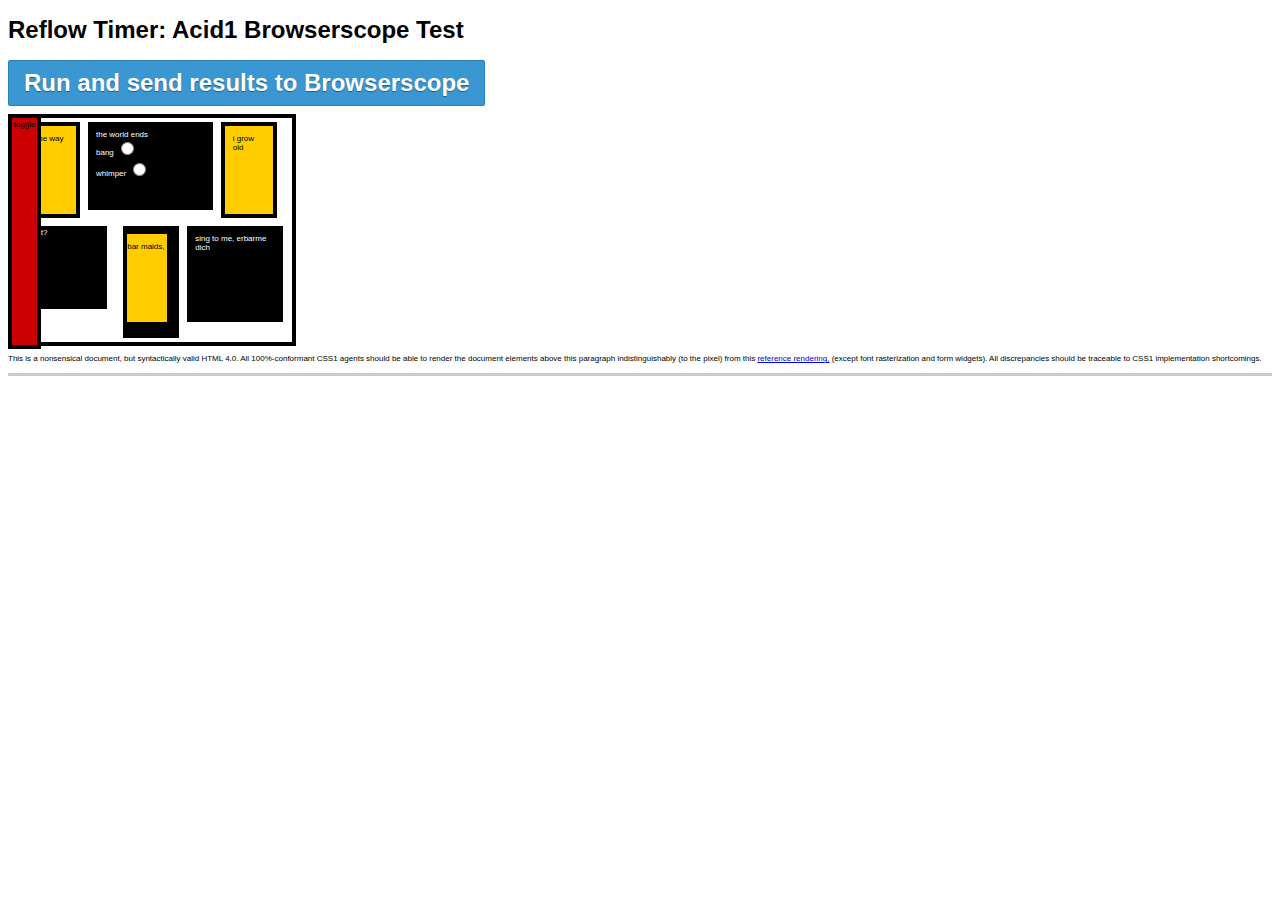
==== shared/index.html @ db769a92 "initial import" ====
<!DOCTYPE html>
  <html>
  <head>
    <meta charset="utf-8" />
    <meta name="format-detection" content="telephone=no" />
    <meta name="viewport" content="user-scalable=no, initial-scale=1, maximum-scale=1, minimum-scale=1, width=device-width, height=device-height, target-densitydpi=device-dpi" />
    <link rel="stylesheet" type="text/css" href="css/index.css" />
    <title>Reflow Timer Browserscope Test</title>
  </head>
  <body>
    <div class="app">
      <h1>Reflow Timer: Acid1 Browserscope Test</h1>
      <button name="go">Run and send results to Browserscope</button>

      <!--
      <script>app = {};</script>
      <script src="http://www.browserscope.org/user/tests/button?fn=app.runTests&amp;btn_text=Run%20the%20Test"></script>
      -->

      <dl class="acid1-dl">
        <dt class="acid1-dt">
         toggle
        </dt>
        <dd class="acid1-dd">
          <ul class="acid1-ul">
            <li class="acid1-li">
             the way
            </li>
            <li class="acid1-li acid1-bar">
              <p class="acid1-p">
               the world ends
              </p>
              <form action="./" method="get" class="acid1-form">
                <p class="acid1-form-p">
                  bang
                  <input type="radio" name="foo" value="off">
                </p>
                <p class="acid1-form-p">
                  whimper
                  <input type="radio" name="foo2" value="on">
                </p>
              </form>
            </li>
            <li class="acid1-li">
             i grow old
            </li>
            <li class="acid1-li acid1-baz">
             pluot?
            </li>
          </ul>
          <blockquote class="acid1-bq">
            <address class="acid1-addr">
               bar maids,
            </address>
          </blockquote>
          <h1 class="acid1-h1">
             sing to me, erbarme dich
          </h1>
        </dd>
      </dl>

      <p class="acid1-clear">
       This is a nonsensical document, but syntactically valid HTML 4.0. All 100%-conformant CSS1 agents should be able to render the document elements above this paragraph indistinguishably (to the pixel) from this
        <a href="http://www.w3.org/Style/CSS/Test/CSS1/current/sec5526c.gif" target="_blank">reference rendering,</a>
       (except font rasterization and form widgets). All discrepancies should be traceable to CSS1 implementation shortcomings.
      </p>


    </div>
    <!--<script src="cordova.js"></script>-->
    <script src="js/zepto-1.0.js"></script>
    <script src="js/index.js"></script>


    <script src="js/reflow_timer.js"></script>

    <script>
      Zepto(function($){
        app.initialize();
      });
    </script>
  </body>
  </html>
---- shared/css/index.css ----
/*
 * Licensed to the Apache Software Foundation (ASF) under one
 * or more contributor license agreements.  See the NOTICE file
 * distributed with this work for additional information
 * regarding copyright ownership.  The ASF licenses this file
 * to you under the Apache License, Version 2.0 (the
 * "License"); you may not use this file except in compliance
 * with the License.  You may obtain a copy of the License at
 *
 * http://www.apache.org/licenses/LICENSE-2.0
 *
 * Unless required by applicable law or agreed to in writing,
 * software distributed under the License is distributed on an
 * "AS IS" BASIS, WITHOUT WARRANTIES OR CONDITIONS OF ANY
 * KIND, either express or implied.  See the License for the
 * specific language governing permissions and limitations
 * under the License.
 */

* {
  -webkit-tap-highlight-color: rgba(0,0,0,0); /* make transparent link selection, adjust last value opacity 0 to 1.0 */
}

body {
  font: 8px Helvetica;
}

h1 {
  font-size: 24px;
}
label {
  display: block;
}

button {
  font-size: 24px;
  background: #3b97d1;
  border: 1px solid #2881b8;
  display: inline-block;
  padding: 10px 15px;
  color: #fff;
  text-shadow: 0 1px 1px rgba(0, 0, 0, 0.4);
  text-decoration: none;
  font-weight: bold;
  line-height: 1;

  -webkit-border-radius: 2px;
  border-radius: 2px;
}

button:active {
  -webkit-box-shadow: inset 0 0 0.6em rgba(0, 0, 0, 0.2);
  box-shadow: inset 0 0 0.6em rgba(0, 0, 0, 0.2);
}

.rt-feedback {
  font-size: 13px;
  position: absolute;
  text-align: center;
  top: 150px;
  left: 0;
  right: 0;
  color: #333;
  z-index: 999;
}

.rt-feedback > div {
  padding: 0.5em 1em;
  margin: 0 auto;
  display: inline-block;
  background: #eee;
  border: 1px solid #333;
  -moz-border-radius-bottom: 4px;
  -webkit-border-radius-bottom: 4px;
  border-radius-bottom: 4px;
  border-top: 0;
  width: 60%;
  -moz-box-shadow: 0 0 5px 5px #888;
  -webkit-box-shadow: 0 0 5px 5px#888;
  box-shadow: 0 0 5px 5px #888;
}

.acid1-dl {
  margin: 1em 0;
  border: 0;
  padding: 0;
  min-height: 28em;
}

.acid1-dt {
  background-color: rgb(204,0,0);
  margin: 0;
  padding: 0.2em;
  height: 28em;
  border: .5em solid black;
  position: absolute;
}
.acid1-dd {
  xfloat: right;
  margin: 0 0 0 1em;
  border: 0.5em solid black;
  padding: 0.5em;
  width: 33em;
  height: 27em;
}
.acid1-ul {
  margin: 0;
  border: 0;
  padding: 0;
}
.acid1-li {
  display: block; /* i.e., suppress marker */
  color: black;
  height: 9em;
  width: 4em;
  margin: 0;
  border: .5em solid black;
  padding: 1em;
  float: left;
  background-color: #FC0;
}
.acid1-bar {
  background-color: black;
  color: white;
  width: 41.17%; /* = 14em */
  border: 0;
  margin: 0 1em;
}
.acid1-baz {
  margin: 1em 0;
  border: 0;
  padding: 0.2em;
  width: 10em;
  height: 10em;
  background-color: black;
  color: white;
}
.acid1-form {
  margin: 0;
  display: inline;
}
.acid1-p {
  margin: 0;
}
.acid1-form-p {
  line-height: 1.9;
  margin: 0;
}
.acid1-bq {
  margin: 1em 1em 1em 2em;
  border-width: 1em 1.5em 2em .5em;
  border-style: solid;
  border-color: black;
  padding: 1em 0;
  width: 5em;
  height: 9em;
  float: left;
  background-color: #FC0;
  color: black;
}
.acid1-addr {
  font-style: normal;
}
.acid1-h1 {
  background-color: black;
  color: white;
  float: left;
  margin: 1em 0;
  border: 0;
  padding: 1em;
  width: 10em;
  height: 10em;
  font-weight: normal;
  font-size: 1em;
}
.acid1-clear {
  color:black;font-size:1em;line-height:1.3em;clear: both;padding-bottom:1em;border-bottom:3px solid #ccc;margin:0 0 1em 0;
}
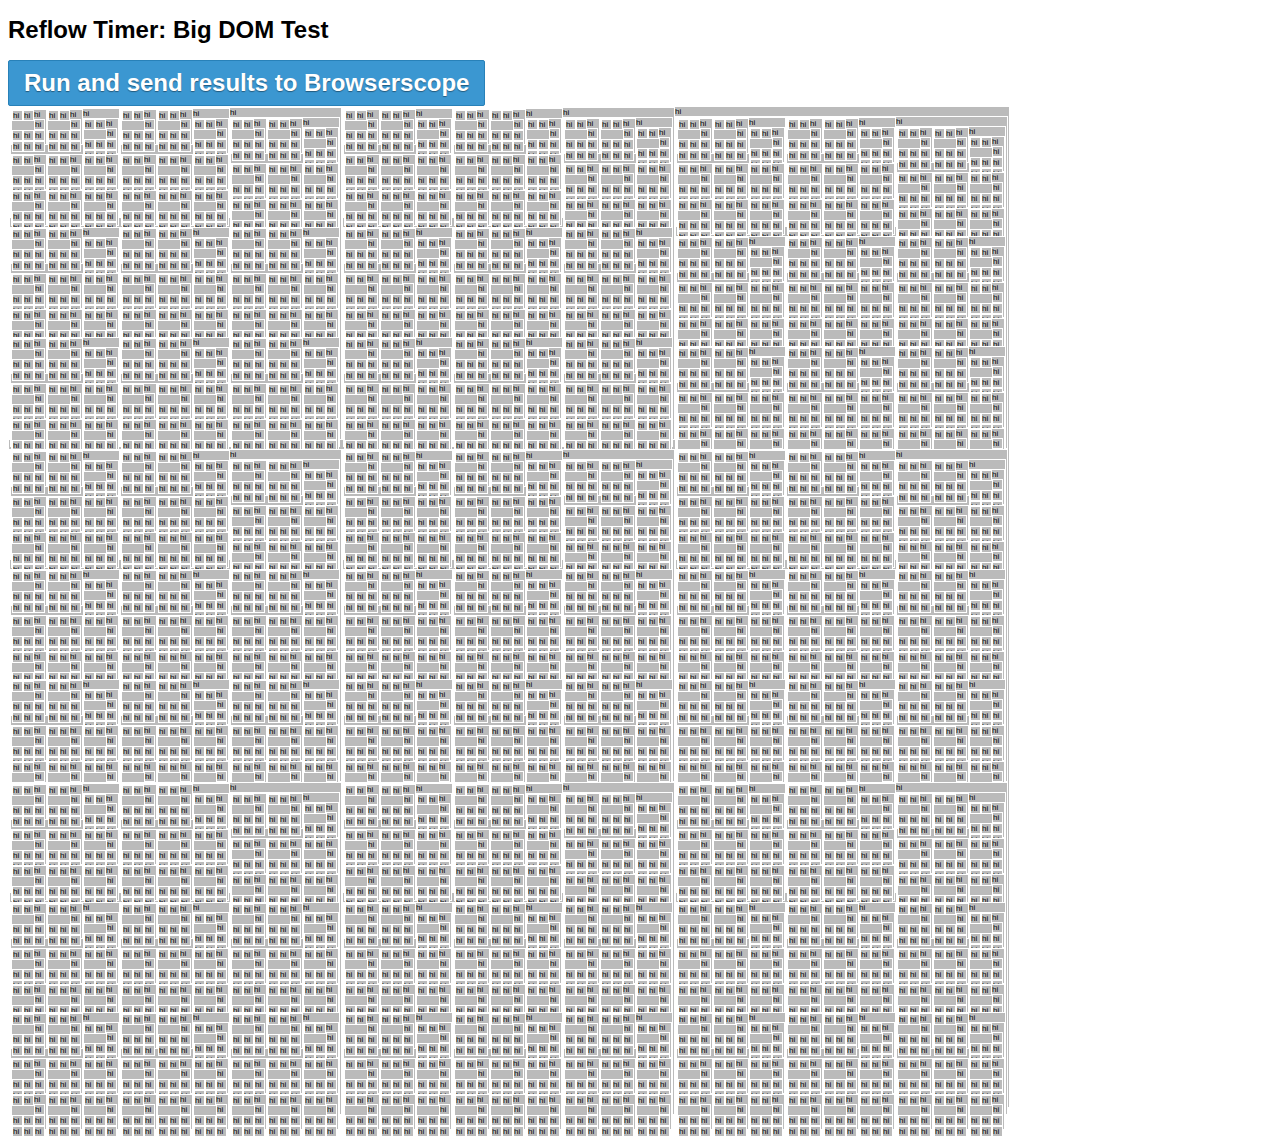
==== commit 7bb682fc: "nastier DOM, new test key" ====
--- a/shared/index.html
+++ b/shared/index.html
@@ -1,15 +1,25 @@
 <!DOCTYPE html>
   <html>
   <head>
-    <meta charset="utf-8" />
-    <meta name="format-detection" content="telephone=no" />
-    <meta name="viewport" content="user-scalable=no, initial-scale=1, maximum-scale=1, minimum-scale=1, width=device-width, height=device-height, target-densitydpi=device-dpi" />
-    <link rel="stylesheet" type="text/css" href="css/index.css" />
+    <meta charset="utf-8">
+    <meta name="format-detection" content="telephone=no">
+    <meta name="viewport" content="user-scalable=no, initial-scale=1, maximum-scale=1, minimum-scale=1, width=device-width, height=device-height, target-densitydpi=device-dpi">
+    <link rel="stylesheet" type="text/css" href="css/index.css">
     <title>Reflow Timer Browserscope Test</title>
   </head>
   <body>
     <div class="app">
-      <h1>Reflow Timer: Acid1 Browserscope Test</h1>
+      <h1>Reflow Timer: Big DOM Test</h1>
+      <!--
+      <p>
+        Gracious borrowed markup/CSS from
+        <a
+          target="_blank"
+          href="http://roy.lachica.no/big_dom_performance_test/">Roy Lachica's
+          Big DOM performance test</a>
+      </p>
+      -->
+
       <button name="go">Run and send results to Browserscope</button>
 
       <!--
@@ -17,53 +27,14770 @@
       <script src="http://www.browserscope.org/user/tests/button?fn=app.runTests&amp;btn_text=Run%20the%20Test"></script>
       -->
 
-      <dl class="acid1-dl">
-        <dt class="acid1-dt">
-         toggle
-        </dt>
-        <dd class="acid1-dd">
-          <ul class="acid1-ul">
-            <li class="acid1-li">
-             the way
-            </li>
-            <li class="acid1-li acid1-bar">
-              <p class="acid1-p">
-               the world ends
-              </p>
-              <form action="./" method="get" class="acid1-form">
-                <p class="acid1-form-p">
-                  bang
-                  <input type="radio" name="foo" value="off">
-                </p>
-                <p class="acid1-form-p">
-                  whimper
-                  <input type="radio" name="foo2" value="on">
-                </p>
-              </form>
-            </li>
-            <li class="acid1-li">
-             i grow old
-            </li>
-            <li class="acid1-li acid1-baz">
-             pluot?
-            </li>
-          </ul>
-          <blockquote class="acid1-bq">
-            <address class="acid1-addr">
-               bar maids,
-            </address>
-          </blockquote>
-          <h1 class="acid1-h1">
-             sing to me, erbarme dich
-          </h1>
-        </dd>
-      </dl>
 
-      <p class="acid1-clear">
-       This is a nonsensical document, but syntactically valid HTML 4.0. All 100%-conformant CSS1 agents should be able to render the document elements above this paragraph indistinguishably (to the pixel) from this
-        <a href="http://www.w3.org/Style/CSS/Test/CSS1/current/sec5526c.gif" target="_blank">reference rendering,</a>
-       (except font rasterization and form widgets). All discrepancies should be traceable to CSS1 implementation shortcomings.
-      </p>
+<div id="d_1" style="width:1000px; height:1000px; float:left; dispaly:block; margin:0; padding:0; border:1px solid #FFFFFF; background-color:#bbb">hi
+<div id="d_2" style="width:331px; height:331px; float:left; dispaly:block; margin:0; padding:0; border:1px solid #FFFFFF; background-color:#bbb">hi
+<div id="d_3" style="width:108px; height:108px; float:left; dispaly:block; margin:0; padding:0; border:1px solid #FFFFFF; background-color:#bbb">hi
+<div id="d_4" style="width:34px; height:34px; float:left; dispaly:block; margin:0; padding:0; border:1px solid #FFFFFF; background-color:#bbb">hi
+<div id="d_5" style="width:9px; height:9px; float:left; dispaly:block; margin:0; padding:0; border:1px solid #FFFFFF; background-color:#bbb">hi
+</div>
+<div id="d_6" style="width:9px; height:9px; float:left; dispaly:block; margin:0; padding:0; border:1px solid #FFFFFF; background-color:#bbb">hi
+</div>
+<div id="d_7" style="width:9px; height:9px; float:left; dispaly:block; margin:0; padding:0; border:1px solid #FFFFFF; background-color:#bbb">hi
+</div>
+<div id="d_8" style="width:9px; height:9px; float:left; dispaly:block; margin:0; padding:0; border:1px solid #FFFFFF; background-color:#bbb">hi
+</div>
+<div id="d_9" style="width:9px; height:9px; float:left; dispaly:block; margin:0; padding:0; border:1px solid #FFFFFF; background-color:#bbb">hi
+</div>
+<div id="d_10" style="width:9px; height:9px; float:left; dispaly:block; margin:0; padding:0; border:1px solid #FFFFFF; background-color:#bbb">hi
+</div>
+<div id="d_11" style="width:9px; height:9px; float:left; dispaly:block; margin:0; padding:0; border:1px solid #FFFFFF; background-color:#bbb">hi
+</div>
+<div id="d_12" style="width:9px; height:9px; float:left; dispaly:block; margin:0; padding:0; border:1px solid #FFFFFF; background-color:#bbb">hi
+</div>
+<div id="d_13" style="width:9px; height:9px; float:left; dispaly:block; margin:0; padding:0; border:1px solid #FFFFFF; background-color:#bbb">hi
+</div>
+</div>
+<div id="d_14" style="width:34px; height:34px; float:left; dispaly:block; margin:0; padding:0; border:1px solid #FFFFFF; background-color:#bbb">hi
+<div id="d_15" style="width:9px; height:9px; float:left; dispaly:block; margin:0; padding:0; border:1px solid #FFFFFF; background-color:#bbb">hi
+</div>
+<div id="d_16" style="width:9px; height:9px; float:left; dispaly:block; margin:0; padding:0; border:1px solid #FFFFFF; background-color:#bbb">hi
+</div>
+<div id="d_17" style="width:9px; height:9px; float:left; dispaly:block; margin:0; padding:0; border:1px solid #FFFFFF; background-color:#bbb">hi
+</div>
+<div id="d_18" style="width:9px; height:9px; float:left; dispaly:block; margin:0; padding:0; border:1px solid #FFFFFF; background-color:#bbb">hi
+</div>
+<div id="d_19" style="width:9px; height:9px; float:left; dispaly:block; margin:0; padding:0; border:1px solid #FFFFFF; background-color:#bbb">hi
+</div>
+<div id="d_20" style="width:9px; height:9px; float:left; dispaly:block; margin:0; padding:0; border:1px solid #FFFFFF; background-color:#bbb">hi
+</div>
+<div id="d_21" style="width:9px; height:9px; float:left; dispaly:block; margin:0; padding:0; border:1px solid #FFFFFF; background-color:#bbb">hi
+</div>
+<div id="d_22" style="width:9px; height:9px; float:left; dispaly:block; margin:0; padding:0; border:1px solid #FFFFFF; background-color:#bbb">hi
+</div>
+<div id="d_23" style="width:9px; height:9px; float:left; dispaly:block; margin:0; padding:0; border:1px solid #FFFFFF; background-color:#bbb">hi
+</div>
+</div>
+<div id="d_24" style="width:34px; height:34px; float:left; dispaly:block; margin:0; padding:0; border:1px solid #FFFFFF; background-color:#bbb">hi
+<div id="d_25" style="width:9px; height:9px; float:left; dispaly:block; margin:0; padding:0; border:1px solid #FFFFFF; background-color:#bbb">hi
+</div>
+<div id="d_26" style="width:9px; height:9px; float:left; dispaly:block; margin:0; padding:0; border:1px solid #FFFFFF; background-color:#bbb">hi
+</div>
+<div id="d_27" style="width:9px; height:9px; float:left; dispaly:block; margin:0; padding:0; border:1px solid #FFFFFF; background-color:#bbb">hi
+</div>
+<div id="d_28" style="width:9px; height:9px; float:left; dispaly:block; margin:0; padding:0; border:1px solid #FFFFFF; background-color:#bbb">hi
+</div>
+<div id="d_29" style="width:9px; height:9px; float:left; dispaly:block; margin:0; padding:0; border:1px solid #FFFFFF; background-color:#bbb">hi
+</div>
+<div id="d_30" style="width:9px; height:9px; float:left; dispaly:block; margin:0; padding:0; border:1px solid #FFFFFF; background-color:#bbb">hi
+</div>
+<div id="d_31" style="width:9px; height:9px; float:left; dispaly:block; margin:0; padding:0; border:1px solid #FFFFFF; background-color:#bbb">hi
+</div>
+<div id="d_32" style="width:9px; height:9px; float:left; dispaly:block; margin:0; padding:0; border:1px solid #FFFFFF; background-color:#bbb">hi
+</div>
+<div id="d_33" style="width:9px; height:9px; float:left; dispaly:block; margin:0; padding:0; border:1px solid #FFFFFF; background-color:#bbb">hi
+</div>
+</div>
+<div id="d_34" style="width:34px; height:34px; float:left; dispaly:block; margin:0; padding:0; border:1px solid #FFFFFF; background-color:#bbb">hi
+<div id="d_35" style="width:9px; height:9px; float:left; dispaly:block; margin:0; padding:0; border:1px solid #FFFFFF; background-color:#bbb">hi
+</div>
+<div id="d_36" style="width:9px; height:9px; float:left; dispaly:block; margin:0; padding:0; border:1px solid #FFFFFF; background-color:#bbb">hi
+</div>
+<div id="d_37" style="width:9px; height:9px; float:left; dispaly:block; margin:0; padding:0; border:1px solid #FFFFFF; background-color:#bbb">hi
+</div>
+<div id="d_38" style="width:9px; height:9px; float:left; dispaly:block; margin:0; padding:0; border:1px solid #FFFFFF; background-color:#bbb">hi
+</div>
+<div id="d_39" style="width:9px; height:9px; float:left; dispaly:block; margin:0; padding:0; border:1px solid #FFFFFF; background-color:#bbb">hi
+</div>
+<div id="d_40" style="width:9px; height:9px; float:left; dispaly:block; margin:0; padding:0; border:1px solid #FFFFFF; background-color:#bbb">hi
+</div>
+<div id="d_41" style="width:9px; height:9px; float:left; dispaly:block; margin:0; padding:0; border:1px solid #FFFFFF; background-color:#bbb">hi
+</div>
+<div id="d_42" style="width:9px; height:9px; float:left; dispaly:block; margin:0; padding:0; border:1px solid #FFFFFF; background-color:#bbb">hi
+</div>
+<div id="d_43" style="width:9px; height:9px; float:left; dispaly:block; margin:0; padding:0; border:1px solid #FFFFFF; background-color:#bbb">hi
+</div>
+</div>
+<div id="d_44" style="width:34px; height:34px; float:left; dispaly:block; margin:0; padding:0; border:1px solid #FFFFFF; background-color:#bbb">hi
+<div id="d_45" style="width:9px; height:9px; float:left; dispaly:block; margin:0; padding:0; border:1px solid #FFFFFF; background-color:#bbb">hi
+</div>
+<div id="d_46" style="width:9px; height:9px; float:left; dispaly:block; margin:0; padding:0; border:1px solid #FFFFFF; background-color:#bbb">hi
+</div>
+<div id="d_47" style="width:9px; height:9px; float:left; dispaly:block; margin:0; padding:0; border:1px solid #FFFFFF; background-color:#bbb">hi
+</div>
+<div id="d_48" style="width:9px; height:9px; float:left; dispaly:block; margin:0; padding:0; border:1px solid #FFFFFF; background-color:#bbb">hi
+</div>
+<div id="d_49" style="width:9px; height:9px; float:left; dispaly:block; margin:0; padding:0; border:1px solid #FFFFFF; background-color:#bbb">hi
+</div>
+<div id="d_50" style="width:9px; height:9px; float:left; dispaly:block; margin:0; padding:0; border:1px solid #FFFFFF; background-color:#bbb">hi
+</div>
+<div id="d_51" style="width:9px; height:9px; float:left; dispaly:block; margin:0; padding:0; border:1px solid #FFFFFF; background-color:#bbb">hi
+</div>
+<div id="d_52" style="width:9px; height:9px; float:left; dispaly:block; margin:0; padding:0; border:1px solid #FFFFFF; background-color:#bbb">hi
+</div>
+<div id="d_53" style="width:9px; height:9px; float:left; dispaly:block; margin:0; padding:0; border:1px solid #FFFFFF; background-color:#bbb">hi
+</div>
+</div>
+<div id="d_54" style="width:34px; height:34px; float:left; dispaly:block; margin:0; padding:0; border:1px solid #FFFFFF; background-color:#bbb">hi
+<div id="d_55" style="width:9px; height:9px; float:left; dispaly:block; margin:0; padding:0; border:1px solid #FFFFFF; background-color:#bbb">hi
+</div>
+<div id="d_56" style="width:9px; height:9px; float:left; dispaly:block; margin:0; padding:0; border:1px solid #FFFFFF; background-color:#bbb">hi
+</div>
+<div id="d_57" style="width:9px; height:9px; float:left; dispaly:block; margin:0; padding:0; border:1px solid #FFFFFF; background-color:#bbb">hi
+</div>
+<div id="d_58" style="width:9px; height:9px; float:left; dispaly:block; margin:0; padding:0; border:1px solid #FFFFFF; background-color:#bbb">hi
+</div>
+<div id="d_59" style="width:9px; height:9px; float:left; dispaly:block; margin:0; padding:0; border:1px solid #FFFFFF; background-color:#bbb">hi
+</div>
+<div id="d_60" style="width:9px; height:9px; float:left; dispaly:block; margin:0; padding:0; border:1px solid #FFFFFF; background-color:#bbb">hi
+</div>
+<div id="d_61" style="width:9px; height:9px; float:left; dispaly:block; margin:0; padding:0; border:1px solid #FFFFFF; background-color:#bbb">hi
+</div>
+<div id="d_62" style="width:9px; height:9px; float:left; dispaly:block; margin:0; padding:0; border:1px solid #FFFFFF; background-color:#bbb">hi
+</div>
+<div id="d_63" style="width:9px; height:9px; float:left; dispaly:block; margin:0; padding:0; border:1px solid #FFFFFF; background-color:#bbb">hi
+</div>
+</div>
+<div id="d_64" style="width:34px; height:34px; float:left; dispaly:block; margin:0; padding:0; border:1px solid #FFFFFF; background-color:#bbb">hi
+<div id="d_65" style="width:9px; height:9px; float:left; dispaly:block; margin:0; padding:0; border:1px solid #FFFFFF; background-color:#bbb">hi
+</div>
+<div id="d_66" style="width:9px; height:9px; float:left; dispaly:block; margin:0; padding:0; border:1px solid #FFFFFF; background-color:#bbb">hi
+</div>
+<div id="d_67" style="width:9px; height:9px; float:left; dispaly:block; margin:0; padding:0; border:1px solid #FFFFFF; background-color:#bbb">hi
+</div>
+<div id="d_68" style="width:9px; height:9px; float:left; dispaly:block; margin:0; padding:0; border:1px solid #FFFFFF; background-color:#bbb">hi
+</div>
+<div id="d_69" style="width:9px; height:9px; float:left; dispaly:block; margin:0; padding:0; border:1px solid #FFFFFF; background-color:#bbb">hi
+</div>
+<div id="d_70" style="width:9px; height:9px; float:left; dispaly:block; margin:0; padding:0; border:1px solid #FFFFFF; background-color:#bbb">hi
+</div>
+<div id="d_71" style="width:9px; height:9px; float:left; dispaly:block; margin:0; padding:0; border:1px solid #FFFFFF; background-color:#bbb">hi
+</div>
+<div id="d_72" style="width:9px; height:9px; float:left; dispaly:block; margin:0; padding:0; border:1px solid #FFFFFF; background-color:#bbb">hi
+</div>
+<div id="d_73" style="width:9px; height:9px; float:left; dispaly:block; margin:0; padding:0; border:1px solid #FFFFFF; background-color:#bbb">hi
+</div>
+</div>
+<div id="d_74" style="width:34px; height:34px; float:left; dispaly:block; margin:0; padding:0; border:1px solid #FFFFFF; background-color:#bbb">hi
+<div id="d_75" style="width:9px; height:9px; float:left; dispaly:block; margin:0; padding:0; border:1px solid #FFFFFF; background-color:#bbb">hi
+</div>
+<div id="d_76" style="width:9px; height:9px; float:left; dispaly:block; margin:0; padding:0; border:1px solid #FFFFFF; background-color:#bbb">hi
+</div>
+<div id="d_77" style="width:9px; height:9px; float:left; dispaly:block; margin:0; padding:0; border:1px solid #FFFFFF; background-color:#bbb">hi
+</div>
+<div id="d_78" style="width:9px; height:9px; float:left; dispaly:block; margin:0; padding:0; border:1px solid #FFFFFF; background-color:#bbb">hi
+</div>
+<div id="d_79" style="width:9px; height:9px; float:left; dispaly:block; margin:0; padding:0; border:1px solid #FFFFFF; background-color:#bbb">hi
+</div>
+<div id="d_80" style="width:9px; height:9px; float:left; dispaly:block; margin:0; padding:0; border:1px solid #FFFFFF; background-color:#bbb">hi
+</div>
+<div id="d_81" style="width:9px; height:9px; float:left; dispaly:block; margin:0; padding:0; border:1px solid #FFFFFF; background-color:#bbb">hi
+</div>
+<div id="d_82" style="width:9px; height:9px; float:left; dispaly:block; margin:0; padding:0; border:1px solid #FFFFFF; background-color:#bbb">hi
+</div>
+<div id="d_83" style="width:9px; height:9px; float:left; dispaly:block; margin:0; padding:0; border:1px solid #FFFFFF; background-color:#bbb">hi
+</div>
+</div>
+<div id="d_84" style="width:34px; height:34px; float:left; dispaly:block; margin:0; padding:0; border:1px solid #FFFFFF; background-color:#bbb">hi
+<div id="d_85" style="width:9px; height:9px; float:left; dispaly:block; margin:0; padding:0; border:1px solid #FFFFFF; background-color:#bbb">hi
+</div>
+<div id="d_86" style="width:9px; height:9px; float:left; dispaly:block; margin:0; padding:0; border:1px solid #FFFFFF; background-color:#bbb">hi
+</div>
+<div id="d_87" style="width:9px; height:9px; float:left; dispaly:block; margin:0; padding:0; border:1px solid #FFFFFF; background-color:#bbb">hi
+</div>
+<div id="d_88" style="width:9px; height:9px; float:left; dispaly:block; margin:0; padding:0; border:1px solid #FFFFFF; background-color:#bbb">hi
+</div>
+<div id="d_89" style="width:9px; height:9px; float:left; dispaly:block; margin:0; padding:0; border:1px solid #FFFFFF; background-color:#bbb">hi
+</div>
+<div id="d_90" style="width:9px; height:9px; float:left; dispaly:block; margin:0; padding:0; border:1px solid #FFFFFF; background-color:#bbb">hi
+</div>
+<div id="d_91" style="width:9px; height:9px; float:left; dispaly:block; margin:0; padding:0; border:1px solid #FFFFFF; background-color:#bbb">hi
+</div>
+<div id="d_92" style="width:9px; height:9px; float:left; dispaly:block; margin:0; padding:0; border:1px solid #FFFFFF; background-color:#bbb">hi
+</div>
+<div id="d_93" style="width:9px; height:9px; float:left; dispaly:block; margin:0; padding:0; border:1px solid #FFFFFF; background-color:#bbb">hi
+</div>
+</div>
+</div>
+<div id="d_94" style="width:108px; height:108px; float:left; dispaly:block; margin:0; padding:0; border:1px solid #FFFFFF; background-color:#bbb">hi
+<div id="d_95" style="width:34px; height:34px; float:left; dispaly:block; margin:0; padding:0; border:1px solid #FFFFFF; background-color:#bbb">hi
+<div id="d_96" style="width:9px; height:9px; float:left; dispaly:block; margin:0; padding:0; border:1px solid #FFFFFF; background-color:#bbb">hi
+</div>
+<div id="d_97" style="width:9px; height:9px; float:left; dispaly:block; margin:0; padding:0; border:1px solid #FFFFFF; background-color:#bbb">hi
+</div>
+<div id="d_98" style="width:9px; height:9px; float:left; dispaly:block; margin:0; padding:0; border:1px solid #FFFFFF; background-color:#bbb">hi
+</div>
+<div id="d_99" style="width:9px; height:9px; float:left; dispaly:block; margin:0; padding:0; border:1px solid #FFFFFF; background-color:#bbb">hi
+</div>
+<div id="d_100" style="width:9px; height:9px; float:left; dispaly:block; margin:0; padding:0; border:1px solid #FFFFFF; background-color:#bbb">hi
+</div>
+<div id="d_101" style="width:9px; height:9px; float:left; dispaly:block; margin:0; padding:0; border:1px solid #FFFFFF; background-color:#bbb">hi
+</div>
+<div id="d_102" style="width:9px; height:9px; float:left; dispaly:block; margin:0; padding:0; border:1px solid #FFFFFF; background-color:#bbb">hi
+</div>
+<div id="d_103" style="width:9px; height:9px; float:left; dispaly:block; margin:0; padding:0; border:1px solid #FFFFFF; background-color:#bbb">hi
+</div>
+<div id="d_104" style="width:9px; height:9px; float:left; dispaly:block; margin:0; padding:0; border:1px solid #FFFFFF; background-color:#bbb">hi
+</div>
+</div>
+<div id="d_105" style="width:34px; height:34px; float:left; dispaly:block; margin:0; padding:0; border:1px solid #FFFFFF; background-color:#bbb">hi
+<div id="d_106" style="width:9px; height:9px; float:left; dispaly:block; margin:0; padding:0; border:1px solid #FFFFFF; background-color:#bbb">hi
+</div>
+<div id="d_107" style="width:9px; height:9px; float:left; dispaly:block; margin:0; padding:0; border:1px solid #FFFFFF; background-color:#bbb">hi
+</div>
+<div id="d_108" style="width:9px; height:9px; float:left; dispaly:block; margin:0; padding:0; border:1px solid #FFFFFF; background-color:#bbb">hi
+</div>
+<div id="d_109" style="width:9px; height:9px; float:left; dispaly:block; margin:0; padding:0; border:1px solid #FFFFFF; background-color:#bbb">hi
+</div>
+<div id="d_110" style="width:9px; height:9px; float:left; dispaly:block; margin:0; padding:0; border:1px solid #FFFFFF; background-color:#bbb">hi
+</div>
+<div id="d_111" style="width:9px; height:9px; float:left; dispaly:block; margin:0; padding:0; border:1px solid #FFFFFF; background-color:#bbb">hi
+</div>
+<div id="d_112" style="width:9px; height:9px; float:left; dispaly:block; margin:0; padding:0; border:1px solid #FFFFFF; background-color:#bbb">hi
+</div>
+<div id="d_113" style="width:9px; height:9px; float:left; dispaly:block; margin:0; padding:0; border:1px solid #FFFFFF; background-color:#bbb">hi
+</div>
+<div id="d_114" style="width:9px; height:9px; float:left; dispaly:block; margin:0; padding:0; border:1px solid #FFFFFF; background-color:#bbb">hi
+</div>
+</div>
+<div id="d_115" style="width:34px; height:34px; float:left; dispaly:block; margin:0; padding:0; border:1px solid #FFFFFF; background-color:#bbb">hi
+<div id="d_116" style="width:9px; height:9px; float:left; dispaly:block; margin:0; padding:0; border:1px solid #FFFFFF; background-color:#bbb">hi
+</div>
+<div id="d_117" style="width:9px; height:9px; float:left; dispaly:block; margin:0; padding:0; border:1px solid #FFFFFF; background-color:#bbb">hi
+</div>
+<div id="d_118" style="width:9px; height:9px; float:left; dispaly:block; margin:0; padding:0; border:1px solid #FFFFFF; background-color:#bbb">hi
+</div>
+<div id="d_119" style="width:9px; height:9px; float:left; dispaly:block; margin:0; padding:0; border:1px solid #FFFFFF; background-color:#bbb">hi
+</div>
+<div id="d_120" style="width:9px; height:9px; float:left; dispaly:block; margin:0; padding:0; border:1px solid #FFFFFF; background-color:#bbb">hi
+</div>
+<div id="d_121" style="width:9px; height:9px; float:left; dispaly:block; margin:0; padding:0; border:1px solid #FFFFFF; background-color:#bbb">hi
+</div>
+<div id="d_122" style="width:9px; height:9px; float:left; dispaly:block; margin:0; padding:0; border:1px solid #FFFFFF; background-color:#bbb">hi
+</div>
+<div id="d_123" style="width:9px; height:9px; float:left; dispaly:block; margin:0; padding:0; border:1px solid #FFFFFF; background-color:#bbb">hi
+</div>
+<div id="d_124" style="width:9px; height:9px; float:left; dispaly:block; margin:0; padding:0; border:1px solid #FFFFFF; background-color:#bbb">hi
+</div>
+</div>
+<div id="d_125" style="width:34px; height:34px; float:left; dispaly:block; margin:0; padding:0; border:1px solid #FFFFFF; background-color:#bbb">hi
+<div id="d_126" style="width:9px; height:9px; float:left; dispaly:block; margin:0; padding:0; border:1px solid #FFFFFF; background-color:#bbb">hi
+</div>
+<div id="d_127" style="width:9px; height:9px; float:left; dispaly:block; margin:0; padding:0; border:1px solid #FFFFFF; background-color:#bbb">hi
+</div>
+<div id="d_128" style="width:9px; height:9px; float:left; dispaly:block; margin:0; padding:0; border:1px solid #FFFFFF; background-color:#bbb">hi
+</div>
+<div id="d_129" style="width:9px; height:9px; float:left; dispaly:block; margin:0; padding:0; border:1px solid #FFFFFF; background-color:#bbb">hi
+</div>
+<div id="d_130" style="width:9px; height:9px; float:left; dispaly:block; margin:0; padding:0; border:1px solid #FFFFFF; background-color:#bbb">hi
+</div>
+<div id="d_131" style="width:9px; height:9px; float:left; dispaly:block; margin:0; padding:0; border:1px solid #FFFFFF; background-color:#bbb">hi
+</div>
+<div id="d_132" style="width:9px; height:9px; float:left; dispaly:block; margin:0; padding:0; border:1px solid #FFFFFF; background-color:#bbb">hi
+</div>
+<div id="d_133" style="width:9px; height:9px; float:left; dispaly:block; margin:0; padding:0; border:1px solid #FFFFFF; background-color:#bbb">hi
+</div>
+<div id="d_134" style="width:9px; height:9px; float:left; dispaly:block; margin:0; padding:0; border:1px solid #FFFFFF; background-color:#bbb">hi
+</div>
+</div>
+<div id="d_135" style="width:34px; height:34px; float:left; dispaly:block; margin:0; padding:0; border:1px solid #FFFFFF; background-color:#bbb">hi
+<div id="d_136" style="width:9px; height:9px; float:left; dispaly:block; margin:0; padding:0; border:1px solid #FFFFFF; background-color:#bbb">hi
+</div>
+<div id="d_137" style="width:9px; height:9px; float:left; dispaly:block; margin:0; padding:0; border:1px solid #FFFFFF; background-color:#bbb">hi
+</div>
+<div id="d_138" style="width:9px; height:9px; float:left; dispaly:block; margin:0; padding:0; border:1px solid #FFFFFF; background-color:#bbb">hi
+</div>
+<div id="d_139" style="width:9px; height:9px; float:left; dispaly:block; margin:0; padding:0; border:1px solid #FFFFFF; background-color:#bbb">hi
+</div>
+<div id="d_140" style="width:9px; height:9px; float:left; dispaly:block; margin:0; padding:0; border:1px solid #FFFFFF; background-color:#bbb">hi
+</div>
+<div id="d_141" style="width:9px; height:9px; float:left; dispaly:block; margin:0; padding:0; border:1px solid #FFFFFF; background-color:#bbb">hi
+</div>
+<div id="d_142" style="width:9px; height:9px; float:left; dispaly:block; margin:0; padding:0; border:1px solid #FFFFFF; background-color:#bbb">hi
+</div>
+<div id="d_143" style="width:9px; height:9px; float:left; dispaly:block; margin:0; padding:0; border:1px solid #FFFFFF; background-color:#bbb">hi
+</div>
+<div id="d_144" style="width:9px; height:9px; float:left; dispaly:block; margin:0; padding:0; border:1px solid #FFFFFF; background-color:#bbb">hi
+</div>
+</div>
+<div id="d_145" style="width:34px; height:34px; float:left; dispaly:block; margin:0; padding:0; border:1px solid #FFFFFF; background-color:#bbb">hi
+<div id="d_146" style="width:9px; height:9px; float:left; dispaly:block; margin:0; padding:0; border:1px solid #FFFFFF; background-color:#bbb">hi
+</div>
+<div id="d_147" style="width:9px; height:9px; float:left; dispaly:block; margin:0; padding:0; border:1px solid #FFFFFF; background-color:#bbb">hi
+</div>
+<div id="d_148" style="width:9px; height:9px; float:left; dispaly:block; margin:0; padding:0; border:1px solid #FFFFFF; background-color:#bbb">hi
+</div>
+<div id="d_149" style="width:9px; height:9px; float:left; dispaly:block; margin:0; padding:0; border:1px solid #FFFFFF; background-color:#bbb">hi
+</div>
+<div id="d_150" style="width:9px; height:9px; float:left; dispaly:block; margin:0; padding:0; border:1px solid #FFFFFF; background-color:#bbb">hi
+</div>
+<div id="d_151" style="width:9px; height:9px; float:left; dispaly:block; margin:0; padding:0; border:1px solid #FFFFFF; background-color:#bbb">hi
+</div>
+<div id="d_152" style="width:9px; height:9px; float:left; dispaly:block; margin:0; padding:0; border:1px solid #FFFFFF; background-color:#bbb">hi
+</div>
+<div id="d_153" style="width:9px; height:9px; float:left; dispaly:block; margin:0; padding:0; border:1px solid #FFFFFF; background-color:#bbb">hi
+</div>
+<div id="d_154" style="width:9px; height:9px; float:left; dispaly:block; margin:0; padding:0; border:1px solid #FFFFFF; background-color:#bbb">hi
+</div>
+</div>
+<div id="d_155" style="width:34px; height:34px; float:left; dispaly:block; margin:0; padding:0; border:1px solid #FFFFFF; background-color:#bbb">hi
+<div id="d_156" style="width:9px; height:9px; float:left; dispaly:block; margin:0; padding:0; border:1px solid #FFFFFF; background-color:#bbb">hi
+</div>
+<div id="d_157" style="width:9px; height:9px; float:left; dispaly:block; margin:0; padding:0; border:1px solid #FFFFFF; background-color:#bbb">hi
+</div>
+<div id="d_158" style="width:9px; height:9px; float:left; dispaly:block; margin:0; padding:0; border:1px solid #FFFFFF; background-color:#bbb">hi
+</div>
+<div id="d_159" style="width:9px; height:9px; float:left; dispaly:block; margin:0; padding:0; border:1px solid #FFFFFF; background-color:#bbb">hi
+</div>
+<div id="d_160" style="width:9px; height:9px; float:left; dispaly:block; margin:0; padding:0; border:1px solid #FFFFFF; background-color:#bbb">hi
+</div>
+<div id="d_161" style="width:9px; height:9px; float:left; dispaly:block; margin:0; padding:0; border:1px solid #FFFFFF; background-color:#bbb">hi
+</div>
+<div id="d_162" style="width:9px; height:9px; float:left; dispaly:block; margin:0; padding:0; border:1px solid #FFFFFF; background-color:#bbb">hi
+</div>
+<div id="d_163" style="width:9px; height:9px; float:left; dispaly:block; margin:0; padding:0; border:1px solid #FFFFFF; background-color:#bbb">hi
+</div>
+<div id="d_164" style="width:9px; height:9px; float:left; dispaly:block; margin:0; padding:0; border:1px solid #FFFFFF; background-color:#bbb">hi
+</div>
+</div>
+<div id="d_165" style="width:34px; height:34px; float:left; dispaly:block; margin:0; padding:0; border:1px solid #FFFFFF; background-color:#bbb">hi
+<div id="d_166" style="width:9px; height:9px; float:left; dispaly:block; margin:0; padding:0; border:1px solid #FFFFFF; background-color:#bbb">hi
+</div>
+<div id="d_167" style="width:9px; height:9px; float:left; dispaly:block; margin:0; padding:0; border:1px solid #FFFFFF; background-color:#bbb">hi
+</div>
+<div id="d_168" style="width:9px; height:9px; float:left; dispaly:block; margin:0; padding:0; border:1px solid #FFFFFF; background-color:#bbb">hi
+</div>
+<div id="d_169" style="width:9px; height:9px; float:left; dispaly:block; margin:0; padding:0; border:1px solid #FFFFFF; background-color:#bbb">hi
+</div>
+<div id="d_170" style="width:9px; height:9px; float:left; dispaly:block; margin:0; padding:0; border:1px solid #FFFFFF; background-color:#bbb">hi
+</div>
+<div id="d_171" style="width:9px; height:9px; float:left; dispaly:block; margin:0; padding:0; border:1px solid #FFFFFF; background-color:#bbb">hi
+</div>
+<div id="d_172" style="width:9px; height:9px; float:left; dispaly:block; margin:0; padding:0; border:1px solid #FFFFFF; background-color:#bbb">hi
+</div>
+<div id="d_173" style="width:9px; height:9px; float:left; dispaly:block; margin:0; padding:0; border:1px solid #FFFFFF; background-color:#bbb">hi
+</div>
+<div id="d_174" style="width:9px; height:9px; float:left; dispaly:block; margin:0; padding:0; border:1px solid #FFFFFF; background-color:#bbb">hi
+</div>
+</div>
+<div id="d_175" style="width:34px; height:34px; float:left; dispaly:block; margin:0; padding:0; border:1px solid #FFFFFF; background-color:#bbb">hi
+<div id="d_176" style="width:9px; height:9px; float:left; dispaly:block; margin:0; padding:0; border:1px solid #FFFFFF; background-color:#bbb">hi
+</div>
+<div id="d_177" style="width:9px; height:9px; float:left; dispaly:block; margin:0; padding:0; border:1px solid #FFFFFF; background-color:#bbb">hi
+</div>
+<div id="d_178" style="width:9px; height:9px; float:left; dispaly:block; margin:0; padding:0; border:1px solid #FFFFFF; background-color:#bbb">hi
+</div>
+<div id="d_179" style="width:9px; height:9px; float:left; dispaly:block; margin:0; padding:0; border:1px solid #FFFFFF; background-color:#bbb">hi
+</div>
+<div id="d_180" style="width:9px; height:9px; float:left; dispaly:block; margin:0; padding:0; border:1px solid #FFFFFF; background-color:#bbb">hi
+</div>
+<div id="d_181" style="width:9px; height:9px; float:left; dispaly:block; margin:0; padding:0; border:1px solid #FFFFFF; background-color:#bbb">hi
+</div>
+<div id="d_182" style="width:9px; height:9px; float:left; dispaly:block; margin:0; padding:0; border:1px solid #FFFFFF; background-color:#bbb">hi
+</div>
+<div id="d_183" style="width:9px; height:9px; float:left; dispaly:block; margin:0; padding:0; border:1px solid #FFFFFF; background-color:#bbb">hi
+</div>
+<div id="d_184" style="width:9px; height:9px; float:left; dispaly:block; margin:0; padding:0; border:1px solid #FFFFFF; background-color:#bbb">hi
+</div>
+</div>
+</div>
+<div id="d_185" style="width:108px; height:108px; float:left; dispaly:block; margin:0; padding:0; border:1px solid #FFFFFF; background-color:#bbb">hi
+<div id="d_186" style="width:34px; height:34px; float:left; dispaly:block; margin:0; padding:0; border:1px solid #FFFFFF; background-color:#bbb">hi
+<div id="d_187" style="width:9px; height:9px; float:left; dispaly:block; margin:0; padding:0; border:1px solid #FFFFFF; background-color:#bbb">hi
+</div>
+<div id="d_188" style="width:9px; height:9px; float:left; dispaly:block; margin:0; padding:0; border:1px solid #FFFFFF; background-color:#bbb">hi
+</div>
+<div id="d_189" style="width:9px; height:9px; float:left; dispaly:block; margin:0; padding:0; border:1px solid #FFFFFF; background-color:#bbb">hi
+</div>
+<div id="d_190" style="width:9px; height:9px; float:left; dispaly:block; margin:0; padding:0; border:1px solid #FFFFFF; background-color:#bbb">hi
+</div>
+<div id="d_191" style="width:9px; height:9px; float:left; dispaly:block; margin:0; padding:0; border:1px solid #FFFFFF; background-color:#bbb">hi
+</div>
+<div id="d_192" style="width:9px; height:9px; float:left; dispaly:block; margin:0; padding:0; border:1px solid #FFFFFF; background-color:#bbb">hi
+</div>
+<div id="d_193" style="width:9px; height:9px; float:left; dispaly:block; margin:0; padding:0; border:1px solid #FFFFFF; background-color:#bbb">hi
+</div>
+<div id="d_194" style="width:9px; height:9px; float:left; dispaly:block; margin:0; padding:0; border:1px solid #FFFFFF; background-color:#bbb">hi
+</div>
+<div id="d_195" style="width:9px; height:9px; float:left; dispaly:block; margin:0; padding:0; border:1px solid #FFFFFF; background-color:#bbb">hi
+</div>
+</div>
+<div id="d_196" style="width:34px; height:34px; float:left; dispaly:block; margin:0; padding:0; border:1px solid #FFFFFF; background-color:#bbb">hi
+<div id="d_197" style="width:9px; height:9px; float:left; dispaly:block; margin:0; padding:0; border:1px solid #FFFFFF; background-color:#bbb">hi
+</div>
+<div id="d_198" style="width:9px; height:9px; float:left; dispaly:block; margin:0; padding:0; border:1px solid #FFFFFF; background-color:#bbb">hi
+</div>
+<div id="d_199" style="width:9px; height:9px; float:left; dispaly:block; margin:0; padding:0; border:1px solid #FFFFFF; background-color:#bbb">hi
+</div>
+<div id="d_200" style="width:9px; height:9px; float:left; dispaly:block; margin:0; padding:0; border:1px solid #FFFFFF; background-color:#bbb">hi
+</div>
+<div id="d_201" style="width:9px; height:9px; float:left; dispaly:block; margin:0; padding:0; border:1px solid #FFFFFF; background-color:#bbb">hi
+</div>
+<div id="d_202" style="width:9px; height:9px; float:left; dispaly:block; margin:0; padding:0; border:1px solid #FFFFFF; background-color:#bbb">hi
+</div>
+<div id="d_203" style="width:9px; height:9px; float:left; dispaly:block; margin:0; padding:0; border:1px solid #FFFFFF; background-color:#bbb">hi
+</div>
+<div id="d_204" style="width:9px; height:9px; float:left; dispaly:block; margin:0; padding:0; border:1px solid #FFFFFF; background-color:#bbb">hi
+</div>
+<div id="d_205" style="width:9px; height:9px; float:left; dispaly:block; margin:0; padding:0; border:1px solid #FFFFFF; background-color:#bbb">hi
+</div>
+</div>
+<div id="d_206" style="width:34px; height:34px; float:left; dispaly:block; margin:0; padding:0; border:1px solid #FFFFFF; background-color:#bbb">hi
+<div id="d_207" style="width:9px; height:9px; float:left; dispaly:block; margin:0; padding:0; border:1px solid #FFFFFF; background-color:#bbb">hi
+</div>
+<div id="d_208" style="width:9px; height:9px; float:left; dispaly:block; margin:0; padding:0; border:1px solid #FFFFFF; background-color:#bbb">hi
+</div>
+<div id="d_209" style="width:9px; height:9px; float:left; dispaly:block; margin:0; padding:0; border:1px solid #FFFFFF; background-color:#bbb">hi
+</div>
+<div id="d_210" style="width:9px; height:9px; float:left; dispaly:block; margin:0; padding:0; border:1px solid #FFFFFF; background-color:#bbb">hi
+</div>
+<div id="d_211" style="width:9px; height:9px; float:left; dispaly:block; margin:0; padding:0; border:1px solid #FFFFFF; background-color:#bbb">hi
+</div>
+<div id="d_212" style="width:9px; height:9px; float:left; dispaly:block; margin:0; padding:0; border:1px solid #FFFFFF; background-color:#bbb">hi
+</div>
+<div id="d_213" style="width:9px; height:9px; float:left; dispaly:block; margin:0; padding:0; border:1px solid #FFFFFF; background-color:#bbb">hi
+</div>
+<div id="d_214" style="width:9px; height:9px; float:left; dispaly:block; margin:0; padding:0; border:1px solid #FFFFFF; background-color:#bbb">hi
+</div>
+<div id="d_215" style="width:9px; height:9px; float:left; dispaly:block; margin:0; padding:0; border:1px solid #FFFFFF; background-color:#bbb">hi
+</div>
+</div>
+<div id="d_216" style="width:34px; height:34px; float:left; dispaly:block; margin:0; padding:0; border:1px solid #FFFFFF; background-color:#bbb">hi
+<div id="d_217" style="width:9px; height:9px; float:left; dispaly:block; margin:0; padding:0; border:1px solid #FFFFFF; background-color:#bbb">hi
+</div>
+<div id="d_218" style="width:9px; height:9px; float:left; dispaly:block; margin:0; padding:0; border:1px solid #FFFFFF; background-color:#bbb">hi
+</div>
+<div id="d_219" style="width:9px; height:9px; float:left; dispaly:block; margin:0; padding:0; border:1px solid #FFFFFF; background-color:#bbb">hi
+</div>
+<div id="d_220" style="width:9px; height:9px; float:left; dispaly:block; margin:0; padding:0; border:1px solid #FFFFFF; background-color:#bbb">hi
+</div>
+<div id="d_221" style="width:9px; height:9px; float:left; dispaly:block; margin:0; padding:0; border:1px solid #FFFFFF; background-color:#bbb">hi
+</div>
+<div id="d_222" style="width:9px; height:9px; float:left; dispaly:block; margin:0; padding:0; border:1px solid #FFFFFF; background-color:#bbb">hi
+</div>
+<div id="d_223" style="width:9px; height:9px; float:left; dispaly:block; margin:0; padding:0; border:1px solid #FFFFFF; background-color:#bbb">hi
+</div>
+<div id="d_224" style="width:9px; height:9px; float:left; dispaly:block; margin:0; padding:0; border:1px solid #FFFFFF; background-color:#bbb">hi
+</div>
+<div id="d_225" style="width:9px; height:9px; float:left; dispaly:block; margin:0; padding:0; border:1px solid #FFFFFF; background-color:#bbb">hi
+</div>
+</div>
+<div id="d_226" style="width:34px; height:34px; float:left; dispaly:block; margin:0; padding:0; border:1px solid #FFFFFF; background-color:#bbb">hi
+<div id="d_227" style="width:9px; height:9px; float:left; dispaly:block; margin:0; padding:0; border:1px solid #FFFFFF; background-color:#bbb">hi
+</div>
+<div id="d_228" style="width:9px; height:9px; float:left; dispaly:block; margin:0; padding:0; border:1px solid #FFFFFF; background-color:#bbb">hi
+</div>
+<div id="d_229" style="width:9px; height:9px; float:left; dispaly:block; margin:0; padding:0; border:1px solid #FFFFFF; background-color:#bbb">hi
+</div>
+<div id="d_230" style="width:9px; height:9px; float:left; dispaly:block; margin:0; padding:0; border:1px solid #FFFFFF; background-color:#bbb">hi
+</div>
+<div id="d_231" style="width:9px; height:9px; float:left; dispaly:block; margin:0; padding:0; border:1px solid #FFFFFF; background-color:#bbb">hi
+</div>
+<div id="d_232" style="width:9px; height:9px; float:left; dispaly:block; margin:0; padding:0; border:1px solid #FFFFFF; background-color:#bbb">hi
+</div>
+<div id="d_233" style="width:9px; height:9px; float:left; dispaly:block; margin:0; padding:0; border:1px solid #FFFFFF; background-color:#bbb">hi
+</div>
+<div id="d_234" style="width:9px; height:9px; float:left; dispaly:block; margin:0; padding:0; border:1px solid #FFFFFF; background-color:#bbb">hi
+</div>
+<div id="d_235" style="width:9px; height:9px; float:left; dispaly:block; margin:0; padding:0; border:1px solid #FFFFFF; background-color:#bbb">hi
+</div>
+</div>
+<div id="d_236" style="width:34px; height:34px; float:left; dispaly:block; margin:0; padding:0; border:1px solid #FFFFFF; background-color:#bbb">hi
+<div id="d_237" style="width:9px; height:9px; float:left; dispaly:block; margin:0; padding:0; border:1px solid #FFFFFF; background-color:#bbb">hi
+</div>
+<div id="d_238" style="width:9px; height:9px; float:left; dispaly:block; margin:0; padding:0; border:1px solid #FFFFFF; background-color:#bbb">hi
+</div>
+<div id="d_239" style="width:9px; height:9px; float:left; dispaly:block; margin:0; padding:0; border:1px solid #FFFFFF; background-color:#bbb">hi
+</div>
+<div id="d_240" style="width:9px; height:9px; float:left; dispaly:block; margin:0; padding:0; border:1px solid #FFFFFF; background-color:#bbb">hi
+</div>
+<div id="d_241" style="width:9px; height:9px; float:left; dispaly:block; margin:0; padding:0; border:1px solid #FFFFFF; background-color:#bbb">hi
+</div>
+<div id="d_242" style="width:9px; height:9px; float:left; dispaly:block; margin:0; padding:0; border:1px solid #FFFFFF; background-color:#bbb">hi
+</div>
+<div id="d_243" style="width:9px; height:9px; float:left; dispaly:block; margin:0; padding:0; border:1px solid #FFFFFF; background-color:#bbb">hi
+</div>
+<div id="d_244" style="width:9px; height:9px; float:left; dispaly:block; margin:0; padding:0; border:1px solid #FFFFFF; background-color:#bbb">hi
+</div>
+<div id="d_245" style="width:9px; height:9px; float:left; dispaly:block; margin:0; padding:0; border:1px solid #FFFFFF; background-color:#bbb">hi
+</div>
+</div>
+<div id="d_246" style="width:34px; height:34px; float:left; dispaly:block; margin:0; padding:0; border:1px solid #FFFFFF; background-color:#bbb">hi
+<div id="d_247" style="width:9px; height:9px; float:left; dispaly:block; margin:0; padding:0; border:1px solid #FFFFFF; background-color:#bbb">hi
+</div>
+<div id="d_248" style="width:9px; height:9px; float:left; dispaly:block; margin:0; padding:0; border:1px solid #FFFFFF; background-color:#bbb">hi
+</div>
+<div id="d_249" style="width:9px; height:9px; float:left; dispaly:block; margin:0; padding:0; border:1px solid #FFFFFF; background-color:#bbb">hi
+</div>
+<div id="d_250" style="width:9px; height:9px; float:left; dispaly:block; margin:0; padding:0; border:1px solid #FFFFFF; background-color:#bbb">hi
+</div>
+<div id="d_251" style="width:9px; height:9px; float:left; dispaly:block; margin:0; padding:0; border:1px solid #FFFFFF; background-color:#bbb">hi
+</div>
+<div id="d_252" style="width:9px; height:9px; float:left; dispaly:block; margin:0; padding:0; border:1px solid #FFFFFF; background-color:#bbb">hi
+</div>
+<div id="d_253" style="width:9px; height:9px; float:left; dispaly:block; margin:0; padding:0; border:1px solid #FFFFFF; background-color:#bbb">hi
+</div>
+<div id="d_254" style="width:9px; height:9px; float:left; dispaly:block; margin:0; padding:0; border:1px solid #FFFFFF; background-color:#bbb">hi
+</div>
+<div id="d_255" style="width:9px; height:9px; float:left; dispaly:block; margin:0; padding:0; border:1px solid #FFFFFF; background-color:#bbb">hi
+</div>
+</div>
+<div id="d_256" style="width:34px; height:34px; float:left; dispaly:block; margin:0; padding:0; border:1px solid #FFFFFF; background-color:#bbb">hi
+<div id="d_257" style="width:9px; height:9px; float:left; dispaly:block; margin:0; padding:0; border:1px solid #FFFFFF; background-color:#bbb">hi
+</div>
+<div id="d_258" style="width:9px; height:9px; float:left; dispaly:block; margin:0; padding:0; border:1px solid #FFFFFF; background-color:#bbb">hi
+</div>
+<div id="d_259" style="width:9px; height:9px; float:left; dispaly:block; margin:0; padding:0; border:1px solid #FFFFFF; background-color:#bbb">hi
+</div>
+<div id="d_260" style="width:9px; height:9px; float:left; dispaly:block; margin:0; padding:0; border:1px solid #FFFFFF; background-color:#bbb">hi
+</div>
+<div id="d_261" style="width:9px; height:9px; float:left; dispaly:block; margin:0; padding:0; border:1px solid #FFFFFF; background-color:#bbb">hi
+</div>
+<div id="d_262" style="width:9px; height:9px; float:left; dispaly:block; margin:0; padding:0; border:1px solid #FFFFFF; background-color:#bbb">hi
+</div>
+<div id="d_263" style="width:9px; height:9px; float:left; dispaly:block; margin:0; padding:0; border:1px solid #FFFFFF; background-color:#bbb">hi
+</div>
+<div id="d_264" style="width:9px; height:9px; float:left; dispaly:block; margin:0; padding:0; border:1px solid #FFFFFF; background-color:#bbb">hi
+</div>
+<div id="d_265" style="width:9px; height:9px; float:left; dispaly:block; margin:0; padding:0; border:1px solid #FFFFFF; background-color:#bbb">hi
+</div>
+</div>
+<div id="d_266" style="width:34px; height:34px; float:left; dispaly:block; margin:0; padding:0; border:1px solid #FFFFFF; background-color:#bbb">hi
+<div id="d_267" style="width:9px; height:9px; float:left; dispaly:block; margin:0; padding:0; border:1px solid #FFFFFF; background-color:#bbb">hi
+</div>
+<div id="d_268" style="width:9px; height:9px; float:left; dispaly:block; margin:0; padding:0; border:1px solid #FFFFFF; background-color:#bbb">hi
+</div>
+<div id="d_269" style="width:9px; height:9px; float:left; dispaly:block; margin:0; padding:0; border:1px solid #FFFFFF; background-color:#bbb">hi
+</div>
+<div id="d_270" style="width:9px; height:9px; float:left; dispaly:block; margin:0; padding:0; border:1px solid #FFFFFF; background-color:#bbb">hi
+</div>
+<div id="d_271" style="width:9px; height:9px; float:left; dispaly:block; margin:0; padding:0; border:1px solid #FFFFFF; background-color:#bbb">hi
+</div>
+<div id="d_272" style="width:9px; height:9px; float:left; dispaly:block; margin:0; padding:0; border:1px solid #FFFFFF; background-color:#bbb">hi
+</div>
+<div id="d_273" style="width:9px; height:9px; float:left; dispaly:block; margin:0; padding:0; border:1px solid #FFFFFF; background-color:#bbb">hi
+</div>
+<div id="d_274" style="width:9px; height:9px; float:left; dispaly:block; margin:0; padding:0; border:1px solid #FFFFFF; background-color:#bbb">hi
+</div>
+<div id="d_275" style="width:9px; height:9px; float:left; dispaly:block; margin:0; padding:0; border:1px solid #FFFFFF; background-color:#bbb">hi
+</div>
+</div>
+</div>
+<div id="d_276" style="width:108px; height:108px; float:left; dispaly:block; margin:0; padding:0; border:1px solid #FFFFFF; background-color:#bbb">hi
+<div id="d_277" style="width:34px; height:34px; float:left; dispaly:block; margin:0; padding:0; border:1px solid #FFFFFF; background-color:#bbb">hi
+<div id="d_278" style="width:9px; height:9px; float:left; dispaly:block; margin:0; padding:0; border:1px solid #FFFFFF; background-color:#bbb">hi
+</div>
+<div id="d_279" style="width:9px; height:9px; float:left; dispaly:block; margin:0; padding:0; border:1px solid #FFFFFF; background-color:#bbb">hi
+</div>
+<div id="d_280" style="width:9px; height:9px; float:left; dispaly:block; margin:0; padding:0; border:1px solid #FFFFFF; background-color:#bbb">hi
+</div>
+<div id="d_281" style="width:9px; height:9px; float:left; dispaly:block; margin:0; padding:0; border:1px solid #FFFFFF; background-color:#bbb">hi
+</div>
+<div id="d_282" style="width:9px; height:9px; float:left; dispaly:block; margin:0; padding:0; border:1px solid #FFFFFF; background-color:#bbb">hi
+</div>
+<div id="d_283" style="width:9px; height:9px; float:left; dispaly:block; margin:0; padding:0; border:1px solid #FFFFFF; background-color:#bbb">hi
+</div>
+<div id="d_284" style="width:9px; height:9px; float:left; dispaly:block; margin:0; padding:0; border:1px solid #FFFFFF; background-color:#bbb">hi
+</div>
+<div id="d_285" style="width:9px; height:9px; float:left; dispaly:block; margin:0; padding:0; border:1px solid #FFFFFF; background-color:#bbb">hi
+</div>
+<div id="d_286" style="width:9px; height:9px; float:left; dispaly:block; margin:0; padding:0; border:1px solid #FFFFFF; background-color:#bbb">hi
+</div>
+</div>
+<div id="d_287" style="width:34px; height:34px; float:left; dispaly:block; margin:0; padding:0; border:1px solid #FFFFFF; background-color:#bbb">hi
+<div id="d_288" style="width:9px; height:9px; float:left; dispaly:block; margin:0; padding:0; border:1px solid #FFFFFF; background-color:#bbb">hi
+</div>
+<div id="d_289" style="width:9px; height:9px; float:left; dispaly:block; margin:0; padding:0; border:1px solid #FFFFFF; background-color:#bbb">hi
+</div>
+<div id="d_290" style="width:9px; height:9px; float:left; dispaly:block; margin:0; padding:0; border:1px solid #FFFFFF; background-color:#bbb">hi
+</div>
+<div id="d_291" style="width:9px; height:9px; float:left; dispaly:block; margin:0; padding:0; border:1px solid #FFFFFF; background-color:#bbb">hi
+</div>
+<div id="d_292" style="width:9px; height:9px; float:left; dispaly:block; margin:0; padding:0; border:1px solid #FFFFFF; background-color:#bbb">hi
+</div>
+<div id="d_293" style="width:9px; height:9px; float:left; dispaly:block; margin:0; padding:0; border:1px solid #FFFFFF; background-color:#bbb">hi
+</div>
+<div id="d_294" style="width:9px; height:9px; float:left; dispaly:block; margin:0; padding:0; border:1px solid #FFFFFF; background-color:#bbb">hi
+</div>
+<div id="d_295" style="width:9px; height:9px; float:left; dispaly:block; margin:0; padding:0; border:1px solid #FFFFFF; background-color:#bbb">hi
+</div>
+<div id="d_296" style="width:9px; height:9px; float:left; dispaly:block; margin:0; padding:0; border:1px solid #FFFFFF; background-color:#bbb">hi
+</div>
+</div>
+<div id="d_297" style="width:34px; height:34px; float:left; dispaly:block; margin:0; padding:0; border:1px solid #FFFFFF; background-color:#bbb">hi
+<div id="d_298" style="width:9px; height:9px; float:left; dispaly:block; margin:0; padding:0; border:1px solid #FFFFFF; background-color:#bbb">hi
+</div>
+<div id="d_299" style="width:9px; height:9px; float:left; dispaly:block; margin:0; padding:0; border:1px solid #FFFFFF; background-color:#bbb">hi
+</div>
+<div id="d_300" style="width:9px; height:9px; float:left; dispaly:block; margin:0; padding:0; border:1px solid #FFFFFF; background-color:#bbb">hi
+</div>
+<div id="d_301" style="width:9px; height:9px; float:left; dispaly:block; margin:0; padding:0; border:1px solid #FFFFFF; background-color:#bbb">hi
+</div>
+<div id="d_302" style="width:9px; height:9px; float:left; dispaly:block; margin:0; padding:0; border:1px solid #FFFFFF; background-color:#bbb">hi
+</div>
+<div id="d_303" style="width:9px; height:9px; float:left; dispaly:block; margin:0; padding:0; border:1px solid #FFFFFF; background-color:#bbb">hi
+</div>
+<div id="d_304" style="width:9px; height:9px; float:left; dispaly:block; margin:0; padding:0; border:1px solid #FFFFFF; background-color:#bbb">hi
+</div>
+<div id="d_305" style="width:9px; height:9px; float:left; dispaly:block; margin:0; padding:0; border:1px solid #FFFFFF; background-color:#bbb">hi
+</div>
+<div id="d_306" style="width:9px; height:9px; float:left; dispaly:block; margin:0; padding:0; border:1px solid #FFFFFF; background-color:#bbb">hi
+</div>
+</div>
+<div id="d_307" style="width:34px; height:34px; float:left; dispaly:block; margin:0; padding:0; border:1px solid #FFFFFF; background-color:#bbb">hi
+<div id="d_308" style="width:9px; height:9px; float:left; dispaly:block; margin:0; padding:0; border:1px solid #FFFFFF; background-color:#bbb">hi
+</div>
+<div id="d_309" style="width:9px; height:9px; float:left; dispaly:block; margin:0; padding:0; border:1px solid #FFFFFF; background-color:#bbb">hi
+</div>
+<div id="d_310" style="width:9px; height:9px; float:left; dispaly:block; margin:0; padding:0; border:1px solid #FFFFFF; background-color:#bbb">hi
+</div>
+<div id="d_311" style="width:9px; height:9px; float:left; dispaly:block; margin:0; padding:0; border:1px solid #FFFFFF; background-color:#bbb">hi
+</div>
+<div id="d_312" style="width:9px; height:9px; float:left; dispaly:block; margin:0; padding:0; border:1px solid #FFFFFF; background-color:#bbb">hi
+</div>
+<div id="d_313" style="width:9px; height:9px; float:left; dispaly:block; margin:0; padding:0; border:1px solid #FFFFFF; background-color:#bbb">hi
+</div>
+<div id="d_314" style="width:9px; height:9px; float:left; dispaly:block; margin:0; padding:0; border:1px solid #FFFFFF; background-color:#bbb">hi
+</div>
+<div id="d_315" style="width:9px; height:9px; float:left; dispaly:block; margin:0; padding:0; border:1px solid #FFFFFF; background-color:#bbb">hi
+</div>
+<div id="d_316" style="width:9px; height:9px; float:left; dispaly:block; margin:0; padding:0; border:1px solid #FFFFFF; background-color:#bbb">hi
+</div>
+</div>
+<div id="d_317" style="width:34px; height:34px; float:left; dispaly:block; margin:0; padding:0; border:1px solid #FFFFFF; background-color:#bbb">hi
+<div id="d_318" style="width:9px; height:9px; float:left; dispaly:block; margin:0; padding:0; border:1px solid #FFFFFF; background-color:#bbb">hi
+</div>
+<div id="d_319" style="width:9px; height:9px; float:left; dispaly:block; margin:0; padding:0; border:1px solid #FFFFFF; background-color:#bbb">hi
+</div>
+<div id="d_320" style="width:9px; height:9px; float:left; dispaly:block; margin:0; padding:0; border:1px solid #FFFFFF; background-color:#bbb">hi
+</div>
+<div id="d_321" style="width:9px; height:9px; float:left; dispaly:block; margin:0; padding:0; border:1px solid #FFFFFF; background-color:#bbb">hi
+</div>
+<div id="d_322" style="width:9px; height:9px; float:left; dispaly:block; margin:0; padding:0; border:1px solid #FFFFFF; background-color:#bbb">hi
+</div>
+<div id="d_323" style="width:9px; height:9px; float:left; dispaly:block; margin:0; padding:0; border:1px solid #FFFFFF; background-color:#bbb">hi
+</div>
+<div id="d_324" style="width:9px; height:9px; float:left; dispaly:block; margin:0; padding:0; border:1px solid #FFFFFF; background-color:#bbb">hi
+</div>
+<div id="d_325" style="width:9px; height:9px; float:left; dispaly:block; margin:0; padding:0; border:1px solid #FFFFFF; background-color:#bbb">hi
+</div>
+<div id="d_326" style="width:9px; height:9px; float:left; dispaly:block; margin:0; padding:0; border:1px solid #FFFFFF; background-color:#bbb">hi
+</div>
+</div>
+<div id="d_327" style="width:34px; height:34px; float:left; dispaly:block; margin:0; padding:0; border:1px solid #FFFFFF; background-color:#bbb">hi
+<div id="d_328" style="width:9px; height:9px; float:left; dispaly:block; margin:0; padding:0; border:1px solid #FFFFFF; background-color:#bbb">hi
+</div>
+<div id="d_329" style="width:9px; height:9px; float:left; dispaly:block; margin:0; padding:0; border:1px solid #FFFFFF; background-color:#bbb">hi
+</div>
+<div id="d_330" style="width:9px; height:9px; float:left; dispaly:block; margin:0; padding:0; border:1px solid #FFFFFF; background-color:#bbb">hi
+</div>
+<div id="d_331" style="width:9px; height:9px; float:left; dispaly:block; margin:0; padding:0; border:1px solid #FFFFFF; background-color:#bbb">hi
+</div>
+<div id="d_332" style="width:9px; height:9px; float:left; dispaly:block; margin:0; padding:0; border:1px solid #FFFFFF; background-color:#bbb">hi
+</div>
+<div id="d_333" style="width:9px; height:9px; float:left; dispaly:block; margin:0; padding:0; border:1px solid #FFFFFF; background-color:#bbb">hi
+</div>
+<div id="d_334" style="width:9px; height:9px; float:left; dispaly:block; margin:0; padding:0; border:1px solid #FFFFFF; background-color:#bbb">hi
+</div>
+<div id="d_335" style="width:9px; height:9px; float:left; dispaly:block; margin:0; padding:0; border:1px solid #FFFFFF; background-color:#bbb">hi
+</div>
+<div id="d_336" style="width:9px; height:9px; float:left; dispaly:block; margin:0; padding:0; border:1px solid #FFFFFF; background-color:#bbb">hi
+</div>
+</div>
+<div id="d_337" style="width:34px; height:34px; float:left; dispaly:block; margin:0; padding:0; border:1px solid #FFFFFF; background-color:#bbb">hi
+<div id="d_338" style="width:9px; height:9px; float:left; dispaly:block; margin:0; padding:0; border:1px solid #FFFFFF; background-color:#bbb">hi
+</div>
+<div id="d_339" style="width:9px; height:9px; float:left; dispaly:block; margin:0; padding:0; border:1px solid #FFFFFF; background-color:#bbb">hi
+</div>
+<div id="d_340" style="width:9px; height:9px; float:left; dispaly:block; margin:0; padding:0; border:1px solid #FFFFFF; background-color:#bbb">hi
+</div>
+<div id="d_341" style="width:9px; height:9px; float:left; dispaly:block; margin:0; padding:0; border:1px solid #FFFFFF; background-color:#bbb">hi
+</div>
+<div id="d_342" style="width:9px; height:9px; float:left; dispaly:block; margin:0; padding:0; border:1px solid #FFFFFF; background-color:#bbb">hi
+</div>
+<div id="d_343" style="width:9px; height:9px; float:left; dispaly:block; margin:0; padding:0; border:1px solid #FFFFFF; background-color:#bbb">hi
+</div>
+<div id="d_344" style="width:9px; height:9px; float:left; dispaly:block; margin:0; padding:0; border:1px solid #FFFFFF; background-color:#bbb">hi
+</div>
+<div id="d_345" style="width:9px; height:9px; float:left; dispaly:block; margin:0; padding:0; border:1px solid #FFFFFF; background-color:#bbb">hi
+</div>
+<div id="d_346" style="width:9px; height:9px; float:left; dispaly:block; margin:0; padding:0; border:1px solid #FFFFFF; background-color:#bbb">hi
+</div>
+</div>
+<div id="d_347" style="width:34px; height:34px; float:left; dispaly:block; margin:0; padding:0; border:1px solid #FFFFFF; background-color:#bbb">hi
+<div id="d_348" style="width:9px; height:9px; float:left; dispaly:block; margin:0; padding:0; border:1px solid #FFFFFF; background-color:#bbb">hi
+</div>
+<div id="d_349" style="width:9px; height:9px; float:left; dispaly:block; margin:0; padding:0; border:1px solid #FFFFFF; background-color:#bbb">hi
+</div>
+<div id="d_350" style="width:9px; height:9px; float:left; dispaly:block; margin:0; padding:0; border:1px solid #FFFFFF; background-color:#bbb">hi
+</div>
+<div id="d_351" style="width:9px; height:9px; float:left; dispaly:block; margin:0; padding:0; border:1px solid #FFFFFF; background-color:#bbb">hi
+</div>
+<div id="d_352" style="width:9px; height:9px; float:left; dispaly:block; margin:0; padding:0; border:1px solid #FFFFFF; background-color:#bbb">hi
+</div>
+<div id="d_353" style="width:9px; height:9px; float:left; dispaly:block; margin:0; padding:0; border:1px solid #FFFFFF; background-color:#bbb">hi
+</div>
+<div id="d_354" style="width:9px; height:9px; float:left; dispaly:block; margin:0; padding:0; border:1px solid #FFFFFF; background-color:#bbb">hi
+</div>
+<div id="d_355" style="width:9px; height:9px; float:left; dispaly:block; margin:0; padding:0; border:1px solid #FFFFFF; background-color:#bbb">hi
+</div>
+<div id="d_356" style="width:9px; height:9px; float:left; dispaly:block; margin:0; padding:0; border:1px solid #FFFFFF; background-color:#bbb">hi
+</div>
+</div>
+<div id="d_357" style="width:34px; height:34px; float:left; dispaly:block; margin:0; padding:0; border:1px solid #FFFFFF; background-color:#bbb">hi
+<div id="d_358" style="width:9px; height:9px; float:left; dispaly:block; margin:0; padding:0; border:1px solid #FFFFFF; background-color:#bbb">hi
+</div>
+<div id="d_359" style="width:9px; height:9px; float:left; dispaly:block; margin:0; padding:0; border:1px solid #FFFFFF; background-color:#bbb">hi
+</div>
+<div id="d_360" style="width:9px; height:9px; float:left; dispaly:block; margin:0; padding:0; border:1px solid #FFFFFF; background-color:#bbb">hi
+</div>
+<div id="d_361" style="width:9px; height:9px; float:left; dispaly:block; margin:0; padding:0; border:1px solid #FFFFFF; background-color:#bbb">hi
+</div>
+<div id="d_362" style="width:9px; height:9px; float:left; dispaly:block; margin:0; padding:0; border:1px solid #FFFFFF; background-color:#bbb">hi
+</div>
+<div id="d_363" style="width:9px; height:9px; float:left; dispaly:block; margin:0; padding:0; border:1px solid #FFFFFF; background-color:#bbb">hi
+</div>
+<div id="d_364" style="width:9px; height:9px; float:left; dispaly:block; margin:0; padding:0; border:1px solid #FFFFFF; background-color:#bbb">hi
+</div>
+<div id="d_365" style="width:9px; height:9px; float:left; dispaly:block; margin:0; padding:0; border:1px solid #FFFFFF; background-color:#bbb">hi
+</div>
+<div id="d_366" style="width:9px; height:9px; float:left; dispaly:block; margin:0; padding:0; border:1px solid #FFFFFF; background-color:#bbb">hi
+</div>
+</div>
+</div>
+<div id="d_367" style="width:108px; height:108px; float:left; dispaly:block; margin:0; padding:0; border:1px solid #FFFFFF; background-color:#bbb">hi
+<div id="d_368" style="width:34px; height:34px; float:left; dispaly:block; margin:0; padding:0; border:1px solid #FFFFFF; background-color:#bbb">hi
+<div id="d_369" style="width:9px; height:9px; float:left; dispaly:block; margin:0; padding:0; border:1px solid #FFFFFF; background-color:#bbb">hi
+</div>
+<div id="d_370" style="width:9px; height:9px; float:left; dispaly:block; margin:0; padding:0; border:1px solid #FFFFFF; background-color:#bbb">hi
+</div>
+<div id="d_371" style="width:9px; height:9px; float:left; dispaly:block; margin:0; padding:0; border:1px solid #FFFFFF; background-color:#bbb">hi
+</div>
+<div id="d_372" style="width:9px; height:9px; float:left; dispaly:block; margin:0; padding:0; border:1px solid #FFFFFF; background-color:#bbb">hi
+</div>
+<div id="d_373" style="width:9px; height:9px; float:left; dispaly:block; margin:0; padding:0; border:1px solid #FFFFFF; background-color:#bbb">hi
+</div>
+<div id="d_374" style="width:9px; height:9px; float:left; dispaly:block; margin:0; padding:0; border:1px solid #FFFFFF; background-color:#bbb">hi
+</div>
+<div id="d_375" style="width:9px; height:9px; float:left; dispaly:block; margin:0; padding:0; border:1px solid #FFFFFF; background-color:#bbb">hi
+</div>
+<div id="d_376" style="width:9px; height:9px; float:left; dispaly:block; margin:0; padding:0; border:1px solid #FFFFFF; background-color:#bbb">hi
+</div>
+<div id="d_377" style="width:9px; height:9px; float:left; dispaly:block; margin:0; padding:0; border:1px solid #FFFFFF; background-color:#bbb">hi
+</div>
+</div>
+<div id="d_378" style="width:34px; height:34px; float:left; dispaly:block; margin:0; padding:0; border:1px solid #FFFFFF; background-color:#bbb">hi
+<div id="d_379" style="width:9px; height:9px; float:left; dispaly:block; margin:0; padding:0; border:1px solid #FFFFFF; background-color:#bbb">hi
+</div>
+<div id="d_380" style="width:9px; height:9px; float:left; dispaly:block; margin:0; padding:0; border:1px solid #FFFFFF; background-color:#bbb">hi
+</div>
+<div id="d_381" style="width:9px; height:9px; float:left; dispaly:block; margin:0; padding:0; border:1px solid #FFFFFF; background-color:#bbb">hi
+</div>
+<div id="d_382" style="width:9px; height:9px; float:left; dispaly:block; margin:0; padding:0; border:1px solid #FFFFFF; background-color:#bbb">hi
+</div>
+<div id="d_383" style="width:9px; height:9px; float:left; dispaly:block; margin:0; padding:0; border:1px solid #FFFFFF; background-color:#bbb">hi
+</div>
+<div id="d_384" style="width:9px; height:9px; float:left; dispaly:block; margin:0; padding:0; border:1px solid #FFFFFF; background-color:#bbb">hi
+</div>
+<div id="d_385" style="width:9px; height:9px; float:left; dispaly:block; margin:0; padding:0; border:1px solid #FFFFFF; background-color:#bbb">hi
+</div>
+<div id="d_386" style="width:9px; height:9px; float:left; dispaly:block; margin:0; padding:0; border:1px solid #FFFFFF; background-color:#bbb">hi
+</div>
+<div id="d_387" style="width:9px; height:9px; float:left; dispaly:block; margin:0; padding:0; border:1px solid #FFFFFF; background-color:#bbb">hi
+</div>
+</div>
+<div id="d_388" style="width:34px; height:34px; float:left; dispaly:block; margin:0; padding:0; border:1px solid #FFFFFF; background-color:#bbb">hi
+<div id="d_389" style="width:9px; height:9px; float:left; dispaly:block; margin:0; padding:0; border:1px solid #FFFFFF; background-color:#bbb">hi
+</div>
+<div id="d_390" style="width:9px; height:9px; float:left; dispaly:block; margin:0; padding:0; border:1px solid #FFFFFF; background-color:#bbb">hi
+</div>
+<div id="d_391" style="width:9px; height:9px; float:left; dispaly:block; margin:0; padding:0; border:1px solid #FFFFFF; background-color:#bbb">hi
+</div>
+<div id="d_392" style="width:9px; height:9px; float:left; dispaly:block; margin:0; padding:0; border:1px solid #FFFFFF; background-color:#bbb">hi
+</div>
+<div id="d_393" style="width:9px; height:9px; float:left; dispaly:block; margin:0; padding:0; border:1px solid #FFFFFF; background-color:#bbb">hi
+</div>
+<div id="d_394" style="width:9px; height:9px; float:left; dispaly:block; margin:0; padding:0; border:1px solid #FFFFFF; background-color:#bbb">hi
+</div>
+<div id="d_395" style="width:9px; height:9px; float:left; dispaly:block; margin:0; padding:0; border:1px solid #FFFFFF; background-color:#bbb">hi
+</div>
+<div id="d_396" style="width:9px; height:9px; float:left; dispaly:block; margin:0; padding:0; border:1px solid #FFFFFF; background-color:#bbb">hi
+</div>
+<div id="d_397" style="width:9px; height:9px; float:left; dispaly:block; margin:0; padding:0; border:1px solid #FFFFFF; background-color:#bbb">hi
+</div>
+</div>
+<div id="d_398" style="width:34px; height:34px; float:left; dispaly:block; margin:0; padding:0; border:1px solid #FFFFFF; background-color:#bbb">hi
+<div id="d_399" style="width:9px; height:9px; float:left; dispaly:block; margin:0; padding:0; border:1px solid #FFFFFF; background-color:#bbb">hi
+</div>
+<div id="d_400" style="width:9px; height:9px; float:left; dispaly:block; margin:0; padding:0; border:1px solid #FFFFFF; background-color:#bbb">hi
+</div>
+<div id="d_401" style="width:9px; height:9px; float:left; dispaly:block; margin:0; padding:0; border:1px solid #FFFFFF; background-color:#bbb">hi
+</div>
+<div id="d_402" style="width:9px; height:9px; float:left; dispaly:block; margin:0; padding:0; border:1px solid #FFFFFF; background-color:#bbb">hi
+</div>
+<div id="d_403" style="width:9px; height:9px; float:left; dispaly:block; margin:0; padding:0; border:1px solid #FFFFFF; background-color:#bbb">hi
+</div>
+<div id="d_404" style="width:9px; height:9px; float:left; dispaly:block; margin:0; padding:0; border:1px solid #FFFFFF; background-color:#bbb">hi
+</div>
+<div id="d_405" style="width:9px; height:9px; float:left; dispaly:block; margin:0; padding:0; border:1px solid #FFFFFF; background-color:#bbb">hi
+</div>
+<div id="d_406" style="width:9px; height:9px; float:left; dispaly:block; margin:0; padding:0; border:1px solid #FFFFFF; background-color:#bbb">hi
+</div>
+<div id="d_407" style="width:9px; height:9px; float:left; dispaly:block; margin:0; padding:0; border:1px solid #FFFFFF; background-color:#bbb">hi
+</div>
+</div>
+<div id="d_408" style="width:34px; height:34px; float:left; dispaly:block; margin:0; padding:0; border:1px solid #FFFFFF; background-color:#bbb">hi
+<div id="d_409" style="width:9px; height:9px; float:left; dispaly:block; margin:0; padding:0; border:1px solid #FFFFFF; background-color:#bbb">hi
+</div>
+<div id="d_410" style="width:9px; height:9px; float:left; dispaly:block; margin:0; padding:0; border:1px solid #FFFFFF; background-color:#bbb">hi
+</div>
+<div id="d_411" style="width:9px; height:9px; float:left; dispaly:block; margin:0; padding:0; border:1px solid #FFFFFF; background-color:#bbb">hi
+</div>
+<div id="d_412" style="width:9px; height:9px; float:left; dispaly:block; margin:0; padding:0; border:1px solid #FFFFFF; background-color:#bbb">hi
+</div>
+<div id="d_413" style="width:9px; height:9px; float:left; dispaly:block; margin:0; padding:0; border:1px solid #FFFFFF; background-color:#bbb">hi
+</div>
+<div id="d_414" style="width:9px; height:9px; float:left; dispaly:block; margin:0; padding:0; border:1px solid #FFFFFF; background-color:#bbb">hi
+</div>
+<div id="d_415" style="width:9px; height:9px; float:left; dispaly:block; margin:0; padding:0; border:1px solid #FFFFFF; background-color:#bbb">hi
+</div>
+<div id="d_416" style="width:9px; height:9px; float:left; dispaly:block; margin:0; padding:0; border:1px solid #FFFFFF; background-color:#bbb">hi
+</div>
+<div id="d_417" style="width:9px; height:9px; float:left; dispaly:block; margin:0; padding:0; border:1px solid #FFFFFF; background-color:#bbb">hi
+</div>
+</div>
+<div id="d_418" style="width:34px; height:34px; float:left; dispaly:block; margin:0; padding:0; border:1px solid #FFFFFF; background-color:#bbb">hi
+<div id="d_419" style="width:9px; height:9px; float:left; dispaly:block; margin:0; padding:0; border:1px solid #FFFFFF; background-color:#bbb">hi
+</div>
+<div id="d_420" style="width:9px; height:9px; float:left; dispaly:block; margin:0; padding:0; border:1px solid #FFFFFF; background-color:#bbb">hi
+</div>
+<div id="d_421" style="width:9px; height:9px; float:left; dispaly:block; margin:0; padding:0; border:1px solid #FFFFFF; background-color:#bbb">hi
+</div>
+<div id="d_422" style="width:9px; height:9px; float:left; dispaly:block; margin:0; padding:0; border:1px solid #FFFFFF; background-color:#bbb">hi
+</div>
+<div id="d_423" style="width:9px; height:9px; float:left; dispaly:block; margin:0; padding:0; border:1px solid #FFFFFF; background-color:#bbb">hi
+</div>
+<div id="d_424" style="width:9px; height:9px; float:left; dispaly:block; margin:0; padding:0; border:1px solid #FFFFFF; background-color:#bbb">hi
+</div>
+<div id="d_425" style="width:9px; height:9px; float:left; dispaly:block; margin:0; padding:0; border:1px solid #FFFFFF; background-color:#bbb">hi
+</div>
+<div id="d_426" style="width:9px; height:9px; float:left; dispaly:block; margin:0; padding:0; border:1px solid #FFFFFF; background-color:#bbb">hi
+</div>
+<div id="d_427" style="width:9px; height:9px; float:left; dispaly:block; margin:0; padding:0; border:1px solid #FFFFFF; background-color:#bbb">hi
+</div>
+</div>
+<div id="d_428" style="width:34px; height:34px; float:left; dispaly:block; margin:0; padding:0; border:1px solid #FFFFFF; background-color:#bbb">hi
+<div id="d_429" style="width:9px; height:9px; float:left; dispaly:block; margin:0; padding:0; border:1px solid #FFFFFF; background-color:#bbb">hi
+</div>
+<div id="d_430" style="width:9px; height:9px; float:left; dispaly:block; margin:0; padding:0; border:1px solid #FFFFFF; background-color:#bbb">hi
+</div>
+<div id="d_431" style="width:9px; height:9px; float:left; dispaly:block; margin:0; padding:0; border:1px solid #FFFFFF; background-color:#bbb">hi
+</div>
+<div id="d_432" style="width:9px; height:9px; float:left; dispaly:block; margin:0; padding:0; border:1px solid #FFFFFF; background-color:#bbb">hi
+</div>
+<div id="d_433" style="width:9px; height:9px; float:left; dispaly:block; margin:0; padding:0; border:1px solid #FFFFFF; background-color:#bbb">hi
+</div>
+<div id="d_434" style="width:9px; height:9px; float:left; dispaly:block; margin:0; padding:0; border:1px solid #FFFFFF; background-color:#bbb">hi
+</div>
+<div id="d_435" style="width:9px; height:9px; float:left; dispaly:block; margin:0; padding:0; border:1px solid #FFFFFF; background-color:#bbb">hi
+</div>
+<div id="d_436" style="width:9px; height:9px; float:left; dispaly:block; margin:0; padding:0; border:1px solid #FFFFFF; background-color:#bbb">hi
+</div>
+<div id="d_437" style="width:9px; height:9px; float:left; dispaly:block; margin:0; padding:0; border:1px solid #FFFFFF; background-color:#bbb">hi
+</div>
+</div>
+<div id="d_438" style="width:34px; height:34px; float:left; dispaly:block; margin:0; padding:0; border:1px solid #FFFFFF; background-color:#bbb">hi
+<div id="d_439" style="width:9px; height:9px; float:left; dispaly:block; margin:0; padding:0; border:1px solid #FFFFFF; background-color:#bbb">hi
+</div>
+<div id="d_440" style="width:9px; height:9px; float:left; dispaly:block; margin:0; padding:0; border:1px solid #FFFFFF; background-color:#bbb">hi
+</div>
+<div id="d_441" style="width:9px; height:9px; float:left; dispaly:block; margin:0; padding:0; border:1px solid #FFFFFF; background-color:#bbb">hi
+</div>
+<div id="d_442" style="width:9px; height:9px; float:left; dispaly:block; margin:0; padding:0; border:1px solid #FFFFFF; background-color:#bbb">hi
+</div>
+<div id="d_443" style="width:9px; height:9px; float:left; dispaly:block; margin:0; padding:0; border:1px solid #FFFFFF; background-color:#bbb">hi
+</div>
+<div id="d_444" style="width:9px; height:9px; float:left; dispaly:block; margin:0; padding:0; border:1px solid #FFFFFF; background-color:#bbb">hi
+</div>
+<div id="d_445" style="width:9px; height:9px; float:left; dispaly:block; margin:0; padding:0; border:1px solid #FFFFFF; background-color:#bbb">hi
+</div>
+<div id="d_446" style="width:9px; height:9px; float:left; dispaly:block; margin:0; padding:0; border:1px solid #FFFFFF; background-color:#bbb">hi
+</div>
+<div id="d_447" style="width:9px; height:9px; float:left; dispaly:block; margin:0; padding:0; border:1px solid #FFFFFF; background-color:#bbb">hi
+</div>
+</div>
+<div id="d_448" style="width:34px; height:34px; float:left; dispaly:block; margin:0; padding:0; border:1px solid #FFFFFF; background-color:#bbb">hi
+<div id="d_449" style="width:9px; height:9px; float:left; dispaly:block; margin:0; padding:0; border:1px solid #FFFFFF; background-color:#bbb">hi
+</div>
+<div id="d_450" style="width:9px; height:9px; float:left; dispaly:block; margin:0; padding:0; border:1px solid #FFFFFF; background-color:#bbb">hi
+</div>
+<div id="d_451" style="width:9px; height:9px; float:left; dispaly:block; margin:0; padding:0; border:1px solid #FFFFFF; background-color:#bbb">hi
+</div>
+<div id="d_452" style="width:9px; height:9px; float:left; dispaly:block; margin:0; padding:0; border:1px solid #FFFFFF; background-color:#bbb">hi
+</div>
+<div id="d_453" style="width:9px; height:9px; float:left; dispaly:block; margin:0; padding:0; border:1px solid #FFFFFF; background-color:#bbb">hi
+</div>
+<div id="d_454" style="width:9px; height:9px; float:left; dispaly:block; margin:0; padding:0; border:1px solid #FFFFFF; background-color:#bbb">hi
+</div>
+<div id="d_455" style="width:9px; height:9px; float:left; dispaly:block; margin:0; padding:0; border:1px solid #FFFFFF; background-color:#bbb">hi
+</div>
+<div id="d_456" style="width:9px; height:9px; float:left; dispaly:block; margin:0; padding:0; border:1px solid #FFFFFF; background-color:#bbb">hi
+</div>
+<div id="d_457" style="width:9px; height:9px; float:left; dispaly:block; margin:0; padding:0; border:1px solid #FFFFFF; background-color:#bbb">hi
+</div>
+</div>
+</div>
+<div id="d_458" style="width:108px; height:108px; float:left; dispaly:block; margin:0; padding:0; border:1px solid #FFFFFF; background-color:#bbb">hi
+<div id="d_459" style="width:34px; height:34px; float:left; dispaly:block; margin:0; padding:0; border:1px solid #FFFFFF; background-color:#bbb">hi
+<div id="d_460" style="width:9px; height:9px; float:left; dispaly:block; margin:0; padding:0; border:1px solid #FFFFFF; background-color:#bbb">hi
+</div>
+<div id="d_461" style="width:9px; height:9px; float:left; dispaly:block; margin:0; padding:0; border:1px solid #FFFFFF; background-color:#bbb">hi
+</div>
+<div id="d_462" style="width:9px; height:9px; float:left; dispaly:block; margin:0; padding:0; border:1px solid #FFFFFF; background-color:#bbb">hi
+</div>
+<div id="d_463" style="width:9px; height:9px; float:left; dispaly:block; margin:0; padding:0; border:1px solid #FFFFFF; background-color:#bbb">hi
+</div>
+<div id="d_464" style="width:9px; height:9px; float:left; dispaly:block; margin:0; padding:0; border:1px solid #FFFFFF; background-color:#bbb">hi
+</div>
+<div id="d_465" style="width:9px; height:9px; float:left; dispaly:block; margin:0; padding:0; border:1px solid #FFFFFF; background-color:#bbb">hi
+</div>
+<div id="d_466" style="width:9px; height:9px; float:left; dispaly:block; margin:0; padding:0; border:1px solid #FFFFFF; background-color:#bbb">hi
+</div>
+<div id="d_467" style="width:9px; height:9px; float:left; dispaly:block; margin:0; padding:0; border:1px solid #FFFFFF; background-color:#bbb">hi
+</div>
+<div id="d_468" style="width:9px; height:9px; float:left; dispaly:block; margin:0; padding:0; border:1px solid #FFFFFF; background-color:#bbb">hi
+</div>
+</div>
+<div id="d_469" style="width:34px; height:34px; float:left; dispaly:block; margin:0; padding:0; border:1px solid #FFFFFF; background-color:#bbb">hi
+<div id="d_470" style="width:9px; height:9px; float:left; dispaly:block; margin:0; padding:0; border:1px solid #FFFFFF; background-color:#bbb">hi
+</div>
+<div id="d_471" style="width:9px; height:9px; float:left; dispaly:block; margin:0; padding:0; border:1px solid #FFFFFF; background-color:#bbb">hi
+</div>
+<div id="d_472" style="width:9px; height:9px; float:left; dispaly:block; margin:0; padding:0; border:1px solid #FFFFFF; background-color:#bbb">hi
+</div>
+<div id="d_473" style="width:9px; height:9px; float:left; dispaly:block; margin:0; padding:0; border:1px solid #FFFFFF; background-color:#bbb">hi
+</div>
+<div id="d_474" style="width:9px; height:9px; float:left; dispaly:block; margin:0; padding:0; border:1px solid #FFFFFF; background-color:#bbb">hi
+</div>
+<div id="d_475" style="width:9px; height:9px; float:left; dispaly:block; margin:0; padding:0; border:1px solid #FFFFFF; background-color:#bbb">hi
+</div>
+<div id="d_476" style="width:9px; height:9px; float:left; dispaly:block; margin:0; padding:0; border:1px solid #FFFFFF; background-color:#bbb">hi
+</div>
+<div id="d_477" style="width:9px; height:9px; float:left; dispaly:block; margin:0; padding:0; border:1px solid #FFFFFF; background-color:#bbb">hi
+</div>
+<div id="d_478" style="width:9px; height:9px; float:left; dispaly:block; margin:0; padding:0; border:1px solid #FFFFFF; background-color:#bbb">hi
+</div>
+</div>
+<div id="d_479" style="width:34px; height:34px; float:left; dispaly:block; margin:0; padding:0; border:1px solid #FFFFFF; background-color:#bbb">hi
+<div id="d_480" style="width:9px; height:9px; float:left; dispaly:block; margin:0; padding:0; border:1px solid #FFFFFF; background-color:#bbb">hi
+</div>
+<div id="d_481" style="width:9px; height:9px; float:left; dispaly:block; margin:0; padding:0; border:1px solid #FFFFFF; background-color:#bbb">hi
+</div>
+<div id="d_482" style="width:9px; height:9px; float:left; dispaly:block; margin:0; padding:0; border:1px solid #FFFFFF; background-color:#bbb">hi
+</div>
+<div id="d_483" style="width:9px; height:9px; float:left; dispaly:block; margin:0; padding:0; border:1px solid #FFFFFF; background-color:#bbb">hi
+</div>
+<div id="d_484" style="width:9px; height:9px; float:left; dispaly:block; margin:0; padding:0; border:1px solid #FFFFFF; background-color:#bbb">hi
+</div>
+<div id="d_485" style="width:9px; height:9px; float:left; dispaly:block; margin:0; padding:0; border:1px solid #FFFFFF; background-color:#bbb">hi
+</div>
+<div id="d_486" style="width:9px; height:9px; float:left; dispaly:block; margin:0; padding:0; border:1px solid #FFFFFF; background-color:#bbb">hi
+</div>
+<div id="d_487" style="width:9px; height:9px; float:left; dispaly:block; margin:0; padding:0; border:1px solid #FFFFFF; background-color:#bbb">hi
+</div>
+<div id="d_488" style="width:9px; height:9px; float:left; dispaly:block; margin:0; padding:0; border:1px solid #FFFFFF; background-color:#bbb">hi
+</div>
+</div>
+<div id="d_489" style="width:34px; height:34px; float:left; dispaly:block; margin:0; padding:0; border:1px solid #FFFFFF; background-color:#bbb">hi
+<div id="d_490" style="width:9px; height:9px; float:left; dispaly:block; margin:0; padding:0; border:1px solid #FFFFFF; background-color:#bbb">hi
+</div>
+<div id="d_491" style="width:9px; height:9px; float:left; dispaly:block; margin:0; padding:0; border:1px solid #FFFFFF; background-color:#bbb">hi
+</div>
+<div id="d_492" style="width:9px; height:9px; float:left; dispaly:block; margin:0; padding:0; border:1px solid #FFFFFF; background-color:#bbb">hi
+</div>
+<div id="d_493" style="width:9px; height:9px; float:left; dispaly:block; margin:0; padding:0; border:1px solid #FFFFFF; background-color:#bbb">hi
+</div>
+<div id="d_494" style="width:9px; height:9px; float:left; dispaly:block; margin:0; padding:0; border:1px solid #FFFFFF; background-color:#bbb">hi
+</div>
+<div id="d_495" style="width:9px; height:9px; float:left; dispaly:block; margin:0; padding:0; border:1px solid #FFFFFF; background-color:#bbb">hi
+</div>
+<div id="d_496" style="width:9px; height:9px; float:left; dispaly:block; margin:0; padding:0; border:1px solid #FFFFFF; background-color:#bbb">hi
+</div>
+<div id="d_497" style="width:9px; height:9px; float:left; dispaly:block; margin:0; padding:0; border:1px solid #FFFFFF; background-color:#bbb">hi
+</div>
+<div id="d_498" style="width:9px; height:9px; float:left; dispaly:block; margin:0; padding:0; border:1px solid #FFFFFF; background-color:#bbb">hi
+</div>
+</div>
+<div id="d_499" style="width:34px; height:34px; float:left; dispaly:block; margin:0; padding:0; border:1px solid #FFFFFF; background-color:#bbb">hi
+<div id="d_500" style="width:9px; height:9px; float:left; dispaly:block; margin:0; padding:0; border:1px solid #FFFFFF; background-color:#bbb">hi
+</div>
+<div id="d_501" style="width:9px; height:9px; float:left; dispaly:block; margin:0; padding:0; border:1px solid #FFFFFF; background-color:#bbb">hi
+</div>
+<div id="d_502" style="width:9px; height:9px; float:left; dispaly:block; margin:0; padding:0; border:1px solid #FFFFFF; background-color:#bbb">hi
+</div>
+<div id="d_503" style="width:9px; height:9px; float:left; dispaly:block; margin:0; padding:0; border:1px solid #FFFFFF; background-color:#bbb">hi
+</div>
+<div id="d_504" style="width:9px; height:9px; float:left; dispaly:block; margin:0; padding:0; border:1px solid #FFFFFF; background-color:#bbb">hi
+</div>
+<div id="d_505" style="width:9px; height:9px; float:left; dispaly:block; margin:0; padding:0; border:1px solid #FFFFFF; background-color:#bbb">hi
+</div>
+<div id="d_506" style="width:9px; height:9px; float:left; dispaly:block; margin:0; padding:0; border:1px solid #FFFFFF; background-color:#bbb">hi
+</div>
+<div id="d_507" style="width:9px; height:9px; float:left; dispaly:block; margin:0; padding:0; border:1px solid #FFFFFF; background-color:#bbb">hi
+</div>
+<div id="d_508" style="width:9px; height:9px; float:left; dispaly:block; margin:0; padding:0; border:1px solid #FFFFFF; background-color:#bbb">hi
+</div>
+</div>
+<div id="d_509" style="width:34px; height:34px; float:left; dispaly:block; margin:0; padding:0; border:1px solid #FFFFFF; background-color:#bbb">hi
+<div id="d_510" style="width:9px; height:9px; float:left; dispaly:block; margin:0; padding:0; border:1px solid #FFFFFF; background-color:#bbb">hi
+</div>
+<div id="d_511" style="width:9px; height:9px; float:left; dispaly:block; margin:0; padding:0; border:1px solid #FFFFFF; background-color:#bbb">hi
+</div>
+<div id="d_512" style="width:9px; height:9px; float:left; dispaly:block; margin:0; padding:0; border:1px solid #FFFFFF; background-color:#bbb">hi
+</div>
+<div id="d_513" style="width:9px; height:9px; float:left; dispaly:block; margin:0; padding:0; border:1px solid #FFFFFF; background-color:#bbb">hi
+</div>
+<div id="d_514" style="width:9px; height:9px; float:left; dispaly:block; margin:0; padding:0; border:1px solid #FFFFFF; background-color:#bbb">hi
+</div>
+<div id="d_515" style="width:9px; height:9px; float:left; dispaly:block; margin:0; padding:0; border:1px solid #FFFFFF; background-color:#bbb">hi
+</div>
+<div id="d_516" style="width:9px; height:9px; float:left; dispaly:block; margin:0; padding:0; border:1px solid #FFFFFF; background-color:#bbb">hi
+</div>
+<div id="d_517" style="width:9px; height:9px; float:left; dispaly:block; margin:0; padding:0; border:1px solid #FFFFFF; background-color:#bbb">hi
+</div>
+<div id="d_518" style="width:9px; height:9px; float:left; dispaly:block; margin:0; padding:0; border:1px solid #FFFFFF; background-color:#bbb">hi
+</div>
+</div>
+<div id="d_519" style="width:34px; height:34px; float:left; dispaly:block; margin:0; padding:0; border:1px solid #FFFFFF; background-color:#bbb">hi
+<div id="d_520" style="width:9px; height:9px; float:left; dispaly:block; margin:0; padding:0; border:1px solid #FFFFFF; background-color:#bbb">hi
+</div>
+<div id="d_521" style="width:9px; height:9px; float:left; dispaly:block; margin:0; padding:0; border:1px solid #FFFFFF; background-color:#bbb">hi
+</div>
+<div id="d_522" style="width:9px; height:9px; float:left; dispaly:block; margin:0; padding:0; border:1px solid #FFFFFF; background-color:#bbb">hi
+</div>
+<div id="d_523" style="width:9px; height:9px; float:left; dispaly:block; margin:0; padding:0; border:1px solid #FFFFFF; background-color:#bbb">hi
+</div>
+<div id="d_524" style="width:9px; height:9px; float:left; dispaly:block; margin:0; padding:0; border:1px solid #FFFFFF; background-color:#bbb">hi
+</div>
+<div id="d_525" style="width:9px; height:9px; float:left; dispaly:block; margin:0; padding:0; border:1px solid #FFFFFF; background-color:#bbb">hi
+</div>
+<div id="d_526" style="width:9px; height:9px; float:left; dispaly:block; margin:0; padding:0; border:1px solid #FFFFFF; background-color:#bbb">hi
+</div>
+<div id="d_527" style="width:9px; height:9px; float:left; dispaly:block; margin:0; padding:0; border:1px solid #FFFFFF; background-color:#bbb">hi
+</div>
+<div id="d_528" style="width:9px; height:9px; float:left; dispaly:block; margin:0; padding:0; border:1px solid #FFFFFF; background-color:#bbb">hi
+</div>
+</div>
+<div id="d_529" style="width:34px; height:34px; float:left; dispaly:block; margin:0; padding:0; border:1px solid #FFFFFF; background-color:#bbb">hi
+<div id="d_530" style="width:9px; height:9px; float:left; dispaly:block; margin:0; padding:0; border:1px solid #FFFFFF; background-color:#bbb">hi
+</div>
+<div id="d_531" style="width:9px; height:9px; float:left; dispaly:block; margin:0; padding:0; border:1px solid #FFFFFF; background-color:#bbb">hi
+</div>
+<div id="d_532" style="width:9px; height:9px; float:left; dispaly:block; margin:0; padding:0; border:1px solid #FFFFFF; background-color:#bbb">hi
+</div>
+<div id="d_533" style="width:9px; height:9px; float:left; dispaly:block; margin:0; padding:0; border:1px solid #FFFFFF; background-color:#bbb">hi
+</div>
+<div id="d_534" style="width:9px; height:9px; float:left; dispaly:block; margin:0; padding:0; border:1px solid #FFFFFF; background-color:#bbb">hi
+</div>
+<div id="d_535" style="width:9px; height:9px; float:left; dispaly:block; margin:0; padding:0; border:1px solid #FFFFFF; background-color:#bbb">hi
+</div>
+<div id="d_536" style="width:9px; height:9px; float:left; dispaly:block; margin:0; padding:0; border:1px solid #FFFFFF; background-color:#bbb">hi
+</div>
+<div id="d_537" style="width:9px; height:9px; float:left; dispaly:block; margin:0; padding:0; border:1px solid #FFFFFF; background-color:#bbb">hi
+</div>
+<div id="d_538" style="width:9px; height:9px; float:left; dispaly:block; margin:0; padding:0; border:1px solid #FFFFFF; background-color:#bbb">hi
+</div>
+</div>
+<div id="d_539" style="width:34px; height:34px; float:left; dispaly:block; margin:0; padding:0; border:1px solid #FFFFFF; background-color:#bbb">hi
+<div id="d_540" style="width:9px; height:9px; float:left; dispaly:block; margin:0; padding:0; border:1px solid #FFFFFF; background-color:#bbb">hi
+</div>
+<div id="d_541" style="width:9px; height:9px; float:left; dispaly:block; margin:0; padding:0; border:1px solid #FFFFFF; background-color:#bbb">hi
+</div>
+<div id="d_542" style="width:9px; height:9px; float:left; dispaly:block; margin:0; padding:0; border:1px solid #FFFFFF; background-color:#bbb">hi
+</div>
+<div id="d_543" style="width:9px; height:9px; float:left; dispaly:block; margin:0; padding:0; border:1px solid #FFFFFF; background-color:#bbb">hi
+</div>
+<div id="d_544" style="width:9px; height:9px; float:left; dispaly:block; margin:0; padding:0; border:1px solid #FFFFFF; background-color:#bbb">hi
+</div>
+<div id="d_545" style="width:9px; height:9px; float:left; dispaly:block; margin:0; padding:0; border:1px solid #FFFFFF; background-color:#bbb">hi
+</div>
+<div id="d_546" style="width:9px; height:9px; float:left; dispaly:block; margin:0; padding:0; border:1px solid #FFFFFF; background-color:#bbb">hi
+</div>
+<div id="d_547" style="width:9px; height:9px; float:left; dispaly:block; margin:0; padding:0; border:1px solid #FFFFFF; background-color:#bbb">hi
+</div>
+<div id="d_548" style="width:9px; height:9px; float:left; dispaly:block; margin:0; padding:0; border:1px solid #FFFFFF; background-color:#bbb">hi
+</div>
+</div>
+</div>
+<div id="d_549" style="width:108px; height:108px; float:left; dispaly:block; margin:0; padding:0; border:1px solid #FFFFFF; background-color:#bbb">hi
+<div id="d_550" style="width:34px; height:34px; float:left; dispaly:block; margin:0; padding:0; border:1px solid #FFFFFF; background-color:#bbb">hi
+<div id="d_551" style="width:9px; height:9px; float:left; dispaly:block; margin:0; padding:0; border:1px solid #FFFFFF; background-color:#bbb">hi
+</div>
+<div id="d_552" style="width:9px; height:9px; float:left; dispaly:block; margin:0; padding:0; border:1px solid #FFFFFF; background-color:#bbb">hi
+</div>
+<div id="d_553" style="width:9px; height:9px; float:left; dispaly:block; margin:0; padding:0; border:1px solid #FFFFFF; background-color:#bbb">hi
+</div>
+<div id="d_554" style="width:9px; height:9px; float:left; dispaly:block; margin:0; padding:0; border:1px solid #FFFFFF; background-color:#bbb">hi
+</div>
+<div id="d_555" style="width:9px; height:9px; float:left; dispaly:block; margin:0; padding:0; border:1px solid #FFFFFF; background-color:#bbb">hi
+</div>
+<div id="d_556" style="width:9px; height:9px; float:left; dispaly:block; margin:0; padding:0; border:1px solid #FFFFFF; background-color:#bbb">hi
+</div>
+<div id="d_557" style="width:9px; height:9px; float:left; dispaly:block; margin:0; padding:0; border:1px solid #FFFFFF; background-color:#bbb">hi
+</div>
+<div id="d_558" style="width:9px; height:9px; float:left; dispaly:block; margin:0; padding:0; border:1px solid #FFFFFF; background-color:#bbb">hi
+</div>
+<div id="d_559" style="width:9px; height:9px; float:left; dispaly:block; margin:0; padding:0; border:1px solid #FFFFFF; background-color:#bbb">hi
+</div>
+</div>
+<div id="d_560" style="width:34px; height:34px; float:left; dispaly:block; margin:0; padding:0; border:1px solid #FFFFFF; background-color:#bbb">hi
+<div id="d_561" style="width:9px; height:9px; float:left; dispaly:block; margin:0; padding:0; border:1px solid #FFFFFF; background-color:#bbb">hi
+</div>
+<div id="d_562" style="width:9px; height:9px; float:left; dispaly:block; margin:0; padding:0; border:1px solid #FFFFFF; background-color:#bbb">hi
+</div>
+<div id="d_563" style="width:9px; height:9px; float:left; dispaly:block; margin:0; padding:0; border:1px solid #FFFFFF; background-color:#bbb">hi
+</div>
+<div id="d_564" style="width:9px; height:9px; float:left; dispaly:block; margin:0; padding:0; border:1px solid #FFFFFF; background-color:#bbb">hi
+</div>
+<div id="d_565" style="width:9px; height:9px; float:left; dispaly:block; margin:0; padding:0; border:1px solid #FFFFFF; background-color:#bbb">hi
+</div>
+<div id="d_566" style="width:9px; height:9px; float:left; dispaly:block; margin:0; padding:0; border:1px solid #FFFFFF; background-color:#bbb">hi
+</div>
+<div id="d_567" style="width:9px; height:9px; float:left; dispaly:block; margin:0; padding:0; border:1px solid #FFFFFF; background-color:#bbb">hi
+</div>
+<div id="d_568" style="width:9px; height:9px; float:left; dispaly:block; margin:0; padding:0; border:1px solid #FFFFFF; background-color:#bbb">hi
+</div>
+<div id="d_569" style="width:9px; height:9px; float:left; dispaly:block; margin:0; padding:0; border:1px solid #FFFFFF; background-color:#bbb">hi
+</div>
+</div>
+<div id="d_570" style="width:34px; height:34px; float:left; dispaly:block; margin:0; padding:0; border:1px solid #FFFFFF; background-color:#bbb">hi
+<div id="d_571" style="width:9px; height:9px; float:left; dispaly:block; margin:0; padding:0; border:1px solid #FFFFFF; background-color:#bbb">hi
+</div>
+<div id="d_572" style="width:9px; height:9px; float:left; dispaly:block; margin:0; padding:0; border:1px solid #FFFFFF; background-color:#bbb">hi
+</div>
+<div id="d_573" style="width:9px; height:9px; float:left; dispaly:block; margin:0; padding:0; border:1px solid #FFFFFF; background-color:#bbb">hi
+</div>
+<div id="d_574" style="width:9px; height:9px; float:left; dispaly:block; margin:0; padding:0; border:1px solid #FFFFFF; background-color:#bbb">hi
+</div>
+<div id="d_575" style="width:9px; height:9px; float:left; dispaly:block; margin:0; padding:0; border:1px solid #FFFFFF; background-color:#bbb">hi
+</div>
+<div id="d_576" style="width:9px; height:9px; float:left; dispaly:block; margin:0; padding:0; border:1px solid #FFFFFF; background-color:#bbb">hi
+</div>
+<div id="d_577" style="width:9px; height:9px; float:left; dispaly:block; margin:0; padding:0; border:1px solid #FFFFFF; background-color:#bbb">hi
+</div>
+<div id="d_578" style="width:9px; height:9px; float:left; dispaly:block; margin:0; padding:0; border:1px solid #FFFFFF; background-color:#bbb">hi
+</div>
+<div id="d_579" style="width:9px; height:9px; float:left; dispaly:block; margin:0; padding:0; border:1px solid #FFFFFF; background-color:#bbb">hi
+</div>
+</div>
+<div id="d_580" style="width:34px; height:34px; float:left; dispaly:block; margin:0; padding:0; border:1px solid #FFFFFF; background-color:#bbb">hi
+<div id="d_581" style="width:9px; height:9px; float:left; dispaly:block; margin:0; padding:0; border:1px solid #FFFFFF; background-color:#bbb">hi
+</div>
+<div id="d_582" style="width:9px; height:9px; float:left; dispaly:block; margin:0; padding:0; border:1px solid #FFFFFF; background-color:#bbb">hi
+</div>
+<div id="d_583" style="width:9px; height:9px; float:left; dispaly:block; margin:0; padding:0; border:1px solid #FFFFFF; background-color:#bbb">hi
+</div>
+<div id="d_584" style="width:9px; height:9px; float:left; dispaly:block; margin:0; padding:0; border:1px solid #FFFFFF; background-color:#bbb">hi
+</div>
+<div id="d_585" style="width:9px; height:9px; float:left; dispaly:block; margin:0; padding:0; border:1px solid #FFFFFF; background-color:#bbb">hi
+</div>
+<div id="d_586" style="width:9px; height:9px; float:left; dispaly:block; margin:0; padding:0; border:1px solid #FFFFFF; background-color:#bbb">hi
+</div>
+<div id="d_587" style="width:9px; height:9px; float:left; dispaly:block; margin:0; padding:0; border:1px solid #FFFFFF; background-color:#bbb">hi
+</div>
+<div id="d_588" style="width:9px; height:9px; float:left; dispaly:block; margin:0; padding:0; border:1px solid #FFFFFF; background-color:#bbb">hi
+</div>
+<div id="d_589" style="width:9px; height:9px; float:left; dispaly:block; margin:0; padding:0; border:1px solid #FFFFFF; background-color:#bbb">hi
+</div>
+</div>
+<div id="d_590" style="width:34px; height:34px; float:left; dispaly:block; margin:0; padding:0; border:1px solid #FFFFFF; background-color:#bbb">hi
+<div id="d_591" style="width:9px; height:9px; float:left; dispaly:block; margin:0; padding:0; border:1px solid #FFFFFF; background-color:#bbb">hi
+</div>
+<div id="d_592" style="width:9px; height:9px; float:left; dispaly:block; margin:0; padding:0; border:1px solid #FFFFFF; background-color:#bbb">hi
+</div>
+<div id="d_593" style="width:9px; height:9px; float:left; dispaly:block; margin:0; padding:0; border:1px solid #FFFFFF; background-color:#bbb">hi
+</div>
+<div id="d_594" style="width:9px; height:9px; float:left; dispaly:block; margin:0; padding:0; border:1px solid #FFFFFF; background-color:#bbb">hi
+</div>
+<div id="d_595" style="width:9px; height:9px; float:left; dispaly:block; margin:0; padding:0; border:1px solid #FFFFFF; background-color:#bbb">hi
+</div>
+<div id="d_596" style="width:9px; height:9px; float:left; dispaly:block; margin:0; padding:0; border:1px solid #FFFFFF; background-color:#bbb">hi
+</div>
+<div id="d_597" style="width:9px; height:9px; float:left; dispaly:block; margin:0; padding:0; border:1px solid #FFFFFF; background-color:#bbb">hi
+</div>
+<div id="d_598" style="width:9px; height:9px; float:left; dispaly:block; margin:0; padding:0; border:1px solid #FFFFFF; background-color:#bbb">hi
+</div>
+<div id="d_599" style="width:9px; height:9px; float:left; dispaly:block; margin:0; padding:0; border:1px solid #FFFFFF; background-color:#bbb">hi
+</div>
+</div>
+<div id="d_600" style="width:34px; height:34px; float:left; dispaly:block; margin:0; padding:0; border:1px solid #FFFFFF; background-color:#bbb">hi
+<div id="d_601" style="width:9px; height:9px; float:left; dispaly:block; margin:0; padding:0; border:1px solid #FFFFFF; background-color:#bbb">hi
+</div>
+<div id="d_602" style="width:9px; height:9px; float:left; dispaly:block; margin:0; padding:0; border:1px solid #FFFFFF; background-color:#bbb">hi
+</div>
+<div id="d_603" style="width:9px; height:9px; float:left; dispaly:block; margin:0; padding:0; border:1px solid #FFFFFF; background-color:#bbb">hi
+</div>
+<div id="d_604" style="width:9px; height:9px; float:left; dispaly:block; margin:0; padding:0; border:1px solid #FFFFFF; background-color:#bbb">hi
+</div>
+<div id="d_605" style="width:9px; height:9px; float:left; dispaly:block; margin:0; padding:0; border:1px solid #FFFFFF; background-color:#bbb">hi
+</div>
+<div id="d_606" style="width:9px; height:9px; float:left; dispaly:block; margin:0; padding:0; border:1px solid #FFFFFF; background-color:#bbb">hi
+</div>
+<div id="d_607" style="width:9px; height:9px; float:left; dispaly:block; margin:0; padding:0; border:1px solid #FFFFFF; background-color:#bbb">hi
+</div>
+<div id="d_608" style="width:9px; height:9px; float:left; dispaly:block; margin:0; padding:0; border:1px solid #FFFFFF; background-color:#bbb">hi
+</div>
+<div id="d_609" style="width:9px; height:9px; float:left; dispaly:block; margin:0; padding:0; border:1px solid #FFFFFF; background-color:#bbb">hi
+</div>
+</div>
+<div id="d_610" style="width:34px; height:34px; float:left; dispaly:block; margin:0; padding:0; border:1px solid #FFFFFF; background-color:#bbb">hi
+<div id="d_611" style="width:9px; height:9px; float:left; dispaly:block; margin:0; padding:0; border:1px solid #FFFFFF; background-color:#bbb">hi
+</div>
+<div id="d_612" style="width:9px; height:9px; float:left; dispaly:block; margin:0; padding:0; border:1px solid #FFFFFF; background-color:#bbb">hi
+</div>
+<div id="d_613" style="width:9px; height:9px; float:left; dispaly:block; margin:0; padding:0; border:1px solid #FFFFFF; background-color:#bbb">hi
+</div>
+<div id="d_614" style="width:9px; height:9px; float:left; dispaly:block; margin:0; padding:0; border:1px solid #FFFFFF; background-color:#bbb">hi
+</div>
+<div id="d_615" style="width:9px; height:9px; float:left; dispaly:block; margin:0; padding:0; border:1px solid #FFFFFF; background-color:#bbb">hi
+</div>
+<div id="d_616" style="width:9px; height:9px; float:left; dispaly:block; margin:0; padding:0; border:1px solid #FFFFFF; background-color:#bbb">hi
+</div>
+<div id="d_617" style="width:9px; height:9px; float:left; dispaly:block; margin:0; padding:0; border:1px solid #FFFFFF; background-color:#bbb">hi
+</div>
+<div id="d_618" style="width:9px; height:9px; float:left; dispaly:block; margin:0; padding:0; border:1px solid #FFFFFF; background-color:#bbb">hi
+</div>
+<div id="d_619" style="width:9px; height:9px; float:left; dispaly:block; margin:0; padding:0; border:1px solid #FFFFFF; background-color:#bbb">hi
+</div>
+</div>
+<div id="d_620" style="width:34px; height:34px; float:left; dispaly:block; margin:0; padding:0; border:1px solid #FFFFFF; background-color:#bbb">hi
+<div id="d_621" style="width:9px; height:9px; float:left; dispaly:block; margin:0; padding:0; border:1px solid #FFFFFF; background-color:#bbb">hi
+</div>
+<div id="d_622" style="width:9px; height:9px; float:left; dispaly:block; margin:0; padding:0; border:1px solid #FFFFFF; background-color:#bbb">hi
+</div>
+<div id="d_623" style="width:9px; height:9px; float:left; dispaly:block; margin:0; padding:0; border:1px solid #FFFFFF; background-color:#bbb">hi
+</div>
+<div id="d_624" style="width:9px; height:9px; float:left; dispaly:block; margin:0; padding:0; border:1px solid #FFFFFF; background-color:#bbb">hi
+</div>
+<div id="d_625" style="width:9px; height:9px; float:left; dispaly:block; margin:0; padding:0; border:1px solid #FFFFFF; background-color:#bbb">hi
+</div>
+<div id="d_626" style="width:9px; height:9px; float:left; dispaly:block; margin:0; padding:0; border:1px solid #FFFFFF; background-color:#bbb">hi
+</div>
+<div id="d_627" style="width:9px; height:9px; float:left; dispaly:block; margin:0; padding:0; border:1px solid #FFFFFF; background-color:#bbb">hi
+</div>
+<div id="d_628" style="width:9px; height:9px; float:left; dispaly:block; margin:0; padding:0; border:1px solid #FFFFFF; background-color:#bbb">hi
+</div>
+<div id="d_629" style="width:9px; height:9px; float:left; dispaly:block; margin:0; padding:0; border:1px solid #FFFFFF; background-color:#bbb">hi
+</div>
+</div>
+<div id="d_630" style="width:34px; height:34px; float:left; dispaly:block; margin:0; padding:0; border:1px solid #FFFFFF; background-color:#bbb">hi
+<div id="d_631" style="width:9px; height:9px; float:left; dispaly:block; margin:0; padding:0; border:1px solid #FFFFFF; background-color:#bbb">hi
+</div>
+<div id="d_632" style="width:9px; height:9px; float:left; dispaly:block; margin:0; padding:0; border:1px solid #FFFFFF; background-color:#bbb">hi
+</div>
+<div id="d_633" style="width:9px; height:9px; float:left; dispaly:block; margin:0; padding:0; border:1px solid #FFFFFF; background-color:#bbb">hi
+</div>
+<div id="d_634" style="width:9px; height:9px; float:left; dispaly:block; margin:0; padding:0; border:1px solid #FFFFFF; background-color:#bbb">hi
+</div>
+<div id="d_635" style="width:9px; height:9px; float:left; dispaly:block; margin:0; padding:0; border:1px solid #FFFFFF; background-color:#bbb">hi
+</div>
+<div id="d_636" style="width:9px; height:9px; float:left; dispaly:block; margin:0; padding:0; border:1px solid #FFFFFF; background-color:#bbb">hi
+</div>
+<div id="d_637" style="width:9px; height:9px; float:left; dispaly:block; margin:0; padding:0; border:1px solid #FFFFFF; background-color:#bbb">hi
+</div>
+<div id="d_638" style="width:9px; height:9px; float:left; dispaly:block; margin:0; padding:0; border:1px solid #FFFFFF; background-color:#bbb">hi
+</div>
+<div id="d_639" style="width:9px; height:9px; float:left; dispaly:block; margin:0; padding:0; border:1px solid #FFFFFF; background-color:#bbb">hi
+</div>
+</div>
+</div>
+<div id="d_640" style="width:108px; height:108px; float:left; dispaly:block; margin:0; padding:0; border:1px solid #FFFFFF; background-color:#bbb">hi
+<div id="d_641" style="width:34px; height:34px; float:left; dispaly:block; margin:0; padding:0; border:1px solid #FFFFFF; background-color:#bbb">hi
+<div id="d_642" style="width:9px; height:9px; float:left; dispaly:block; margin:0; padding:0; border:1px solid #FFFFFF; background-color:#bbb">hi
+</div>
+<div id="d_643" style="width:9px; height:9px; float:left; dispaly:block; margin:0; padding:0; border:1px solid #FFFFFF; background-color:#bbb">hi
+</div>
+<div id="d_644" style="width:9px; height:9px; float:left; dispaly:block; margin:0; padding:0; border:1px solid #FFFFFF; background-color:#bbb">hi
+</div>
+<div id="d_645" style="width:9px; height:9px; float:left; dispaly:block; margin:0; padding:0; border:1px solid #FFFFFF; background-color:#bbb">hi
+</div>
+<div id="d_646" style="width:9px; height:9px; float:left; dispaly:block; margin:0; padding:0; border:1px solid #FFFFFF; background-color:#bbb">hi
+</div>
+<div id="d_647" style="width:9px; height:9px; float:left; dispaly:block; margin:0; padding:0; border:1px solid #FFFFFF; background-color:#bbb">hi
+</div>
+<div id="d_648" style="width:9px; height:9px; float:left; dispaly:block; margin:0; padding:0; border:1px solid #FFFFFF; background-color:#bbb">hi
+</div>
+<div id="d_649" style="width:9px; height:9px; float:left; dispaly:block; margin:0; padding:0; border:1px solid #FFFFFF; background-color:#bbb">hi
+</div>
+<div id="d_650" style="width:9px; height:9px; float:left; dispaly:block; margin:0; padding:0; border:1px solid #FFFFFF; background-color:#bbb">hi
+</div>
+</div>
+<div id="d_651" style="width:34px; height:34px; float:left; dispaly:block; margin:0; padding:0; border:1px solid #FFFFFF; background-color:#bbb">hi
+<div id="d_652" style="width:9px; height:9px; float:left; dispaly:block; margin:0; padding:0; border:1px solid #FFFFFF; background-color:#bbb">hi
+</div>
+<div id="d_653" style="width:9px; height:9px; float:left; dispaly:block; margin:0; padding:0; border:1px solid #FFFFFF; background-color:#bbb">hi
+</div>
+<div id="d_654" style="width:9px; height:9px; float:left; dispaly:block; margin:0; padding:0; border:1px solid #FFFFFF; background-color:#bbb">hi
+</div>
+<div id="d_655" style="width:9px; height:9px; float:left; dispaly:block; margin:0; padding:0; border:1px solid #FFFFFF; background-color:#bbb">hi
+</div>
+<div id="d_656" style="width:9px; height:9px; float:left; dispaly:block; margin:0; padding:0; border:1px solid #FFFFFF; background-color:#bbb">hi
+</div>
+<div id="d_657" style="width:9px; height:9px; float:left; dispaly:block; margin:0; padding:0; border:1px solid #FFFFFF; background-color:#bbb">hi
+</div>
+<div id="d_658" style="width:9px; height:9px; float:left; dispaly:block; margin:0; padding:0; border:1px solid #FFFFFF; background-color:#bbb">hi
+</div>
+<div id="d_659" style="width:9px; height:9px; float:left; dispaly:block; margin:0; padding:0; border:1px solid #FFFFFF; background-color:#bbb">hi
+</div>
+<div id="d_660" style="width:9px; height:9px; float:left; dispaly:block; margin:0; padding:0; border:1px solid #FFFFFF; background-color:#bbb">hi
+</div>
+</div>
+<div id="d_661" style="width:34px; height:34px; float:left; dispaly:block; margin:0; padding:0; border:1px solid #FFFFFF; background-color:#bbb">hi
+<div id="d_662" style="width:9px; height:9px; float:left; dispaly:block; margin:0; padding:0; border:1px solid #FFFFFF; background-color:#bbb">hi
+</div>
+<div id="d_663" style="width:9px; height:9px; float:left; dispaly:block; margin:0; padding:0; border:1px solid #FFFFFF; background-color:#bbb">hi
+</div>
+<div id="d_664" style="width:9px; height:9px; float:left; dispaly:block; margin:0; padding:0; border:1px solid #FFFFFF; background-color:#bbb">hi
+</div>
+<div id="d_665" style="width:9px; height:9px; float:left; dispaly:block; margin:0; padding:0; border:1px solid #FFFFFF; background-color:#bbb">hi
+</div>
+<div id="d_666" style="width:9px; height:9px; float:left; dispaly:block; margin:0; padding:0; border:1px solid #FFFFFF; background-color:#bbb">hi
+</div>
+<div id="d_667" style="width:9px; height:9px; float:left; dispaly:block; margin:0; padding:0; border:1px solid #FFFFFF; background-color:#bbb">hi
+</div>
+<div id="d_668" style="width:9px; height:9px; float:left; dispaly:block; margin:0; padding:0; border:1px solid #FFFFFF; background-color:#bbb">hi
+</div>
+<div id="d_669" style="width:9px; height:9px; float:left; dispaly:block; margin:0; padding:0; border:1px solid #FFFFFF; background-color:#bbb">hi
+</div>
+<div id="d_670" style="width:9px; height:9px; float:left; dispaly:block; margin:0; padding:0; border:1px solid #FFFFFF; background-color:#bbb">hi
+</div>
+</div>
+<div id="d_671" style="width:34px; height:34px; float:left; dispaly:block; margin:0; padding:0; border:1px solid #FFFFFF; background-color:#bbb">hi
+<div id="d_672" style="width:9px; height:9px; float:left; dispaly:block; margin:0; padding:0; border:1px solid #FFFFFF; background-color:#bbb">hi
+</div>
+<div id="d_673" style="width:9px; height:9px; float:left; dispaly:block; margin:0; padding:0; border:1px solid #FFFFFF; background-color:#bbb">hi
+</div>
+<div id="d_674" style="width:9px; height:9px; float:left; dispaly:block; margin:0; padding:0; border:1px solid #FFFFFF; background-color:#bbb">hi
+</div>
+<div id="d_675" style="width:9px; height:9px; float:left; dispaly:block; margin:0; padding:0; border:1px solid #FFFFFF; background-color:#bbb">hi
+</div>
+<div id="d_676" style="width:9px; height:9px; float:left; dispaly:block; margin:0; padding:0; border:1px solid #FFFFFF; background-color:#bbb">hi
+</div>
+<div id="d_677" style="width:9px; height:9px; float:left; dispaly:block; margin:0; padding:0; border:1px solid #FFFFFF; background-color:#bbb">hi
+</div>
+<div id="d_678" style="width:9px; height:9px; float:left; dispaly:block; margin:0; padding:0; border:1px solid #FFFFFF; background-color:#bbb">hi
+</div>
+<div id="d_679" style="width:9px; height:9px; float:left; dispaly:block; margin:0; padding:0; border:1px solid #FFFFFF; background-color:#bbb">hi
+</div>
+<div id="d_680" style="width:9px; height:9px; float:left; dispaly:block; margin:0; padding:0; border:1px solid #FFFFFF; background-color:#bbb">hi
+</div>
+</div>
+<div id="d_681" style="width:34px; height:34px; float:left; dispaly:block; margin:0; padding:0; border:1px solid #FFFFFF; background-color:#bbb">hi
+<div id="d_682" style="width:9px; height:9px; float:left; dispaly:block; margin:0; padding:0; border:1px solid #FFFFFF; background-color:#bbb">hi
+</div>
+<div id="d_683" style="width:9px; height:9px; float:left; dispaly:block; margin:0; padding:0; border:1px solid #FFFFFF; background-color:#bbb">hi
+</div>
+<div id="d_684" style="width:9px; height:9px; float:left; dispaly:block; margin:0; padding:0; border:1px solid #FFFFFF; background-color:#bbb">hi
+</div>
+<div id="d_685" style="width:9px; height:9px; float:left; dispaly:block; margin:0; padding:0; border:1px solid #FFFFFF; background-color:#bbb">hi
+</div>
+<div id="d_686" style="width:9px; height:9px; float:left; dispaly:block; margin:0; padding:0; border:1px solid #FFFFFF; background-color:#bbb">hi
+</div>
+<div id="d_687" style="width:9px; height:9px; float:left; dispaly:block; margin:0; padding:0; border:1px solid #FFFFFF; background-color:#bbb">hi
+</div>
+<div id="d_688" style="width:9px; height:9px; float:left; dispaly:block; margin:0; padding:0; border:1px solid #FFFFFF; background-color:#bbb">hi
+</div>
+<div id="d_689" style="width:9px; height:9px; float:left; dispaly:block; margin:0; padding:0; border:1px solid #FFFFFF; background-color:#bbb">hi
+</div>
+<div id="d_690" style="width:9px; height:9px; float:left; dispaly:block; margin:0; padding:0; border:1px solid #FFFFFF; background-color:#bbb">hi
+</div>
+</div>
+<div id="d_691" style="width:34px; height:34px; float:left; dispaly:block; margin:0; padding:0; border:1px solid #FFFFFF; background-color:#bbb">hi
+<div id="d_692" style="width:9px; height:9px; float:left; dispaly:block; margin:0; padding:0; border:1px solid #FFFFFF; background-color:#bbb">hi
+</div>
+<div id="d_693" style="width:9px; height:9px; float:left; dispaly:block; margin:0; padding:0; border:1px solid #FFFFFF; background-color:#bbb">hi
+</div>
+<div id="d_694" style="width:9px; height:9px; float:left; dispaly:block; margin:0; padding:0; border:1px solid #FFFFFF; background-color:#bbb">hi
+</div>
+<div id="d_695" style="width:9px; height:9px; float:left; dispaly:block; margin:0; padding:0; border:1px solid #FFFFFF; background-color:#bbb">hi
+</div>
+<div id="d_696" style="width:9px; height:9px; float:left; dispaly:block; margin:0; padding:0; border:1px solid #FFFFFF; background-color:#bbb">hi
+</div>
+<div id="d_697" style="width:9px; height:9px; float:left; dispaly:block; margin:0; padding:0; border:1px solid #FFFFFF; background-color:#bbb">hi
+</div>
+<div id="d_698" style="width:9px; height:9px; float:left; dispaly:block; margin:0; padding:0; border:1px solid #FFFFFF; background-color:#bbb">hi
+</div>
+<div id="d_699" style="width:9px; height:9px; float:left; dispaly:block; margin:0; padding:0; border:1px solid #FFFFFF; background-color:#bbb">hi
+</div>
+<div id="d_700" style="width:9px; height:9px; float:left; dispaly:block; margin:0; padding:0; border:1px solid #FFFFFF; background-color:#bbb">hi
+</div>
+</div>
+<div id="d_701" style="width:34px; height:34px; float:left; dispaly:block; margin:0; padding:0; border:1px solid #FFFFFF; background-color:#bbb">hi
+<div id="d_702" style="width:9px; height:9px; float:left; dispaly:block; margin:0; padding:0; border:1px solid #FFFFFF; background-color:#bbb">hi
+</div>
+<div id="d_703" style="width:9px; height:9px; float:left; dispaly:block; margin:0; padding:0; border:1px solid #FFFFFF; background-color:#bbb">hi
+</div>
+<div id="d_704" style="width:9px; height:9px; float:left; dispaly:block; margin:0; padding:0; border:1px solid #FFFFFF; background-color:#bbb">hi
+</div>
+<div id="d_705" style="width:9px; height:9px; float:left; dispaly:block; margin:0; padding:0; border:1px solid #FFFFFF; background-color:#bbb">hi
+</div>
+<div id="d_706" style="width:9px; height:9px; float:left; dispaly:block; margin:0; padding:0; border:1px solid #FFFFFF; background-color:#bbb">hi
+</div>
+<div id="d_707" style="width:9px; height:9px; float:left; dispaly:block; margin:0; padding:0; border:1px solid #FFFFFF; background-color:#bbb">hi
+</div>
+<div id="d_708" style="width:9px; height:9px; float:left; dispaly:block; margin:0; padding:0; border:1px solid #FFFFFF; background-color:#bbb">hi
+</div>
+<div id="d_709" style="width:9px; height:9px; float:left; dispaly:block; margin:0; padding:0; border:1px solid #FFFFFF; background-color:#bbb">hi
+</div>
+<div id="d_710" style="width:9px; height:9px; float:left; dispaly:block; margin:0; padding:0; border:1px solid #FFFFFF; background-color:#bbb">hi
+</div>
+</div>
+<div id="d_711" style="width:34px; height:34px; float:left; dispaly:block; margin:0; padding:0; border:1px solid #FFFFFF; background-color:#bbb">hi
+<div id="d_712" style="width:9px; height:9px; float:left; dispaly:block; margin:0; padding:0; border:1px solid #FFFFFF; background-color:#bbb">hi
+</div>
+<div id="d_713" style="width:9px; height:9px; float:left; dispaly:block; margin:0; padding:0; border:1px solid #FFFFFF; background-color:#bbb">hi
+</div>
+<div id="d_714" style="width:9px; height:9px; float:left; dispaly:block; margin:0; padding:0; border:1px solid #FFFFFF; background-color:#bbb">hi
+</div>
+<div id="d_715" style="width:9px; height:9px; float:left; dispaly:block; margin:0; padding:0; border:1px solid #FFFFFF; background-color:#bbb">hi
+</div>
+<div id="d_716" style="width:9px; height:9px; float:left; dispaly:block; margin:0; padding:0; border:1px solid #FFFFFF; background-color:#bbb">hi
+</div>
+<div id="d_717" style="width:9px; height:9px; float:left; dispaly:block; margin:0; padding:0; border:1px solid #FFFFFF; background-color:#bbb">hi
+</div>
+<div id="d_718" style="width:9px; height:9px; float:left; dispaly:block; margin:0; padding:0; border:1px solid #FFFFFF; background-color:#bbb">hi
+</div>
+<div id="d_719" style="width:9px; height:9px; float:left; dispaly:block; margin:0; padding:0; border:1px solid #FFFFFF; background-color:#bbb">hi
+</div>
+<div id="d_720" style="width:9px; height:9px; float:left; dispaly:block; margin:0; padding:0; border:1px solid #FFFFFF; background-color:#bbb">hi
+</div>
+</div>
+<div id="d_721" style="width:34px; height:34px; float:left; dispaly:block; margin:0; padding:0; border:1px solid #FFFFFF; background-color:#bbb">hi
+<div id="d_722" style="width:9px; height:9px; float:left; dispaly:block; margin:0; padding:0; border:1px solid #FFFFFF; background-color:#bbb">hi
+</div>
+<div id="d_723" style="width:9px; height:9px; float:left; dispaly:block; margin:0; padding:0; border:1px solid #FFFFFF; background-color:#bbb">hi
+</div>
+<div id="d_724" style="width:9px; height:9px; float:left; dispaly:block; margin:0; padding:0; border:1px solid #FFFFFF; background-color:#bbb">hi
+</div>
+<div id="d_725" style="width:9px; height:9px; float:left; dispaly:block; margin:0; padding:0; border:1px solid #FFFFFF; background-color:#bbb">hi
+</div>
+<div id="d_726" style="width:9px; height:9px; float:left; dispaly:block; margin:0; padding:0; border:1px solid #FFFFFF; background-color:#bbb">hi
+</div>
+<div id="d_727" style="width:9px; height:9px; float:left; dispaly:block; margin:0; padding:0; border:1px solid #FFFFFF; background-color:#bbb">hi
+</div>
+<div id="d_728" style="width:9px; height:9px; float:left; dispaly:block; margin:0; padding:0; border:1px solid #FFFFFF; background-color:#bbb">hi
+</div>
+<div id="d_729" style="width:9px; height:9px; float:left; dispaly:block; margin:0; padding:0; border:1px solid #FFFFFF; background-color:#bbb">hi
+</div>
+<div id="d_730" style="width:9px; height:9px; float:left; dispaly:block; margin:0; padding:0; border:1px solid #FFFFFF; background-color:#bbb">hi
+</div>
+</div>
+</div>
+<div id="d_731" style="width:108px; height:108px; float:left; dispaly:block; margin:0; padding:0; border:1px solid #FFFFFF; background-color:#bbb">hi
+<div id="d_732" style="width:34px; height:34px; float:left; dispaly:block; margin:0; padding:0; border:1px solid #FFFFFF; background-color:#bbb">hi
+<div id="d_733" style="width:9px; height:9px; float:left; dispaly:block; margin:0; padding:0; border:1px solid #FFFFFF; background-color:#bbb">hi
+</div>
+<div id="d_734" style="width:9px; height:9px; float:left; dispaly:block; margin:0; padding:0; border:1px solid #FFFFFF; background-color:#bbb">hi
+</div>
+<div id="d_735" style="width:9px; height:9px; float:left; dispaly:block; margin:0; padding:0; border:1px solid #FFFFFF; background-color:#bbb">hi
+</div>
+<div id="d_736" style="width:9px; height:9px; float:left; dispaly:block; margin:0; padding:0; border:1px solid #FFFFFF; background-color:#bbb">hi
+</div>
+<div id="d_737" style="width:9px; height:9px; float:left; dispaly:block; margin:0; padding:0; border:1px solid #FFFFFF; background-color:#bbb">hi
+</div>
+<div id="d_738" style="width:9px; height:9px; float:left; dispaly:block; margin:0; padding:0; border:1px solid #FFFFFF; background-color:#bbb">hi
+</div>
+<div id="d_739" style="width:9px; height:9px; float:left; dispaly:block; margin:0; padding:0; border:1px solid #FFFFFF; background-color:#bbb">hi
+</div>
+<div id="d_740" style="width:9px; height:9px; float:left; dispaly:block; margin:0; padding:0; border:1px solid #FFFFFF; background-color:#bbb">hi
+</div>
+<div id="d_741" style="width:9px; height:9px; float:left; dispaly:block; margin:0; padding:0; border:1px solid #FFFFFF; background-color:#bbb">hi
+</div>
+</div>
+<div id="d_742" style="width:34px; height:34px; float:left; dispaly:block; margin:0; padding:0; border:1px solid #FFFFFF; background-color:#bbb">hi
+<div id="d_743" style="width:9px; height:9px; float:left; dispaly:block; margin:0; padding:0; border:1px solid #FFFFFF; background-color:#bbb">hi
+</div>
+<div id="d_744" style="width:9px; height:9px; float:left; dispaly:block; margin:0; padding:0; border:1px solid #FFFFFF; background-color:#bbb">hi
+</div>
+<div id="d_745" style="width:9px; height:9px; float:left; dispaly:block; margin:0; padding:0; border:1px solid #FFFFFF; background-color:#bbb">hi
+</div>
+<div id="d_746" style="width:9px; height:9px; float:left; dispaly:block; margin:0; padding:0; border:1px solid #FFFFFF; background-color:#bbb">hi
+</div>
+<div id="d_747" style="width:9px; height:9px; float:left; dispaly:block; margin:0; padding:0; border:1px solid #FFFFFF; background-color:#bbb">hi
+</div>
+<div id="d_748" style="width:9px; height:9px; float:left; dispaly:block; margin:0; padding:0; border:1px solid #FFFFFF; background-color:#bbb">hi
+</div>
+<div id="d_749" style="width:9px; height:9px; float:left; dispaly:block; margin:0; padding:0; border:1px solid #FFFFFF; background-color:#bbb">hi
+</div>
+<div id="d_750" style="width:9px; height:9px; float:left; dispaly:block; margin:0; padding:0; border:1px solid #FFFFFF; background-color:#bbb">hi
+</div>
+<div id="d_751" style="width:9px; height:9px; float:left; dispaly:block; margin:0; padding:0; border:1px solid #FFFFFF; background-color:#bbb">hi
+</div>
+</div>
+<div id="d_752" style="width:34px; height:34px; float:left; dispaly:block; margin:0; padding:0; border:1px solid #FFFFFF; background-color:#bbb">hi
+<div id="d_753" style="width:9px; height:9px; float:left; dispaly:block; margin:0; padding:0; border:1px solid #FFFFFF; background-color:#bbb">hi
+</div>
+<div id="d_754" style="width:9px; height:9px; float:left; dispaly:block; margin:0; padding:0; border:1px solid #FFFFFF; background-color:#bbb">hi
+</div>
+<div id="d_755" style="width:9px; height:9px; float:left; dispaly:block; margin:0; padding:0; border:1px solid #FFFFFF; background-color:#bbb">hi
+</div>
+<div id="d_756" style="width:9px; height:9px; float:left; dispaly:block; margin:0; padding:0; border:1px solid #FFFFFF; background-color:#bbb">hi
+</div>
+<div id="d_757" style="width:9px; height:9px; float:left; dispaly:block; margin:0; padding:0; border:1px solid #FFFFFF; background-color:#bbb">hi
+</div>
+<div id="d_758" style="width:9px; height:9px; float:left; dispaly:block; margin:0; padding:0; border:1px solid #FFFFFF; background-color:#bbb">hi
+</div>
+<div id="d_759" style="width:9px; height:9px; float:left; dispaly:block; margin:0; padding:0; border:1px solid #FFFFFF; background-color:#bbb">hi
+</div>
+<div id="d_760" style="width:9px; height:9px; float:left; dispaly:block; margin:0; padding:0; border:1px solid #FFFFFF; background-color:#bbb">hi
+</div>
+<div id="d_761" style="width:9px; height:9px; float:left; dispaly:block; margin:0; padding:0; border:1px solid #FFFFFF; background-color:#bbb">hi
+</div>
+</div>
+<div id="d_762" style="width:34px; height:34px; float:left; dispaly:block; margin:0; padding:0; border:1px solid #FFFFFF; background-color:#bbb">hi
+<div id="d_763" style="width:9px; height:9px; float:left; dispaly:block; margin:0; padding:0; border:1px solid #FFFFFF; background-color:#bbb">hi
+</div>
+<div id="d_764" style="width:9px; height:9px; float:left; dispaly:block; margin:0; padding:0; border:1px solid #FFFFFF; background-color:#bbb">hi
+</div>
+<div id="d_765" style="width:9px; height:9px; float:left; dispaly:block; margin:0; padding:0; border:1px solid #FFFFFF; background-color:#bbb">hi
+</div>
+<div id="d_766" style="width:9px; height:9px; float:left; dispaly:block; margin:0; padding:0; border:1px solid #FFFFFF; background-color:#bbb">hi
+</div>
+<div id="d_767" style="width:9px; height:9px; float:left; dispaly:block; margin:0; padding:0; border:1px solid #FFFFFF; background-color:#bbb">hi
+</div>
+<div id="d_768" style="width:9px; height:9px; float:left; dispaly:block; margin:0; padding:0; border:1px solid #FFFFFF; background-color:#bbb">hi
+</div>
+<div id="d_769" style="width:9px; height:9px; float:left; dispaly:block; margin:0; padding:0; border:1px solid #FFFFFF; background-color:#bbb">hi
+</div>
+<div id="d_770" style="width:9px; height:9px; float:left; dispaly:block; margin:0; padding:0; border:1px solid #FFFFFF; background-color:#bbb">hi
+</div>
+<div id="d_771" style="width:9px; height:9px; float:left; dispaly:block; margin:0; padding:0; border:1px solid #FFFFFF; background-color:#bbb">hi
+</div>
+</div>
+<div id="d_772" style="width:34px; height:34px; float:left; dispaly:block; margin:0; padding:0; border:1px solid #FFFFFF; background-color:#bbb">hi
+<div id="d_773" style="width:9px; height:9px; float:left; dispaly:block; margin:0; padding:0; border:1px solid #FFFFFF; background-color:#bbb">hi
+</div>
+<div id="d_774" style="width:9px; height:9px; float:left; dispaly:block; margin:0; padding:0; border:1px solid #FFFFFF; background-color:#bbb">hi
+</div>
+<div id="d_775" style="width:9px; height:9px; float:left; dispaly:block; margin:0; padding:0; border:1px solid #FFFFFF; background-color:#bbb">hi
+</div>
+<div id="d_776" style="width:9px; height:9px; float:left; dispaly:block; margin:0; padding:0; border:1px solid #FFFFFF; background-color:#bbb">hi
+</div>
+<div id="d_777" style="width:9px; height:9px; float:left; dispaly:block; margin:0; padding:0; border:1px solid #FFFFFF; background-color:#bbb">hi
+</div>
+<div id="d_778" style="width:9px; height:9px; float:left; dispaly:block; margin:0; padding:0; border:1px solid #FFFFFF; background-color:#bbb">hi
+</div>
+<div id="d_779" style="width:9px; height:9px; float:left; dispaly:block; margin:0; padding:0; border:1px solid #FFFFFF; background-color:#bbb">hi
+</div>
+<div id="d_780" style="width:9px; height:9px; float:left; dispaly:block; margin:0; padding:0; border:1px solid #FFFFFF; background-color:#bbb">hi
+</div>
+<div id="d_781" style="width:9px; height:9px; float:left; dispaly:block; margin:0; padding:0; border:1px solid #FFFFFF; background-color:#bbb">hi
+</div>
+</div>
+<div id="d_782" style="width:34px; height:34px; float:left; dispaly:block; margin:0; padding:0; border:1px solid #FFFFFF; background-color:#bbb">hi
+<div id="d_783" style="width:9px; height:9px; float:left; dispaly:block; margin:0; padding:0; border:1px solid #FFFFFF; background-color:#bbb">hi
+</div>
+<div id="d_784" style="width:9px; height:9px; float:left; dispaly:block; margin:0; padding:0; border:1px solid #FFFFFF; background-color:#bbb">hi
+</div>
+<div id="d_785" style="width:9px; height:9px; float:left; dispaly:block; margin:0; padding:0; border:1px solid #FFFFFF; background-color:#bbb">hi
+</div>
+<div id="d_786" style="width:9px; height:9px; float:left; dispaly:block; margin:0; padding:0; border:1px solid #FFFFFF; background-color:#bbb">hi
+</div>
+<div id="d_787" style="width:9px; height:9px; float:left; dispaly:block; margin:0; padding:0; border:1px solid #FFFFFF; background-color:#bbb">hi
+</div>
+<div id="d_788" style="width:9px; height:9px; float:left; dispaly:block; margin:0; padding:0; border:1px solid #FFFFFF; background-color:#bbb">hi
+</div>
+<div id="d_789" style="width:9px; height:9px; float:left; dispaly:block; margin:0; padding:0; border:1px solid #FFFFFF; background-color:#bbb">hi
+</div>
+<div id="d_790" style="width:9px; height:9px; float:left; dispaly:block; margin:0; padding:0; border:1px solid #FFFFFF; background-color:#bbb">hi
+</div>
+<div id="d_791" style="width:9px; height:9px; float:left; dispaly:block; margin:0; padding:0; border:1px solid #FFFFFF; background-color:#bbb">hi
+</div>
+</div>
+<div id="d_792" style="width:34px; height:34px; float:left; dispaly:block; margin:0; padding:0; border:1px solid #FFFFFF; background-color:#bbb">hi
+<div id="d_793" style="width:9px; height:9px; float:left; dispaly:block; margin:0; padding:0; border:1px solid #FFFFFF; background-color:#bbb">hi
+</div>
+<div id="d_794" style="width:9px; height:9px; float:left; dispaly:block; margin:0; padding:0; border:1px solid #FFFFFF; background-color:#bbb">hi
+</div>
+<div id="d_795" style="width:9px; height:9px; float:left; dispaly:block; margin:0; padding:0; border:1px solid #FFFFFF; background-color:#bbb">hi
+</div>
+<div id="d_796" style="width:9px; height:9px; float:left; dispaly:block; margin:0; padding:0; border:1px solid #FFFFFF; background-color:#bbb">hi
+</div>
+<div id="d_797" style="width:9px; height:9px; float:left; dispaly:block; margin:0; padding:0; border:1px solid #FFFFFF; background-color:#bbb">hi
+</div>
+<div id="d_798" style="width:9px; height:9px; float:left; dispaly:block; margin:0; padding:0; border:1px solid #FFFFFF; background-color:#bbb">hi
+</div>
+<div id="d_799" style="width:9px; height:9px; float:left; dispaly:block; margin:0; padding:0; border:1px solid #FFFFFF; background-color:#bbb">hi
+</div>
+<div id="d_800" style="width:9px; height:9px; float:left; dispaly:block; margin:0; padding:0; border:1px solid #FFFFFF; background-color:#bbb">hi
+</div>
+<div id="d_801" style="width:9px; height:9px; float:left; dispaly:block; margin:0; padding:0; border:1px solid #FFFFFF; background-color:#bbb">hi
+</div>
+</div>
+<div id="d_802" style="width:34px; height:34px; float:left; dispaly:block; margin:0; padding:0; border:1px solid #FFFFFF; background-color:#bbb">hi
+<div id="d_803" style="width:9px; height:9px; float:left; dispaly:block; margin:0; padding:0; border:1px solid #FFFFFF; background-color:#bbb">hi
+</div>
+<div id="d_804" style="width:9px; height:9px; float:left; dispaly:block; margin:0; padding:0; border:1px solid #FFFFFF; background-color:#bbb">hi
+</div>
+<div id="d_805" style="width:9px; height:9px; float:left; dispaly:block; margin:0; padding:0; border:1px solid #FFFFFF; background-color:#bbb">hi
+</div>
+<div id="d_806" style="width:9px; height:9px; float:left; dispaly:block; margin:0; padding:0; border:1px solid #FFFFFF; background-color:#bbb">hi
+</div>
+<div id="d_807" style="width:9px; height:9px; float:left; dispaly:block; margin:0; padding:0; border:1px solid #FFFFFF; background-color:#bbb">hi
+</div>
+<div id="d_808" style="width:9px; height:9px; float:left; dispaly:block; margin:0; padding:0; border:1px solid #FFFFFF; background-color:#bbb">hi
+</div>
+<div id="d_809" style="width:9px; height:9px; float:left; dispaly:block; margin:0; padding:0; border:1px solid #FFFFFF; background-color:#bbb">hi
+</div>
+<div id="d_810" style="width:9px; height:9px; float:left; dispaly:block; margin:0; padding:0; border:1px solid #FFFFFF; background-color:#bbb">hi
+</div>
+<div id="d_811" style="width:9px; height:9px; float:left; dispaly:block; margin:0; padding:0; border:1px solid #FFFFFF; background-color:#bbb">hi
+</div>
+</div>
+<div id="d_812" style="width:34px; height:34px; float:left; dispaly:block; margin:0; padding:0; border:1px solid #FFFFFF; background-color:#bbb">hi
+<div id="d_813" style="width:9px; height:9px; float:left; dispaly:block; margin:0; padding:0; border:1px solid #FFFFFF; background-color:#bbb">hi
+</div>
+<div id="d_814" style="width:9px; height:9px; float:left; dispaly:block; margin:0; padding:0; border:1px solid #FFFFFF; background-color:#bbb">hi
+</div>
+<div id="d_815" style="width:9px; height:9px; float:left; dispaly:block; margin:0; padding:0; border:1px solid #FFFFFF; background-color:#bbb">hi
+</div>
+<div id="d_816" style="width:9px; height:9px; float:left; dispaly:block; margin:0; padding:0; border:1px solid #FFFFFF; background-color:#bbb">hi
+</div>
+<div id="d_817" style="width:9px; height:9px; float:left; dispaly:block; margin:0; padding:0; border:1px solid #FFFFFF; background-color:#bbb">hi
+</div>
+<div id="d_818" style="width:9px; height:9px; float:left; dispaly:block; margin:0; padding:0; border:1px solid #FFFFFF; background-color:#bbb">hi
+</div>
+<div id="d_819" style="width:9px; height:9px; float:left; dispaly:block; margin:0; padding:0; border:1px solid #FFFFFF; background-color:#bbb">hi
+</div>
+<div id="d_820" style="width:9px; height:9px; float:left; dispaly:block; margin:0; padding:0; border:1px solid #FFFFFF; background-color:#bbb">hi
+</div>
+<div id="d_821" style="width:9px; height:9px; float:left; dispaly:block; margin:0; padding:0; border:1px solid #FFFFFF; background-color:#bbb">hi
+</div>
+</div>
+</div>
+</div>
+<div id="d_822" style="width:331px; height:331px; float:left; dispaly:block; margin:0; padding:0; border:1px solid #FFFFFF; background-color:#bbb">hi
+<div id="d_823" style="width:108px; height:108px; float:left; dispaly:block; margin:0; padding:0; border:1px solid #FFFFFF; background-color:#bbb">hi
+<div id="d_824" style="width:34px; height:34px; float:left; dispaly:block; margin:0; padding:0; border:1px solid #FFFFFF; background-color:#bbb">hi
+<div id="d_825" style="width:9px; height:9px; float:left; dispaly:block; margin:0; padding:0; border:1px solid #FFFFFF; background-color:#bbb">hi
+</div>
+<div id="d_826" style="width:9px; height:9px; float:left; dispaly:block; margin:0; padding:0; border:1px solid #FFFFFF; background-color:#bbb">hi
+</div>
+<div id="d_827" style="width:9px; height:9px; float:left; dispaly:block; margin:0; padding:0; border:1px solid #FFFFFF; background-color:#bbb">hi
+</div>
+<div id="d_828" style="width:9px; height:9px; float:left; dispaly:block; margin:0; padding:0; border:1px solid #FFFFFF; background-color:#bbb">hi
+</div>
+<div id="d_829" style="width:9px; height:9px; float:left; dispaly:block; margin:0; padding:0; border:1px solid #FFFFFF; background-color:#bbb">hi
+</div>
+<div id="d_830" style="width:9px; height:9px; float:left; dispaly:block; margin:0; padding:0; border:1px solid #FFFFFF; background-color:#bbb">hi
+</div>
+<div id="d_831" style="width:9px; height:9px; float:left; dispaly:block; margin:0; padding:0; border:1px solid #FFFFFF; background-color:#bbb">hi
+</div>
+<div id="d_832" style="width:9px; height:9px; float:left; dispaly:block; margin:0; padding:0; border:1px solid #FFFFFF; background-color:#bbb">hi
+</div>
+<div id="d_833" style="width:9px; height:9px; float:left; dispaly:block; margin:0; padding:0; border:1px solid #FFFFFF; background-color:#bbb">hi
+</div>
+</div>
+<div id="d_834" style="width:34px; height:34px; float:left; dispaly:block; margin:0; padding:0; border:1px solid #FFFFFF; background-color:#bbb">hi
+<div id="d_835" style="width:9px; height:9px; float:left; dispaly:block; margin:0; padding:0; border:1px solid #FFFFFF; background-color:#bbb">hi
+</div>
+<div id="d_836" style="width:9px; height:9px; float:left; dispaly:block; margin:0; padding:0; border:1px solid #FFFFFF; background-color:#bbb">hi
+</div>
+<div id="d_837" style="width:9px; height:9px; float:left; dispaly:block; margin:0; padding:0; border:1px solid #FFFFFF; background-color:#bbb">hi
+</div>
+<div id="d_838" style="width:9px; height:9px; float:left; dispaly:block; margin:0; padding:0; border:1px solid #FFFFFF; background-color:#bbb">hi
+</div>
+<div id="d_839" style="width:9px; height:9px; float:left; dispaly:block; margin:0; padding:0; border:1px solid #FFFFFF; background-color:#bbb">hi
+</div>
+<div id="d_840" style="width:9px; height:9px; float:left; dispaly:block; margin:0; padding:0; border:1px solid #FFFFFF; background-color:#bbb">hi
+</div>
+<div id="d_841" style="width:9px; height:9px; float:left; dispaly:block; margin:0; padding:0; border:1px solid #FFFFFF; background-color:#bbb">hi
+</div>
+<div id="d_842" style="width:9px; height:9px; float:left; dispaly:block; margin:0; padding:0; border:1px solid #FFFFFF; background-color:#bbb">hi
+</div>
+<div id="d_843" style="width:9px; height:9px; float:left; dispaly:block; margin:0; padding:0; border:1px solid #FFFFFF; background-color:#bbb">hi
+</div>
+</div>
+<div id="d_844" style="width:34px; height:34px; float:left; dispaly:block; margin:0; padding:0; border:1px solid #FFFFFF; background-color:#bbb">hi
+<div id="d_845" style="width:9px; height:9px; float:left; dispaly:block; margin:0; padding:0; border:1px solid #FFFFFF; background-color:#bbb">hi
+</div>
+<div id="d_846" style="width:9px; height:9px; float:left; dispaly:block; margin:0; padding:0; border:1px solid #FFFFFF; background-color:#bbb">hi
+</div>
+<div id="d_847" style="width:9px; height:9px; float:left; dispaly:block; margin:0; padding:0; border:1px solid #FFFFFF; background-color:#bbb">hi
+</div>
+<div id="d_848" style="width:9px; height:9px; float:left; dispaly:block; margin:0; padding:0; border:1px solid #FFFFFF; background-color:#bbb">hi
+</div>
+<div id="d_849" style="width:9px; height:9px; float:left; dispaly:block; margin:0; padding:0; border:1px solid #FFFFFF; background-color:#bbb">hi
+</div>
+<div id="d_850" style="width:9px; height:9px; float:left; dispaly:block; margin:0; padding:0; border:1px solid #FFFFFF; background-color:#bbb">hi
+</div>
+<div id="d_851" style="width:9px; height:9px; float:left; dispaly:block; margin:0; padding:0; border:1px solid #FFFFFF; background-color:#bbb">hi
+</div>
+<div id="d_852" style="width:9px; height:9px; float:left; dispaly:block; margin:0; padding:0; border:1px solid #FFFFFF; background-color:#bbb">hi
+</div>
+<div id="d_853" style="width:9px; height:9px; float:left; dispaly:block; margin:0; padding:0; border:1px solid #FFFFFF; background-color:#bbb">hi
+</div>
+</div>
+<div id="d_854" style="width:34px; height:34px; float:left; dispaly:block; margin:0; padding:0; border:1px solid #FFFFFF; background-color:#bbb">hi
+<div id="d_855" style="width:9px; height:9px; float:left; dispaly:block; margin:0; padding:0; border:1px solid #FFFFFF; background-color:#bbb">hi
+</div>
+<div id="d_856" style="width:9px; height:9px; float:left; dispaly:block; margin:0; padding:0; border:1px solid #FFFFFF; background-color:#bbb">hi
+</div>
+<div id="d_857" style="width:9px; height:9px; float:left; dispaly:block; margin:0; padding:0; border:1px solid #FFFFFF; background-color:#bbb">hi
+</div>
+<div id="d_858" style="width:9px; height:9px; float:left; dispaly:block; margin:0; padding:0; border:1px solid #FFFFFF; background-color:#bbb">hi
+</div>
+<div id="d_859" style="width:9px; height:9px; float:left; dispaly:block; margin:0; padding:0; border:1px solid #FFFFFF; background-color:#bbb">hi
+</div>
+<div id="d_860" style="width:9px; height:9px; float:left; dispaly:block; margin:0; padding:0; border:1px solid #FFFFFF; background-color:#bbb">hi
+</div>
+<div id="d_861" style="width:9px; height:9px; float:left; dispaly:block; margin:0; padding:0; border:1px solid #FFFFFF; background-color:#bbb">hi
+</div>
+<div id="d_862" style="width:9px; height:9px; float:left; dispaly:block; margin:0; padding:0; border:1px solid #FFFFFF; background-color:#bbb">hi
+</div>
+<div id="d_863" style="width:9px; height:9px; float:left; dispaly:block; margin:0; padding:0; border:1px solid #FFFFFF; background-color:#bbb">hi
+</div>
+</div>
+<div id="d_864" style="width:34px; height:34px; float:left; dispaly:block; margin:0; padding:0; border:1px solid #FFFFFF; background-color:#bbb">hi
+<div id="d_865" style="width:9px; height:9px; float:left; dispaly:block; margin:0; padding:0; border:1px solid #FFFFFF; background-color:#bbb">hi
+</div>
+<div id="d_866" style="width:9px; height:9px; float:left; dispaly:block; margin:0; padding:0; border:1px solid #FFFFFF; background-color:#bbb">hi
+</div>
+<div id="d_867" style="width:9px; height:9px; float:left; dispaly:block; margin:0; padding:0; border:1px solid #FFFFFF; background-color:#bbb">hi
+</div>
+<div id="d_868" style="width:9px; height:9px; float:left; dispaly:block; margin:0; padding:0; border:1px solid #FFFFFF; background-color:#bbb">hi
+</div>
+<div id="d_869" style="width:9px; height:9px; float:left; dispaly:block; margin:0; padding:0; border:1px solid #FFFFFF; background-color:#bbb">hi
+</div>
+<div id="d_870" style="width:9px; height:9px; float:left; dispaly:block; margin:0; padding:0; border:1px solid #FFFFFF; background-color:#bbb">hi
+</div>
+<div id="d_871" style="width:9px; height:9px; float:left; dispaly:block; margin:0; padding:0; border:1px solid #FFFFFF; background-color:#bbb">hi
+</div>
+<div id="d_872" style="width:9px; height:9px; float:left; dispaly:block; margin:0; padding:0; border:1px solid #FFFFFF; background-color:#bbb">hi
+</div>
+<div id="d_873" style="width:9px; height:9px; float:left; dispaly:block; margin:0; padding:0; border:1px solid #FFFFFF; background-color:#bbb">hi
+</div>
+</div>
+<div id="d_874" style="width:34px; height:34px; float:left; dispaly:block; margin:0; padding:0; border:1px solid #FFFFFF; background-color:#bbb">hi
+<div id="d_875" style="width:9px; height:9px; float:left; dispaly:block; margin:0; padding:0; border:1px solid #FFFFFF; background-color:#bbb">hi
+</div>
+<div id="d_876" style="width:9px; height:9px; float:left; dispaly:block; margin:0; padding:0; border:1px solid #FFFFFF; background-color:#bbb">hi
+</div>
+<div id="d_877" style="width:9px; height:9px; float:left; dispaly:block; margin:0; padding:0; border:1px solid #FFFFFF; background-color:#bbb">hi
+</div>
+<div id="d_878" style="width:9px; height:9px; float:left; dispaly:block; margin:0; padding:0; border:1px solid #FFFFFF; background-color:#bbb">hi
+</div>
+<div id="d_879" style="width:9px; height:9px; float:left; dispaly:block; margin:0; padding:0; border:1px solid #FFFFFF; background-color:#bbb">hi
+</div>
+<div id="d_880" style="width:9px; height:9px; float:left; dispaly:block; margin:0; padding:0; border:1px solid #FFFFFF; background-color:#bbb">hi
+</div>
+<div id="d_881" style="width:9px; height:9px; float:left; dispaly:block; margin:0; padding:0; border:1px solid #FFFFFF; background-color:#bbb">hi
+</div>
+<div id="d_882" style="width:9px; height:9px; float:left; dispaly:block; margin:0; padding:0; border:1px solid #FFFFFF; background-color:#bbb">hi
+</div>
+<div id="d_883" style="width:9px; height:9px; float:left; dispaly:block; margin:0; padding:0; border:1px solid #FFFFFF; background-color:#bbb">hi
+</div>
+</div>
+<div id="d_884" style="width:34px; height:34px; float:left; dispaly:block; margin:0; padding:0; border:1px solid #FFFFFF; background-color:#bbb">hi
+<div id="d_885" style="width:9px; height:9px; float:left; dispaly:block; margin:0; padding:0; border:1px solid #FFFFFF; background-color:#bbb">hi
+</div>
+<div id="d_886" style="width:9px; height:9px; float:left; dispaly:block; margin:0; padding:0; border:1px solid #FFFFFF; background-color:#bbb">hi
+</div>
+<div id="d_887" style="width:9px; height:9px; float:left; dispaly:block; margin:0; padding:0; border:1px solid #FFFFFF; background-color:#bbb">hi
+</div>
+<div id="d_888" style="width:9px; height:9px; float:left; dispaly:block; margin:0; padding:0; border:1px solid #FFFFFF; background-color:#bbb">hi
+</div>
+<div id="d_889" style="width:9px; height:9px; float:left; dispaly:block; margin:0; padding:0; border:1px solid #FFFFFF; background-color:#bbb">hi
+</div>
+<div id="d_890" style="width:9px; height:9px; float:left; dispaly:block; margin:0; padding:0; border:1px solid #FFFFFF; background-color:#bbb">hi
+</div>
+<div id="d_891" style="width:9px; height:9px; float:left; dispaly:block; margin:0; padding:0; border:1px solid #FFFFFF; background-color:#bbb">hi
+</div>
+<div id="d_892" style="width:9px; height:9px; float:left; dispaly:block; margin:0; padding:0; border:1px solid #FFFFFF; background-color:#bbb">hi
+</div>
+<div id="d_893" style="width:9px; height:9px; float:left; dispaly:block; margin:0; padding:0; border:1px solid #FFFFFF; background-color:#bbb">hi
+</div>
+</div>
+<div id="d_894" style="width:34px; height:34px; float:left; dispaly:block; margin:0; padding:0; border:1px solid #FFFFFF; background-color:#bbb">hi
+<div id="d_895" style="width:9px; height:9px; float:left; dispaly:block; margin:0; padding:0; border:1px solid #FFFFFF; background-color:#bbb">hi
+</div>
+<div id="d_896" style="width:9px; height:9px; float:left; dispaly:block; margin:0; padding:0; border:1px solid #FFFFFF; background-color:#bbb">hi
+</div>
+<div id="d_897" style="width:9px; height:9px; float:left; dispaly:block; margin:0; padding:0; border:1px solid #FFFFFF; background-color:#bbb">hi
+</div>
+<div id="d_898" style="width:9px; height:9px; float:left; dispaly:block; margin:0; padding:0; border:1px solid #FFFFFF; background-color:#bbb">hi
+</div>
+<div id="d_899" style="width:9px; height:9px; float:left; dispaly:block; margin:0; padding:0; border:1px solid #FFFFFF; background-color:#bbb">hi
+</div>
+<div id="d_900" style="width:9px; height:9px; float:left; dispaly:block; margin:0; padding:0; border:1px solid #FFFFFF; background-color:#bbb">hi
+</div>
+<div id="d_901" style="width:9px; height:9px; float:left; dispaly:block; margin:0; padding:0; border:1px solid #FFFFFF; background-color:#bbb">hi
+</div>
+<div id="d_902" style="width:9px; height:9px; float:left; dispaly:block; margin:0; padding:0; border:1px solid #FFFFFF; background-color:#bbb">hi
+</div>
+<div id="d_903" style="width:9px; height:9px; float:left; dispaly:block; margin:0; padding:0; border:1px solid #FFFFFF; background-color:#bbb">hi
+</div>
+</div>
+<div id="d_904" style="width:34px; height:34px; float:left; dispaly:block; margin:0; padding:0; border:1px solid #FFFFFF; background-color:#bbb">hi
+<div id="d_905" style="width:9px; height:9px; float:left; dispaly:block; margin:0; padding:0; border:1px solid #FFFFFF; background-color:#bbb">hi
+</div>
+<div id="d_906" style="width:9px; height:9px; float:left; dispaly:block; margin:0; padding:0; border:1px solid #FFFFFF; background-color:#bbb">hi
+</div>
+<div id="d_907" style="width:9px; height:9px; float:left; dispaly:block; margin:0; padding:0; border:1px solid #FFFFFF; background-color:#bbb">hi
+</div>
+<div id="d_908" style="width:9px; height:9px; float:left; dispaly:block; margin:0; padding:0; border:1px solid #FFFFFF; background-color:#bbb">hi
+</div>
+<div id="d_909" style="width:9px; height:9px; float:left; dispaly:block; margin:0; padding:0; border:1px solid #FFFFFF; background-color:#bbb">hi
+</div>
+<div id="d_910" style="width:9px; height:9px; float:left; dispaly:block; margin:0; padding:0; border:1px solid #FFFFFF; background-color:#bbb">hi
+</div>
+<div id="d_911" style="width:9px; height:9px; float:left; dispaly:block; margin:0; padding:0; border:1px solid #FFFFFF; background-color:#bbb">hi
+</div>
+<div id="d_912" style="width:9px; height:9px; float:left; dispaly:block; margin:0; padding:0; border:1px solid #FFFFFF; background-color:#bbb">hi
+</div>
+<div id="d_913" style="width:9px; height:9px; float:left; dispaly:block; margin:0; padding:0; border:1px solid #FFFFFF; background-color:#bbb">hi
+</div>
+</div>
+</div>
+<div id="d_914" style="width:108px; height:108px; float:left; dispaly:block; margin:0; padding:0; border:1px solid #FFFFFF; background-color:#bbb">hi
+<div id="d_915" style="width:34px; height:34px; float:left; dispaly:block; margin:0; padding:0; border:1px solid #FFFFFF; background-color:#bbb">hi
+<div id="d_916" style="width:9px; height:9px; float:left; dispaly:block; margin:0; padding:0; border:1px solid #FFFFFF; background-color:#bbb">hi
+</div>
+<div id="d_917" style="width:9px; height:9px; float:left; dispaly:block; margin:0; padding:0; border:1px solid #FFFFFF; background-color:#bbb">hi
+</div>
+<div id="d_918" style="width:9px; height:9px; float:left; dispaly:block; margin:0; padding:0; border:1px solid #FFFFFF; background-color:#bbb">hi
+</div>
+<div id="d_919" style="width:9px; height:9px; float:left; dispaly:block; margin:0; padding:0; border:1px solid #FFFFFF; background-color:#bbb">hi
+</div>
+<div id="d_920" style="width:9px; height:9px; float:left; dispaly:block; margin:0; padding:0; border:1px solid #FFFFFF; background-color:#bbb">hi
+</div>
+<div id="d_921" style="width:9px; height:9px; float:left; dispaly:block; margin:0; padding:0; border:1px solid #FFFFFF; background-color:#bbb">hi
+</div>
+<div id="d_922" style="width:9px; height:9px; float:left; dispaly:block; margin:0; padding:0; border:1px solid #FFFFFF; background-color:#bbb">hi
+</div>
+<div id="d_923" style="width:9px; height:9px; float:left; dispaly:block; margin:0; padding:0; border:1px solid #FFFFFF; background-color:#bbb">hi
+</div>
+<div id="d_924" style="width:9px; height:9px; float:left; dispaly:block; margin:0; padding:0; border:1px solid #FFFFFF; background-color:#bbb">hi
+</div>
+</div>
+<div id="d_925" style="width:34px; height:34px; float:left; dispaly:block; margin:0; padding:0; border:1px solid #FFFFFF; background-color:#bbb">hi
+<div id="d_926" style="width:9px; height:9px; float:left; dispaly:block; margin:0; padding:0; border:1px solid #FFFFFF; background-color:#bbb">hi
+</div>
+<div id="d_927" style="width:9px; height:9px; float:left; dispaly:block; margin:0; padding:0; border:1px solid #FFFFFF; background-color:#bbb">hi
+</div>
+<div id="d_928" style="width:9px; height:9px; float:left; dispaly:block; margin:0; padding:0; border:1px solid #FFFFFF; background-color:#bbb">hi
+</div>
+<div id="d_929" style="width:9px; height:9px; float:left; dispaly:block; margin:0; padding:0; border:1px solid #FFFFFF; background-color:#bbb">hi
+</div>
+<div id="d_930" style="width:9px; height:9px; float:left; dispaly:block; margin:0; padding:0; border:1px solid #FFFFFF; background-color:#bbb">hi
+</div>
+<div id="d_931" style="width:9px; height:9px; float:left; dispaly:block; margin:0; padding:0; border:1px solid #FFFFFF; background-color:#bbb">hi
+</div>
+<div id="d_932" style="width:9px; height:9px; float:left; dispaly:block; margin:0; padding:0; border:1px solid #FFFFFF; background-color:#bbb">hi
+</div>
+<div id="d_933" style="width:9px; height:9px; float:left; dispaly:block; margin:0; padding:0; border:1px solid #FFFFFF; background-color:#bbb">hi
+</div>
+<div id="d_934" style="width:9px; height:9px; float:left; dispaly:block; margin:0; padding:0; border:1px solid #FFFFFF; background-color:#bbb">hi
+</div>
+</div>
+<div id="d_935" style="width:34px; height:34px; float:left; dispaly:block; margin:0; padding:0; border:1px solid #FFFFFF; background-color:#bbb">hi
+<div id="d_936" style="width:9px; height:9px; float:left; dispaly:block; margin:0; padding:0; border:1px solid #FFFFFF; background-color:#bbb">hi
+</div>
+<div id="d_937" style="width:9px; height:9px; float:left; dispaly:block; margin:0; padding:0; border:1px solid #FFFFFF; background-color:#bbb">hi
+</div>
+<div id="d_938" style="width:9px; height:9px; float:left; dispaly:block; margin:0; padding:0; border:1px solid #FFFFFF; background-color:#bbb">hi
+</div>
+<div id="d_939" style="width:9px; height:9px; float:left; dispaly:block; margin:0; padding:0; border:1px solid #FFFFFF; background-color:#bbb">hi
+</div>
+<div id="d_940" style="width:9px; height:9px; float:left; dispaly:block; margin:0; padding:0; border:1px solid #FFFFFF; background-color:#bbb">hi
+</div>
+<div id="d_941" style="width:9px; height:9px; float:left; dispaly:block; margin:0; padding:0; border:1px solid #FFFFFF; background-color:#bbb">hi
+</div>
+<div id="d_942" style="width:9px; height:9px; float:left; dispaly:block; margin:0; padding:0; border:1px solid #FFFFFF; background-color:#bbb">hi
+</div>
+<div id="d_943" style="width:9px; height:9px; float:left; dispaly:block; margin:0; padding:0; border:1px solid #FFFFFF; background-color:#bbb">hi
+</div>
+<div id="d_944" style="width:9px; height:9px; float:left; dispaly:block; margin:0; padding:0; border:1px solid #FFFFFF; background-color:#bbb">hi
+</div>
+</div>
+<div id="d_945" style="width:34px; height:34px; float:left; dispaly:block; margin:0; padding:0; border:1px solid #FFFFFF; background-color:#bbb">hi
+<div id="d_946" style="width:9px; height:9px; float:left; dispaly:block; margin:0; padding:0; border:1px solid #FFFFFF; background-color:#bbb">hi
+</div>
+<div id="d_947" style="width:9px; height:9px; float:left; dispaly:block; margin:0; padding:0; border:1px solid #FFFFFF; background-color:#bbb">hi
+</div>
+<div id="d_948" style="width:9px; height:9px; float:left; dispaly:block; margin:0; padding:0; border:1px solid #FFFFFF; background-color:#bbb">hi
+</div>
+<div id="d_949" style="width:9px; height:9px; float:left; dispaly:block; margin:0; padding:0; border:1px solid #FFFFFF; background-color:#bbb">hi
+</div>
+<div id="d_950" style="width:9px; height:9px; float:left; dispaly:block; margin:0; padding:0; border:1px solid #FFFFFF; background-color:#bbb">hi
+</div>
+<div id="d_951" style="width:9px; height:9px; float:left; dispaly:block; margin:0; padding:0; border:1px solid #FFFFFF; background-color:#bbb">hi
+</div>
+<div id="d_952" style="width:9px; height:9px; float:left; dispaly:block; margin:0; padding:0; border:1px solid #FFFFFF; background-color:#bbb">hi
+</div>
+<div id="d_953" style="width:9px; height:9px; float:left; dispaly:block; margin:0; padding:0; border:1px solid #FFFFFF; background-color:#bbb">hi
+</div>
+<div id="d_954" style="width:9px; height:9px; float:left; dispaly:block; margin:0; padding:0; border:1px solid #FFFFFF; background-color:#bbb">hi
+</div>
+</div>
+<div id="d_955" style="width:34px; height:34px; float:left; dispaly:block; margin:0; padding:0; border:1px solid #FFFFFF; background-color:#bbb">hi
+<div id="d_956" style="width:9px; height:9px; float:left; dispaly:block; margin:0; padding:0; border:1px solid #FFFFFF; background-color:#bbb">hi
+</div>
+<div id="d_957" style="width:9px; height:9px; float:left; dispaly:block; margin:0; padding:0; border:1px solid #FFFFFF; background-color:#bbb">hi
+</div>
+<div id="d_958" style="width:9px; height:9px; float:left; dispaly:block; margin:0; padding:0; border:1px solid #FFFFFF; background-color:#bbb">hi
+</div>
+<div id="d_959" style="width:9px; height:9px; float:left; dispaly:block; margin:0; padding:0; border:1px solid #FFFFFF; background-color:#bbb">hi
+</div>
+<div id="d_960" style="width:9px; height:9px; float:left; dispaly:block; margin:0; padding:0; border:1px solid #FFFFFF; background-color:#bbb">hi
+</div>
+<div id="d_961" style="width:9px; height:9px; float:left; dispaly:block; margin:0; padding:0; border:1px solid #FFFFFF; background-color:#bbb">hi
+</div>
+<div id="d_962" style="width:9px; height:9px; float:left; dispaly:block; margin:0; padding:0; border:1px solid #FFFFFF; background-color:#bbb">hi
+</div>
+<div id="d_963" style="width:9px; height:9px; float:left; dispaly:block; margin:0; padding:0; border:1px solid #FFFFFF; background-color:#bbb">hi
+</div>
+<div id="d_964" style="width:9px; height:9px; float:left; dispaly:block; margin:0; padding:0; border:1px solid #FFFFFF; background-color:#bbb">hi
+</div>
+</div>
+<div id="d_965" style="width:34px; height:34px; float:left; dispaly:block; margin:0; padding:0; border:1px solid #FFFFFF; background-color:#bbb">hi
+<div id="d_966" style="width:9px; height:9px; float:left; dispaly:block; margin:0; padding:0; border:1px solid #FFFFFF; background-color:#bbb">hi
+</div>
+<div id="d_967" style="width:9px; height:9px; float:left; dispaly:block; margin:0; padding:0; border:1px solid #FFFFFF; background-color:#bbb">hi
+</div>
+<div id="d_968" style="width:9px; height:9px; float:left; dispaly:block; margin:0; padding:0; border:1px solid #FFFFFF; background-color:#bbb">hi
+</div>
+<div id="d_969" style="width:9px; height:9px; float:left; dispaly:block; margin:0; padding:0; border:1px solid #FFFFFF; background-color:#bbb">hi
+</div>
+<div id="d_970" style="width:9px; height:9px; float:left; dispaly:block; margin:0; padding:0; border:1px solid #FFFFFF; background-color:#bbb">hi
+</div>
+<div id="d_971" style="width:9px; height:9px; float:left; dispaly:block; margin:0; padding:0; border:1px solid #FFFFFF; background-color:#bbb">hi
+</div>
+<div id="d_972" style="width:9px; height:9px; float:left; dispaly:block; margin:0; padding:0; border:1px solid #FFFFFF; background-color:#bbb">hi
+</div>
+<div id="d_973" style="width:9px; height:9px; float:left; dispaly:block; margin:0; padding:0; border:1px solid #FFFFFF; background-color:#bbb">hi
+</div>
+<div id="d_974" style="width:9px; height:9px; float:left; dispaly:block; margin:0; padding:0; border:1px solid #FFFFFF; background-color:#bbb">hi
+</div>
+</div>
+<div id="d_975" style="width:34px; height:34px; float:left; dispaly:block; margin:0; padding:0; border:1px solid #FFFFFF; background-color:#bbb">hi
+<div id="d_976" style="width:9px; height:9px; float:left; dispaly:block; margin:0; padding:0; border:1px solid #FFFFFF; background-color:#bbb">hi
+</div>
+<div id="d_977" style="width:9px; height:9px; float:left; dispaly:block; margin:0; padding:0; border:1px solid #FFFFFF; background-color:#bbb">hi
+</div>
+<div id="d_978" style="width:9px; height:9px; float:left; dispaly:block; margin:0; padding:0; border:1px solid #FFFFFF; background-color:#bbb">hi
+</div>
+<div id="d_979" style="width:9px; height:9px; float:left; dispaly:block; margin:0; padding:0; border:1px solid #FFFFFF; background-color:#bbb">hi
+</div>
+<div id="d_980" style="width:9px; height:9px; float:left; dispaly:block; margin:0; padding:0; border:1px solid #FFFFFF; background-color:#bbb">hi
+</div>
+<div id="d_981" style="width:9px; height:9px; float:left; dispaly:block; margin:0; padding:0; border:1px solid #FFFFFF; background-color:#bbb">hi
+</div>
+<div id="d_982" style="width:9px; height:9px; float:left; dispaly:block; margin:0; padding:0; border:1px solid #FFFFFF; background-color:#bbb">hi
+</div>
+<div id="d_983" style="width:9px; height:9px; float:left; dispaly:block; margin:0; padding:0; border:1px solid #FFFFFF; background-color:#bbb">hi
+</div>
+<div id="d_984" style="width:9px; height:9px; float:left; dispaly:block; margin:0; padding:0; border:1px solid #FFFFFF; background-color:#bbb">hi
+</div>
+</div>
+<div id="d_985" style="width:34px; height:34px; float:left; dispaly:block; margin:0; padding:0; border:1px solid #FFFFFF; background-color:#bbb">hi
+<div id="d_986" style="width:9px; height:9px; float:left; dispaly:block; margin:0; padding:0; border:1px solid #FFFFFF; background-color:#bbb">hi
+</div>
+<div id="d_987" style="width:9px; height:9px; float:left; dispaly:block; margin:0; padding:0; border:1px solid #FFFFFF; background-color:#bbb">hi
+</div>
+<div id="d_988" style="width:9px; height:9px; float:left; dispaly:block; margin:0; padding:0; border:1px solid #FFFFFF; background-color:#bbb">hi
+</div>
+<div id="d_989" style="width:9px; height:9px; float:left; dispaly:block; margin:0; padding:0; border:1px solid #FFFFFF; background-color:#bbb">hi
+</div>
+<div id="d_990" style="width:9px; height:9px; float:left; dispaly:block; margin:0; padding:0; border:1px solid #FFFFFF; background-color:#bbb">hi
+</div>
+<div id="d_991" style="width:9px; height:9px; float:left; dispaly:block; margin:0; padding:0; border:1px solid #FFFFFF; background-color:#bbb">hi
+</div>
+<div id="d_992" style="width:9px; height:9px; float:left; dispaly:block; margin:0; padding:0; border:1px solid #FFFFFF; background-color:#bbb">hi
+</div>
+<div id="d_993" style="width:9px; height:9px; float:left; dispaly:block; margin:0; padding:0; border:1px solid #FFFFFF; background-color:#bbb">hi
+</div>
+<div id="d_994" style="width:9px; height:9px; float:left; dispaly:block; margin:0; padding:0; border:1px solid #FFFFFF; background-color:#bbb">hi
+</div>
+</div>
+<div id="d_995" style="width:34px; height:34px; float:left; dispaly:block; margin:0; padding:0; border:1px solid #FFFFFF; background-color:#bbb">hi
+<div id="d_996" style="width:9px; height:9px; float:left; dispaly:block; margin:0; padding:0; border:1px solid #FFFFFF; background-color:#bbb">hi
+</div>
+<div id="d_997" style="width:9px; height:9px; float:left; dispaly:block; margin:0; padding:0; border:1px solid #FFFFFF; background-color:#bbb">hi
+</div>
+<div id="d_998" style="width:9px; height:9px; float:left; dispaly:block; margin:0; padding:0; border:1px solid #FFFFFF; background-color:#bbb">hi
+</div>
+<div id="d_999" style="width:9px; height:9px; float:left; dispaly:block; margin:0; padding:0; border:1px solid #FFFFFF; background-color:#bbb">hi
+</div>
+<div id="d_1000" style="width:9px; height:9px; float:left; dispaly:block; margin:0; padding:0; border:1px solid #FFFFFF; background-color:#bbb">hi
+</div>
+<div id="d_1001" style="width:9px; height:9px; float:left; dispaly:block; margin:0; padding:0; border:1px solid #FFFFFF; background-color:#bbb">hi
+</div>
+<div id="d_1002" style="width:9px; height:9px; float:left; dispaly:block; margin:0; padding:0; border:1px solid #FFFFFF; background-color:#bbb">hi
+</div>
+<div id="d_1003" style="width:9px; height:9px; float:left; dispaly:block; margin:0; padding:0; border:1px solid #FFFFFF; background-color:#bbb">hi
+</div>
+<div id="d_1004" style="width:9px; height:9px; float:left; dispaly:block; margin:0; padding:0; border:1px solid #FFFFFF; background-color:#bbb">hi
+</div>
+</div>
+</div>
+<div id="d_1005" style="width:108px; height:108px; float:left; dispaly:block; margin:0; padding:0; border:1px solid #FFFFFF; background-color:#bbb">hi
+<div id="d_1006" style="width:34px; height:34px; float:left; dispaly:block; margin:0; padding:0; border:1px solid #FFFFFF; background-color:#bbb">hi
+<div id="d_1007" style="width:9px; height:9px; float:left; dispaly:block; margin:0; padding:0; border:1px solid #FFFFFF; background-color:#bbb">hi
+</div>
+<div id="d_1008" style="width:9px; height:9px; float:left; dispaly:block; margin:0; padding:0; border:1px solid #FFFFFF; background-color:#bbb">hi
+</div>
+<div id="d_1009" style="width:9px; height:9px; float:left; dispaly:block; margin:0; padding:0; border:1px solid #FFFFFF; background-color:#bbb">hi
+</div>
+<div id="d_1010" style="width:9px; height:9px; float:left; dispaly:block; margin:0; padding:0; border:1px solid #FFFFFF; background-color:#bbb">hi
+</div>
+<div id="d_1011" style="width:9px; height:9px; float:left; dispaly:block; margin:0; padding:0; border:1px solid #FFFFFF; background-color:#bbb">hi
+</div>
+<div id="d_1012" style="width:9px; height:9px; float:left; dispaly:block; margin:0; padding:0; border:1px solid #FFFFFF; background-color:#bbb">hi
+</div>
+<div id="d_1013" style="width:9px; height:9px; float:left; dispaly:block; margin:0; padding:0; border:1px solid #FFFFFF; background-color:#bbb">hi
+</div>
+<div id="d_1014" style="width:9px; height:9px; float:left; dispaly:block; margin:0; padding:0; border:1px solid #FFFFFF; background-color:#bbb">hi
+</div>
+<div id="d_1015" style="width:9px; height:9px; float:left; dispaly:block; margin:0; padding:0; border:1px solid #FFFFFF; background-color:#bbb">hi
+</div>
+</div>
+<div id="d_1016" style="width:34px; height:34px; float:left; dispaly:block; margin:0; padding:0; border:1px solid #FFFFFF; background-color:#bbb">hi
+<div id="d_1017" style="width:9px; height:9px; float:left; dispaly:block; margin:0; padding:0; border:1px solid #FFFFFF; background-color:#bbb">hi
+</div>
+<div id="d_1018" style="width:9px; height:9px; float:left; dispaly:block; margin:0; padding:0; border:1px solid #FFFFFF; background-color:#bbb">hi
+</div>
+<div id="d_1019" style="width:9px; height:9px; float:left; dispaly:block; margin:0; padding:0; border:1px solid #FFFFFF; background-color:#bbb">hi
+</div>
+<div id="d_1020" style="width:9px; height:9px; float:left; dispaly:block; margin:0; padding:0; border:1px solid #FFFFFF; background-color:#bbb">hi
+</div>
+<div id="d_1021" style="width:9px; height:9px; float:left; dispaly:block; margin:0; padding:0; border:1px solid #FFFFFF; background-color:#bbb">hi
+</div>
+<div id="d_1022" style="width:9px; height:9px; float:left; dispaly:block; margin:0; padding:0; border:1px solid #FFFFFF; background-color:#bbb">hi
+</div>
+<div id="d_1023" style="width:9px; height:9px; float:left; dispaly:block; margin:0; padding:0; border:1px solid #FFFFFF; background-color:#bbb">hi
+</div>
+<div id="d_1024" style="width:9px; height:9px; float:left; dispaly:block; margin:0; padding:0; border:1px solid #FFFFFF; background-color:#bbb">hi
+</div>
+<div id="d_1025" style="width:9px; height:9px; float:left; dispaly:block; margin:0; padding:0; border:1px solid #FFFFFF; background-color:#bbb">hi
+</div>
+</div>
+<div id="d_1026" style="width:34px; height:34px; float:left; dispaly:block; margin:0; padding:0; border:1px solid #FFFFFF; background-color:#bbb">hi
+<div id="d_1027" style="width:9px; height:9px; float:left; dispaly:block; margin:0; padding:0; border:1px solid #FFFFFF; background-color:#bbb">hi
+</div>
+<div id="d_1028" style="width:9px; height:9px; float:left; dispaly:block; margin:0; padding:0; border:1px solid #FFFFFF; background-color:#bbb">hi
+</div>
+<div id="d_1029" style="width:9px; height:9px; float:left; dispaly:block; margin:0; padding:0; border:1px solid #FFFFFF; background-color:#bbb">hi
+</div>
+<div id="d_1030" style="width:9px; height:9px; float:left; dispaly:block; margin:0; padding:0; border:1px solid #FFFFFF; background-color:#bbb">hi
+</div>
+<div id="d_1031" style="width:9px; height:9px; float:left; dispaly:block; margin:0; padding:0; border:1px solid #FFFFFF; background-color:#bbb">hi
+</div>
+<div id="d_1032" style="width:9px; height:9px; float:left; dispaly:block; margin:0; padding:0; border:1px solid #FFFFFF; background-color:#bbb">hi
+</div>
+<div id="d_1033" style="width:9px; height:9px; float:left; dispaly:block; margin:0; padding:0; border:1px solid #FFFFFF; background-color:#bbb">hi
+</div>
+<div id="d_1034" style="width:9px; height:9px; float:left; dispaly:block; margin:0; padding:0; border:1px solid #FFFFFF; background-color:#bbb">hi
+</div>
+<div id="d_1035" style="width:9px; height:9px; float:left; dispaly:block; margin:0; padding:0; border:1px solid #FFFFFF; background-color:#bbb">hi
+</div>
+</div>
+<div id="d_1036" style="width:34px; height:34px; float:left; dispaly:block; margin:0; padding:0; border:1px solid #FFFFFF; background-color:#bbb">hi
+<div id="d_1037" style="width:9px; height:9px; float:left; dispaly:block; margin:0; padding:0; border:1px solid #FFFFFF; background-color:#bbb">hi
+</div>
+<div id="d_1038" style="width:9px; height:9px; float:left; dispaly:block; margin:0; padding:0; border:1px solid #FFFFFF; background-color:#bbb">hi
+</div>
+<div id="d_1039" style="width:9px; height:9px; float:left; dispaly:block; margin:0; padding:0; border:1px solid #FFFFFF; background-color:#bbb">hi
+</div>
+<div id="d_1040" style="width:9px; height:9px; float:left; dispaly:block; margin:0; padding:0; border:1px solid #FFFFFF; background-color:#bbb">hi
+</div>
+<div id="d_1041" style="width:9px; height:9px; float:left; dispaly:block; margin:0; padding:0; border:1px solid #FFFFFF; background-color:#bbb">hi
+</div>
+<div id="d_1042" style="width:9px; height:9px; float:left; dispaly:block; margin:0; padding:0; border:1px solid #FFFFFF; background-color:#bbb">hi
+</div>
+<div id="d_1043" style="width:9px; height:9px; float:left; dispaly:block; margin:0; padding:0; border:1px solid #FFFFFF; background-color:#bbb">hi
+</div>
+<div id="d_1044" style="width:9px; height:9px; float:left; dispaly:block; margin:0; padding:0; border:1px solid #FFFFFF; background-color:#bbb">hi
+</div>
+<div id="d_1045" style="width:9px; height:9px; float:left; dispaly:block; margin:0; padding:0; border:1px solid #FFFFFF; background-color:#bbb">hi
+</div>
+</div>
+<div id="d_1046" style="width:34px; height:34px; float:left; dispaly:block; margin:0; padding:0; border:1px solid #FFFFFF; background-color:#bbb">hi
+<div id="d_1047" style="width:9px; height:9px; float:left; dispaly:block; margin:0; padding:0; border:1px solid #FFFFFF; background-color:#bbb">hi
+</div>
+<div id="d_1048" style="width:9px; height:9px; float:left; dispaly:block; margin:0; padding:0; border:1px solid #FFFFFF; background-color:#bbb">hi
+</div>
+<div id="d_1049" style="width:9px; height:9px; float:left; dispaly:block; margin:0; padding:0; border:1px solid #FFFFFF; background-color:#bbb">hi
+</div>
+<div id="d_1050" style="width:9px; height:9px; float:left; dispaly:block; margin:0; padding:0; border:1px solid #FFFFFF; background-color:#bbb">hi
+</div>
+<div id="d_1051" style="width:9px; height:9px; float:left; dispaly:block; margin:0; padding:0; border:1px solid #FFFFFF; background-color:#bbb">hi
+</div>
+<div id="d_1052" style="width:9px; height:9px; float:left; dispaly:block; margin:0; padding:0; border:1px solid #FFFFFF; background-color:#bbb">hi
+</div>
+<div id="d_1053" style="width:9px; height:9px; float:left; dispaly:block; margin:0; padding:0; border:1px solid #FFFFFF; background-color:#bbb">hi
+</div>
+<div id="d_1054" style="width:9px; height:9px; float:left; dispaly:block; margin:0; padding:0; border:1px solid #FFFFFF; background-color:#bbb">hi
+</div>
+<div id="d_1055" style="width:9px; height:9px; float:left; dispaly:block; margin:0; padding:0; border:1px solid #FFFFFF; background-color:#bbb">hi
+</div>
+</div>
+<div id="d_1056" style="width:34px; height:34px; float:left; dispaly:block; margin:0; padding:0; border:1px solid #FFFFFF; background-color:#bbb">hi
+<div id="d_1057" style="width:9px; height:9px; float:left; dispaly:block; margin:0; padding:0; border:1px solid #FFFFFF; background-color:#bbb">hi
+</div>
+<div id="d_1058" style="width:9px; height:9px; float:left; dispaly:block; margin:0; padding:0; border:1px solid #FFFFFF; background-color:#bbb">hi
+</div>
+<div id="d_1059" style="width:9px; height:9px; float:left; dispaly:block; margin:0; padding:0; border:1px solid #FFFFFF; background-color:#bbb">hi
+</div>
+<div id="d_1060" style="width:9px; height:9px; float:left; dispaly:block; margin:0; padding:0; border:1px solid #FFFFFF; background-color:#bbb">hi
+</div>
+<div id="d_1061" style="width:9px; height:9px; float:left; dispaly:block; margin:0; padding:0; border:1px solid #FFFFFF; background-color:#bbb">hi
+</div>
+<div id="d_1062" style="width:9px; height:9px; float:left; dispaly:block; margin:0; padding:0; border:1px solid #FFFFFF; background-color:#bbb">hi
+</div>
+<div id="d_1063" style="width:9px; height:9px; float:left; dispaly:block; margin:0; padding:0; border:1px solid #FFFFFF; background-color:#bbb">hi
+</div>
+<div id="d_1064" style="width:9px; height:9px; float:left; dispaly:block; margin:0; padding:0; border:1px solid #FFFFFF; background-color:#bbb">hi
+</div>
+<div id="d_1065" style="width:9px; height:9px; float:left; dispaly:block; margin:0; padding:0; border:1px solid #FFFFFF; background-color:#bbb">hi
+</div>
+</div>
+<div id="d_1066" style="width:34px; height:34px; float:left; dispaly:block; margin:0; padding:0; border:1px solid #FFFFFF; background-color:#bbb">hi
+<div id="d_1067" style="width:9px; height:9px; float:left; dispaly:block; margin:0; padding:0; border:1px solid #FFFFFF; background-color:#bbb">hi
+</div>
+<div id="d_1068" style="width:9px; height:9px; float:left; dispaly:block; margin:0; padding:0; border:1px solid #FFFFFF; background-color:#bbb">hi
+</div>
+<div id="d_1069" style="width:9px; height:9px; float:left; dispaly:block; margin:0; padding:0; border:1px solid #FFFFFF; background-color:#bbb">hi
+</div>
+<div id="d_1070" style="width:9px; height:9px; float:left; dispaly:block; margin:0; padding:0; border:1px solid #FFFFFF; background-color:#bbb">hi
+</div>
+<div id="d_1071" style="width:9px; height:9px; float:left; dispaly:block; margin:0; padding:0; border:1px solid #FFFFFF; background-color:#bbb">hi
+</div>
+<div id="d_1072" style="width:9px; height:9px; float:left; dispaly:block; margin:0; padding:0; border:1px solid #FFFFFF; background-color:#bbb">hi
+</div>
+<div id="d_1073" style="width:9px; height:9px; float:left; dispaly:block; margin:0; padding:0; border:1px solid #FFFFFF; background-color:#bbb">hi
+</div>
+<div id="d_1074" style="width:9px; height:9px; float:left; dispaly:block; margin:0; padding:0; border:1px solid #FFFFFF; background-color:#bbb">hi
+</div>
+<div id="d_1075" style="width:9px; height:9px; float:left; dispaly:block; margin:0; padding:0; border:1px solid #FFFFFF; background-color:#bbb">hi
+</div>
+</div>
+<div id="d_1076" style="width:34px; height:34px; float:left; dispaly:block; margin:0; padding:0; border:1px solid #FFFFFF; background-color:#bbb">hi
+<div id="d_1077" style="width:9px; height:9px; float:left; dispaly:block; margin:0; padding:0; border:1px solid #FFFFFF; background-color:#bbb">hi
+</div>
+<div id="d_1078" style="width:9px; height:9px; float:left; dispaly:block; margin:0; padding:0; border:1px solid #FFFFFF; background-color:#bbb">hi
+</div>
+<div id="d_1079" style="width:9px; height:9px; float:left; dispaly:block; margin:0; padding:0; border:1px solid #FFFFFF; background-color:#bbb">hi
+</div>
+<div id="d_1080" style="width:9px; height:9px; float:left; dispaly:block; margin:0; padding:0; border:1px solid #FFFFFF; background-color:#bbb">hi
+</div>
+<div id="d_1081" style="width:9px; height:9px; float:left; dispaly:block; margin:0; padding:0; border:1px solid #FFFFFF; background-color:#bbb">hi
+</div>
+<div id="d_1082" style="width:9px; height:9px; float:left; dispaly:block; margin:0; padding:0; border:1px solid #FFFFFF; background-color:#bbb">hi
+</div>
+<div id="d_1083" style="width:9px; height:9px; float:left; dispaly:block; margin:0; padding:0; border:1px solid #FFFFFF; background-color:#bbb">hi
+</div>
+<div id="d_1084" style="width:9px; height:9px; float:left; dispaly:block; margin:0; padding:0; border:1px solid #FFFFFF; background-color:#bbb">hi
+</div>
+<div id="d_1085" style="width:9px; height:9px; float:left; dispaly:block; margin:0; padding:0; border:1px solid #FFFFFF; background-color:#bbb">hi
+</div>
+</div>
+<div id="d_1086" style="width:34px; height:34px; float:left; dispaly:block; margin:0; padding:0; border:1px solid #FFFFFF; background-color:#bbb">hi
+<div id="d_1087" style="width:9px; height:9px; float:left; dispaly:block; margin:0; padding:0; border:1px solid #FFFFFF; background-color:#bbb">hi
+</div>
+<div id="d_1088" style="width:9px; height:9px; float:left; dispaly:block; margin:0; padding:0; border:1px solid #FFFFFF; background-color:#bbb">hi
+</div>
+<div id="d_1089" style="width:9px; height:9px; float:left; dispaly:block; margin:0; padding:0; border:1px solid #FFFFFF; background-color:#bbb">hi
+</div>
+<div id="d_1090" style="width:9px; height:9px; float:left; dispaly:block; margin:0; padding:0; border:1px solid #FFFFFF; background-color:#bbb">hi
+</div>
+<div id="d_1091" style="width:9px; height:9px; float:left; dispaly:block; margin:0; padding:0; border:1px solid #FFFFFF; background-color:#bbb">hi
+</div>
+<div id="d_1092" style="width:9px; height:9px; float:left; dispaly:block; margin:0; padding:0; border:1px solid #FFFFFF; background-color:#bbb">hi
+</div>
+<div id="d_1093" style="width:9px; height:9px; float:left; dispaly:block; margin:0; padding:0; border:1px solid #FFFFFF; background-color:#bbb">hi
+</div>
+<div id="d_1094" style="width:9px; height:9px; float:left; dispaly:block; margin:0; padding:0; border:1px solid #FFFFFF; background-color:#bbb">hi
+</div>
+<div id="d_1095" style="width:9px; height:9px; float:left; dispaly:block; margin:0; padding:0; border:1px solid #FFFFFF; background-color:#bbb">hi
+</div>
+</div>
+</div>
+<div id="d_1096" style="width:108px; height:108px; float:left; dispaly:block; margin:0; padding:0; border:1px solid #FFFFFF; background-color:#bbb">hi
+<div id="d_1097" style="width:34px; height:34px; float:left; dispaly:block; margin:0; padding:0; border:1px solid #FFFFFF; background-color:#bbb">hi
+<div id="d_1098" style="width:9px; height:9px; float:left; dispaly:block; margin:0; padding:0; border:1px solid #FFFFFF; background-color:#bbb">hi
+</div>
+<div id="d_1099" style="width:9px; height:9px; float:left; dispaly:block; margin:0; padding:0; border:1px solid #FFFFFF; background-color:#bbb">hi
+</div>
+<div id="d_1100" style="width:9px; height:9px; float:left; dispaly:block; margin:0; padding:0; border:1px solid #FFFFFF; background-color:#bbb">hi
+</div>
+<div id="d_1101" style="width:9px; height:9px; float:left; dispaly:block; margin:0; padding:0; border:1px solid #FFFFFF; background-color:#bbb">hi
+</div>
+<div id="d_1102" style="width:9px; height:9px; float:left; dispaly:block; margin:0; padding:0; border:1px solid #FFFFFF; background-color:#bbb">hi
+</div>
+<div id="d_1103" style="width:9px; height:9px; float:left; dispaly:block; margin:0; padding:0; border:1px solid #FFFFFF; background-color:#bbb">hi
+</div>
+<div id="d_1104" style="width:9px; height:9px; float:left; dispaly:block; margin:0; padding:0; border:1px solid #FFFFFF; background-color:#bbb">hi
+</div>
+<div id="d_1105" style="width:9px; height:9px; float:left; dispaly:block; margin:0; padding:0; border:1px solid #FFFFFF; background-color:#bbb">hi
+</div>
+<div id="d_1106" style="width:9px; height:9px; float:left; dispaly:block; margin:0; padding:0; border:1px solid #FFFFFF; background-color:#bbb">hi
+</div>
+</div>
+<div id="d_1107" style="width:34px; height:34px; float:left; dispaly:block; margin:0; padding:0; border:1px solid #FFFFFF; background-color:#bbb">hi
+<div id="d_1108" style="width:9px; height:9px; float:left; dispaly:block; margin:0; padding:0; border:1px solid #FFFFFF; background-color:#bbb">hi
+</div>
+<div id="d_1109" style="width:9px; height:9px; float:left; dispaly:block; margin:0; padding:0; border:1px solid #FFFFFF; background-color:#bbb">hi
+</div>
+<div id="d_1110" style="width:9px; height:9px; float:left; dispaly:block; margin:0; padding:0; border:1px solid #FFFFFF; background-color:#bbb">hi
+</div>
+<div id="d_1111" style="width:9px; height:9px; float:left; dispaly:block; margin:0; padding:0; border:1px solid #FFFFFF; background-color:#bbb">hi
+</div>
+<div id="d_1112" style="width:9px; height:9px; float:left; dispaly:block; margin:0; padding:0; border:1px solid #FFFFFF; background-color:#bbb">hi
+</div>
+<div id="d_1113" style="width:9px; height:9px; float:left; dispaly:block; margin:0; padding:0; border:1px solid #FFFFFF; background-color:#bbb">hi
+</div>
+<div id="d_1114" style="width:9px; height:9px; float:left; dispaly:block; margin:0; padding:0; border:1px solid #FFFFFF; background-color:#bbb">hi
+</div>
+<div id="d_1115" style="width:9px; height:9px; float:left; dispaly:block; margin:0; padding:0; border:1px solid #FFFFFF; background-color:#bbb">hi
+</div>
+<div id="d_1116" style="width:9px; height:9px; float:left; dispaly:block; margin:0; padding:0; border:1px solid #FFFFFF; background-color:#bbb">hi
+</div>
+</div>
+<div id="d_1117" style="width:34px; height:34px; float:left; dispaly:block; margin:0; padding:0; border:1px solid #FFFFFF; background-color:#bbb">hi
+<div id="d_1118" style="width:9px; height:9px; float:left; dispaly:block; margin:0; padding:0; border:1px solid #FFFFFF; background-color:#bbb">hi
+</div>
+<div id="d_1119" style="width:9px; height:9px; float:left; dispaly:block; margin:0; padding:0; border:1px solid #FFFFFF; background-color:#bbb">hi
+</div>
+<div id="d_1120" style="width:9px; height:9px; float:left; dispaly:block; margin:0; padding:0; border:1px solid #FFFFFF; background-color:#bbb">hi
+</div>
+<div id="d_1121" style="width:9px; height:9px; float:left; dispaly:block; margin:0; padding:0; border:1px solid #FFFFFF; background-color:#bbb">hi
+</div>
+<div id="d_1122" style="width:9px; height:9px; float:left; dispaly:block; margin:0; padding:0; border:1px solid #FFFFFF; background-color:#bbb">hi
+</div>
+<div id="d_1123" style="width:9px; height:9px; float:left; dispaly:block; margin:0; padding:0; border:1px solid #FFFFFF; background-color:#bbb">hi
+</div>
+<div id="d_1124" style="width:9px; height:9px; float:left; dispaly:block; margin:0; padding:0; border:1px solid #FFFFFF; background-color:#bbb">hi
+</div>
+<div id="d_1125" style="width:9px; height:9px; float:left; dispaly:block; margin:0; padding:0; border:1px solid #FFFFFF; background-color:#bbb">hi
+</div>
+<div id="d_1126" style="width:9px; height:9px; float:left; dispaly:block; margin:0; padding:0; border:1px solid #FFFFFF; background-color:#bbb">hi
+</div>
+</div>
+<div id="d_1127" style="width:34px; height:34px; float:left; dispaly:block; margin:0; padding:0; border:1px solid #FFFFFF; background-color:#bbb">hi
+<div id="d_1128" style="width:9px; height:9px; float:left; dispaly:block; margin:0; padding:0; border:1px solid #FFFFFF; background-color:#bbb">hi
+</div>
+<div id="d_1129" style="width:9px; height:9px; float:left; dispaly:block; margin:0; padding:0; border:1px solid #FFFFFF; background-color:#bbb">hi
+</div>
+<div id="d_1130" style="width:9px; height:9px; float:left; dispaly:block; margin:0; padding:0; border:1px solid #FFFFFF; background-color:#bbb">hi
+</div>
+<div id="d_1131" style="width:9px; height:9px; float:left; dispaly:block; margin:0; padding:0; border:1px solid #FFFFFF; background-color:#bbb">hi
+</div>
+<div id="d_1132" style="width:9px; height:9px; float:left; dispaly:block; margin:0; padding:0; border:1px solid #FFFFFF; background-color:#bbb">hi
+</div>
+<div id="d_1133" style="width:9px; height:9px; float:left; dispaly:block; margin:0; padding:0; border:1px solid #FFFFFF; background-color:#bbb">hi
+</div>
+<div id="d_1134" style="width:9px; height:9px; float:left; dispaly:block; margin:0; padding:0; border:1px solid #FFFFFF; background-color:#bbb">hi
+</div>
+<div id="d_1135" style="width:9px; height:9px; float:left; dispaly:block; margin:0; padding:0; border:1px solid #FFFFFF; background-color:#bbb">hi
+</div>
+<div id="d_1136" style="width:9px; height:9px; float:left; dispaly:block; margin:0; padding:0; border:1px solid #FFFFFF; background-color:#bbb">hi
+</div>
+</div>
+<div id="d_1137" style="width:34px; height:34px; float:left; dispaly:block; margin:0; padding:0; border:1px solid #FFFFFF; background-color:#bbb">hi
+<div id="d_1138" style="width:9px; height:9px; float:left; dispaly:block; margin:0; padding:0; border:1px solid #FFFFFF; background-color:#bbb">hi
+</div>
+<div id="d_1139" style="width:9px; height:9px; float:left; dispaly:block; margin:0; padding:0; border:1px solid #FFFFFF; background-color:#bbb">hi
+</div>
+<div id="d_1140" style="width:9px; height:9px; float:left; dispaly:block; margin:0; padding:0; border:1px solid #FFFFFF; background-color:#bbb">hi
+</div>
+<div id="d_1141" style="width:9px; height:9px; float:left; dispaly:block; margin:0; padding:0; border:1px solid #FFFFFF; background-color:#bbb">hi
+</div>
+<div id="d_1142" style="width:9px; height:9px; float:left; dispaly:block; margin:0; padding:0; border:1px solid #FFFFFF; background-color:#bbb">hi
+</div>
+<div id="d_1143" style="width:9px; height:9px; float:left; dispaly:block; margin:0; padding:0; border:1px solid #FFFFFF; background-color:#bbb">hi
+</div>
+<div id="d_1144" style="width:9px; height:9px; float:left; dispaly:block; margin:0; padding:0; border:1px solid #FFFFFF; background-color:#bbb">hi
+</div>
+<div id="d_1145" style="width:9px; height:9px; float:left; dispaly:block; margin:0; padding:0; border:1px solid #FFFFFF; background-color:#bbb">hi
+</div>
+<div id="d_1146" style="width:9px; height:9px; float:left; dispaly:block; margin:0; padding:0; border:1px solid #FFFFFF; background-color:#bbb">hi
+</div>
+</div>
+<div id="d_1147" style="width:34px; height:34px; float:left; dispaly:block; margin:0; padding:0; border:1px solid #FFFFFF; background-color:#bbb">hi
+<div id="d_1148" style="width:9px; height:9px; float:left; dispaly:block; margin:0; padding:0; border:1px solid #FFFFFF; background-color:#bbb">hi
+</div>
+<div id="d_1149" style="width:9px; height:9px; float:left; dispaly:block; margin:0; padding:0; border:1px solid #FFFFFF; background-color:#bbb">hi
+</div>
+<div id="d_1150" style="width:9px; height:9px; float:left; dispaly:block; margin:0; padding:0; border:1px solid #FFFFFF; background-color:#bbb">hi
+</div>
+<div id="d_1151" style="width:9px; height:9px; float:left; dispaly:block; margin:0; padding:0; border:1px solid #FFFFFF; background-color:#bbb">hi
+</div>
+<div id="d_1152" style="width:9px; height:9px; float:left; dispaly:block; margin:0; padding:0; border:1px solid #FFFFFF; background-color:#bbb">hi
+</div>
+<div id="d_1153" style="width:9px; height:9px; float:left; dispaly:block; margin:0; padding:0; border:1px solid #FFFFFF; background-color:#bbb">hi
+</div>
+<div id="d_1154" style="width:9px; height:9px; float:left; dispaly:block; margin:0; padding:0; border:1px solid #FFFFFF; background-color:#bbb">hi
+</div>
+<div id="d_1155" style="width:9px; height:9px; float:left; dispaly:block; margin:0; padding:0; border:1px solid #FFFFFF; background-color:#bbb">hi
+</div>
+<div id="d_1156" style="width:9px; height:9px; float:left; dispaly:block; margin:0; padding:0; border:1px solid #FFFFFF; background-color:#bbb">hi
+</div>
+</div>
+<div id="d_1157" style="width:34px; height:34px; float:left; dispaly:block; margin:0; padding:0; border:1px solid #FFFFFF; background-color:#bbb">hi
+<div id="d_1158" style="width:9px; height:9px; float:left; dispaly:block; margin:0; padding:0; border:1px solid #FFFFFF; background-color:#bbb">hi
+</div>
+<div id="d_1159" style="width:9px; height:9px; float:left; dispaly:block; margin:0; padding:0; border:1px solid #FFFFFF; background-color:#bbb">hi
+</div>
+<div id="d_1160" style="width:9px; height:9px; float:left; dispaly:block; margin:0; padding:0; border:1px solid #FFFFFF; background-color:#bbb">hi
+</div>
+<div id="d_1161" style="width:9px; height:9px; float:left; dispaly:block; margin:0; padding:0; border:1px solid #FFFFFF; background-color:#bbb">hi
+</div>
+<div id="d_1162" style="width:9px; height:9px; float:left; dispaly:block; margin:0; padding:0; border:1px solid #FFFFFF; background-color:#bbb">hi
+</div>
+<div id="d_1163" style="width:9px; height:9px; float:left; dispaly:block; margin:0; padding:0; border:1px solid #FFFFFF; background-color:#bbb">hi
+</div>
+<div id="d_1164" style="width:9px; height:9px; float:left; dispaly:block; margin:0; padding:0; border:1px solid #FFFFFF; background-color:#bbb">hi
+</div>
+<div id="d_1165" style="width:9px; height:9px; float:left; dispaly:block; margin:0; padding:0; border:1px solid #FFFFFF; background-color:#bbb">hi
+</div>
+<div id="d_1166" style="width:9px; height:9px; float:left; dispaly:block; margin:0; padding:0; border:1px solid #FFFFFF; background-color:#bbb">hi
+</div>
+</div>
+<div id="d_1167" style="width:34px; height:34px; float:left; dispaly:block; margin:0; padding:0; border:1px solid #FFFFFF; background-color:#bbb">hi
+<div id="d_1168" style="width:9px; height:9px; float:left; dispaly:block; margin:0; padding:0; border:1px solid #FFFFFF; background-color:#bbb">hi
+</div>
+<div id="d_1169" style="width:9px; height:9px; float:left; dispaly:block; margin:0; padding:0; border:1px solid #FFFFFF; background-color:#bbb">hi
+</div>
+<div id="d_1170" style="width:9px; height:9px; float:left; dispaly:block; margin:0; padding:0; border:1px solid #FFFFFF; background-color:#bbb">hi
+</div>
+<div id="d_1171" style="width:9px; height:9px; float:left; dispaly:block; margin:0; padding:0; border:1px solid #FFFFFF; background-color:#bbb">hi
+</div>
+<div id="d_1172" style="width:9px; height:9px; float:left; dispaly:block; margin:0; padding:0; border:1px solid #FFFFFF; background-color:#bbb">hi
+</div>
+<div id="d_1173" style="width:9px; height:9px; float:left; dispaly:block; margin:0; padding:0; border:1px solid #FFFFFF; background-color:#bbb">hi
+</div>
+<div id="d_1174" style="width:9px; height:9px; float:left; dispaly:block; margin:0; padding:0; border:1px solid #FFFFFF; background-color:#bbb">hi
+</div>
+<div id="d_1175" style="width:9px; height:9px; float:left; dispaly:block; margin:0; padding:0; border:1px solid #FFFFFF; background-color:#bbb">hi
+</div>
+<div id="d_1176" style="width:9px; height:9px; float:left; dispaly:block; margin:0; padding:0; border:1px solid #FFFFFF; background-color:#bbb">hi
+</div>
+</div>
+<div id="d_1177" style="width:34px; height:34px; float:left; dispaly:block; margin:0; padding:0; border:1px solid #FFFFFF; background-color:#bbb">hi
+<div id="d_1178" style="width:9px; height:9px; float:left; dispaly:block; margin:0; padding:0; border:1px solid #FFFFFF; background-color:#bbb">hi
+</div>
+<div id="d_1179" style="width:9px; height:9px; float:left; dispaly:block; margin:0; padding:0; border:1px solid #FFFFFF; background-color:#bbb">hi
+</div>
+<div id="d_1180" style="width:9px; height:9px; float:left; dispaly:block; margin:0; padding:0; border:1px solid #FFFFFF; background-color:#bbb">hi
+</div>
+<div id="d_1181" style="width:9px; height:9px; float:left; dispaly:block; margin:0; padding:0; border:1px solid #FFFFFF; background-color:#bbb">hi
+</div>
+<div id="d_1182" style="width:9px; height:9px; float:left; dispaly:block; margin:0; padding:0; border:1px solid #FFFFFF; background-color:#bbb">hi
+</div>
+<div id="d_1183" style="width:9px; height:9px; float:left; dispaly:block; margin:0; padding:0; border:1px solid #FFFFFF; background-color:#bbb">hi
+</div>
+<div id="d_1184" style="width:9px; height:9px; float:left; dispaly:block; margin:0; padding:0; border:1px solid #FFFFFF; background-color:#bbb">hi
+</div>
+<div id="d_1185" style="width:9px; height:9px; float:left; dispaly:block; margin:0; padding:0; border:1px solid #FFFFFF; background-color:#bbb">hi
+</div>
+<div id="d_1186" style="width:9px; height:9px; float:left; dispaly:block; margin:0; padding:0; border:1px solid #FFFFFF; background-color:#bbb">hi
+</div>
+</div>
+</div>
+<div id="d_1187" style="width:108px; height:108px; float:left; dispaly:block; margin:0; padding:0; border:1px solid #FFFFFF; background-color:#bbb">hi
+<div id="d_1188" style="width:34px; height:34px; float:left; dispaly:block; margin:0; padding:0; border:1px solid #FFFFFF; background-color:#bbb">hi
+<div id="d_1189" style="width:9px; height:9px; float:left; dispaly:block; margin:0; padding:0; border:1px solid #FFFFFF; background-color:#bbb">hi
+</div>
+<div id="d_1190" style="width:9px; height:9px; float:left; dispaly:block; margin:0; padding:0; border:1px solid #FFFFFF; background-color:#bbb">hi
+</div>
+<div id="d_1191" style="width:9px; height:9px; float:left; dispaly:block; margin:0; padding:0; border:1px solid #FFFFFF; background-color:#bbb">hi
+</div>
+<div id="d_1192" style="width:9px; height:9px; float:left; dispaly:block; margin:0; padding:0; border:1px solid #FFFFFF; background-color:#bbb">hi
+</div>
+<div id="d_1193" style="width:9px; height:9px; float:left; dispaly:block; margin:0; padding:0; border:1px solid #FFFFFF; background-color:#bbb">hi
+</div>
+<div id="d_1194" style="width:9px; height:9px; float:left; dispaly:block; margin:0; padding:0; border:1px solid #FFFFFF; background-color:#bbb">hi
+</div>
+<div id="d_1195" style="width:9px; height:9px; float:left; dispaly:block; margin:0; padding:0; border:1px solid #FFFFFF; background-color:#bbb">hi
+</div>
+<div id="d_1196" style="width:9px; height:9px; float:left; dispaly:block; margin:0; padding:0; border:1px solid #FFFFFF; background-color:#bbb">hi
+</div>
+<div id="d_1197" style="width:9px; height:9px; float:left; dispaly:block; margin:0; padding:0; border:1px solid #FFFFFF; background-color:#bbb">hi
+</div>
+</div>
+<div id="d_1198" style="width:34px; height:34px; float:left; dispaly:block; margin:0; padding:0; border:1px solid #FFFFFF; background-color:#bbb">hi
+<div id="d_1199" style="width:9px; height:9px; float:left; dispaly:block; margin:0; padding:0; border:1px solid #FFFFFF; background-color:#bbb">hi
+</div>
+<div id="d_1200" style="width:9px; height:9px; float:left; dispaly:block; margin:0; padding:0; border:1px solid #FFFFFF; background-color:#bbb">hi
+</div>
+<div id="d_1201" style="width:9px; height:9px; float:left; dispaly:block; margin:0; padding:0; border:1px solid #FFFFFF; background-color:#bbb">hi
+</div>
+<div id="d_1202" style="width:9px; height:9px; float:left; dispaly:block; margin:0; padding:0; border:1px solid #FFFFFF; background-color:#bbb">hi
+</div>
+<div id="d_1203" style="width:9px; height:9px; float:left; dispaly:block; margin:0; padding:0; border:1px solid #FFFFFF; background-color:#bbb">hi
+</div>
+<div id="d_1204" style="width:9px; height:9px; float:left; dispaly:block; margin:0; padding:0; border:1px solid #FFFFFF; background-color:#bbb">hi
+</div>
+<div id="d_1205" style="width:9px; height:9px; float:left; dispaly:block; margin:0; padding:0; border:1px solid #FFFFFF; background-color:#bbb">hi
+</div>
+<div id="d_1206" style="width:9px; height:9px; float:left; dispaly:block; margin:0; padding:0; border:1px solid #FFFFFF; background-color:#bbb">hi
+</div>
+<div id="d_1207" style="width:9px; height:9px; float:left; dispaly:block; margin:0; padding:0; border:1px solid #FFFFFF; background-color:#bbb">hi
+</div>
+</div>
+<div id="d_1208" style="width:34px; height:34px; float:left; dispaly:block; margin:0; padding:0; border:1px solid #FFFFFF; background-color:#bbb">hi
+<div id="d_1209" style="width:9px; height:9px; float:left; dispaly:block; margin:0; padding:0; border:1px solid #FFFFFF; background-color:#bbb">hi
+</div>
+<div id="d_1210" style="width:9px; height:9px; float:left; dispaly:block; margin:0; padding:0; border:1px solid #FFFFFF; background-color:#bbb">hi
+</div>
+<div id="d_1211" style="width:9px; height:9px; float:left; dispaly:block; margin:0; padding:0; border:1px solid #FFFFFF; background-color:#bbb">hi
+</div>
+<div id="d_1212" style="width:9px; height:9px; float:left; dispaly:block; margin:0; padding:0; border:1px solid #FFFFFF; background-color:#bbb">hi
+</div>
+<div id="d_1213" style="width:9px; height:9px; float:left; dispaly:block; margin:0; padding:0; border:1px solid #FFFFFF; background-color:#bbb">hi
+</div>
+<div id="d_1214" style="width:9px; height:9px; float:left; dispaly:block; margin:0; padding:0; border:1px solid #FFFFFF; background-color:#bbb">hi
+</div>
+<div id="d_1215" style="width:9px; height:9px; float:left; dispaly:block; margin:0; padding:0; border:1px solid #FFFFFF; background-color:#bbb">hi
+</div>
+<div id="d_1216" style="width:9px; height:9px; float:left; dispaly:block; margin:0; padding:0; border:1px solid #FFFFFF; background-color:#bbb">hi
+</div>
+<div id="d_1217" style="width:9px; height:9px; float:left; dispaly:block; margin:0; padding:0; border:1px solid #FFFFFF; background-color:#bbb">hi
+</div>
+</div>
+<div id="d_1218" style="width:34px; height:34px; float:left; dispaly:block; margin:0; padding:0; border:1px solid #FFFFFF; background-color:#bbb">hi
+<div id="d_1219" style="width:9px; height:9px; float:left; dispaly:block; margin:0; padding:0; border:1px solid #FFFFFF; background-color:#bbb">hi
+</div>
+<div id="d_1220" style="width:9px; height:9px; float:left; dispaly:block; margin:0; padding:0; border:1px solid #FFFFFF; background-color:#bbb">hi
+</div>
+<div id="d_1221" style="width:9px; height:9px; float:left; dispaly:block; margin:0; padding:0; border:1px solid #FFFFFF; background-color:#bbb">hi
+</div>
+<div id="d_1222" style="width:9px; height:9px; float:left; dispaly:block; margin:0; padding:0; border:1px solid #FFFFFF; background-color:#bbb">hi
+</div>
+<div id="d_1223" style="width:9px; height:9px; float:left; dispaly:block; margin:0; padding:0; border:1px solid #FFFFFF; background-color:#bbb">hi
+</div>
+<div id="d_1224" style="width:9px; height:9px; float:left; dispaly:block; margin:0; padding:0; border:1px solid #FFFFFF; background-color:#bbb">hi
+</div>
+<div id="d_1225" style="width:9px; height:9px; float:left; dispaly:block; margin:0; padding:0; border:1px solid #FFFFFF; background-color:#bbb">hi
+</div>
+<div id="d_1226" style="width:9px; height:9px; float:left; dispaly:block; margin:0; padding:0; border:1px solid #FFFFFF; background-color:#bbb">hi
+</div>
+<div id="d_1227" style="width:9px; height:9px; float:left; dispaly:block; margin:0; padding:0; border:1px solid #FFFFFF; background-color:#bbb">hi
+</div>
+</div>
+<div id="d_1228" style="width:34px; height:34px; float:left; dispaly:block; margin:0; padding:0; border:1px solid #FFFFFF; background-color:#bbb">hi
+<div id="d_1229" style="width:9px; height:9px; float:left; dispaly:block; margin:0; padding:0; border:1px solid #FFFFFF; background-color:#bbb">hi
+</div>
+<div id="d_1230" style="width:9px; height:9px; float:left; dispaly:block; margin:0; padding:0; border:1px solid #FFFFFF; background-color:#bbb">hi
+</div>
+<div id="d_1231" style="width:9px; height:9px; float:left; dispaly:block; margin:0; padding:0; border:1px solid #FFFFFF; background-color:#bbb">hi
+</div>
+<div id="d_1232" style="width:9px; height:9px; float:left; dispaly:block; margin:0; padding:0; border:1px solid #FFFFFF; background-color:#bbb">hi
+</div>
+<div id="d_1233" style="width:9px; height:9px; float:left; dispaly:block; margin:0; padding:0; border:1px solid #FFFFFF; background-color:#bbb">hi
+</div>
+<div id="d_1234" style="width:9px; height:9px; float:left; dispaly:block; margin:0; padding:0; border:1px solid #FFFFFF; background-color:#bbb">hi
+</div>
+<div id="d_1235" style="width:9px; height:9px; float:left; dispaly:block; margin:0; padding:0; border:1px solid #FFFFFF; background-color:#bbb">hi
+</div>
+<div id="d_1236" style="width:9px; height:9px; float:left; dispaly:block; margin:0; padding:0; border:1px solid #FFFFFF; background-color:#bbb">hi
+</div>
+<div id="d_1237" style="width:9px; height:9px; float:left; dispaly:block; margin:0; padding:0; border:1px solid #FFFFFF; background-color:#bbb">hi
+</div>
+</div>
+<div id="d_1238" style="width:34px; height:34px; float:left; dispaly:block; margin:0; padding:0; border:1px solid #FFFFFF; background-color:#bbb">hi
+<div id="d_1239" style="width:9px; height:9px; float:left; dispaly:block; margin:0; padding:0; border:1px solid #FFFFFF; background-color:#bbb">hi
+</div>
+<div id="d_1240" style="width:9px; height:9px; float:left; dispaly:block; margin:0; padding:0; border:1px solid #FFFFFF; background-color:#bbb">hi
+</div>
+<div id="d_1241" style="width:9px; height:9px; float:left; dispaly:block; margin:0; padding:0; border:1px solid #FFFFFF; background-color:#bbb">hi
+</div>
+<div id="d_1242" style="width:9px; height:9px; float:left; dispaly:block; margin:0; padding:0; border:1px solid #FFFFFF; background-color:#bbb">hi
+</div>
+<div id="d_1243" style="width:9px; height:9px; float:left; dispaly:block; margin:0; padding:0; border:1px solid #FFFFFF; background-color:#bbb">hi
+</div>
+<div id="d_1244" style="width:9px; height:9px; float:left; dispaly:block; margin:0; padding:0; border:1px solid #FFFFFF; background-color:#bbb">hi
+</div>
+<div id="d_1245" style="width:9px; height:9px; float:left; dispaly:block; margin:0; padding:0; border:1px solid #FFFFFF; background-color:#bbb">hi
+</div>
+<div id="d_1246" style="width:9px; height:9px; float:left; dispaly:block; margin:0; padding:0; border:1px solid #FFFFFF; background-color:#bbb">hi
+</div>
+<div id="d_1247" style="width:9px; height:9px; float:left; dispaly:block; margin:0; padding:0; border:1px solid #FFFFFF; background-color:#bbb">hi
+</div>
+</div>
+<div id="d_1248" style="width:34px; height:34px; float:left; dispaly:block; margin:0; padding:0; border:1px solid #FFFFFF; background-color:#bbb">hi
+<div id="d_1249" style="width:9px; height:9px; float:left; dispaly:block; margin:0; padding:0; border:1px solid #FFFFFF; background-color:#bbb">hi
+</div>
+<div id="d_1250" style="width:9px; height:9px; float:left; dispaly:block; margin:0; padding:0; border:1px solid #FFFFFF; background-color:#bbb">hi
+</div>
+<div id="d_1251" style="width:9px; height:9px; float:left; dispaly:block; margin:0; padding:0; border:1px solid #FFFFFF; background-color:#bbb">hi
+</div>
+<div id="d_1252" style="width:9px; height:9px; float:left; dispaly:block; margin:0; padding:0; border:1px solid #FFFFFF; background-color:#bbb">hi
+</div>
+<div id="d_1253" style="width:9px; height:9px; float:left; dispaly:block; margin:0; padding:0; border:1px solid #FFFFFF; background-color:#bbb">hi
+</div>
+<div id="d_1254" style="width:9px; height:9px; float:left; dispaly:block; margin:0; padding:0; border:1px solid #FFFFFF; background-color:#bbb">hi
+</div>
+<div id="d_1255" style="width:9px; height:9px; float:left; dispaly:block; margin:0; padding:0; border:1px solid #FFFFFF; background-color:#bbb">hi
+</div>
+<div id="d_1256" style="width:9px; height:9px; float:left; dispaly:block; margin:0; padding:0; border:1px solid #FFFFFF; background-color:#bbb">hi
+</div>
+<div id="d_1257" style="width:9px; height:9px; float:left; dispaly:block; margin:0; padding:0; border:1px solid #FFFFFF; background-color:#bbb">hi
+</div>
+</div>
+<div id="d_1258" style="width:34px; height:34px; float:left; dispaly:block; margin:0; padding:0; border:1px solid #FFFFFF; background-color:#bbb">hi
+<div id="d_1259" style="width:9px; height:9px; float:left; dispaly:block; margin:0; padding:0; border:1px solid #FFFFFF; background-color:#bbb">hi
+</div>
+<div id="d_1260" style="width:9px; height:9px; float:left; dispaly:block; margin:0; padding:0; border:1px solid #FFFFFF; background-color:#bbb">hi
+</div>
+<div id="d_1261" style="width:9px; height:9px; float:left; dispaly:block; margin:0; padding:0; border:1px solid #FFFFFF; background-color:#bbb">hi
+</div>
+<div id="d_1262" style="width:9px; height:9px; float:left; dispaly:block; margin:0; padding:0; border:1px solid #FFFFFF; background-color:#bbb">hi
+</div>
+<div id="d_1263" style="width:9px; height:9px; float:left; dispaly:block; margin:0; padding:0; border:1px solid #FFFFFF; background-color:#bbb">hi
+</div>
+<div id="d_1264" style="width:9px; height:9px; float:left; dispaly:block; margin:0; padding:0; border:1px solid #FFFFFF; background-color:#bbb">hi
+</div>
+<div id="d_1265" style="width:9px; height:9px; float:left; dispaly:block; margin:0; padding:0; border:1px solid #FFFFFF; background-color:#bbb">hi
+</div>
+<div id="d_1266" style="width:9px; height:9px; float:left; dispaly:block; margin:0; padding:0; border:1px solid #FFFFFF; background-color:#bbb">hi
+</div>
+<div id="d_1267" style="width:9px; height:9px; float:left; dispaly:block; margin:0; padding:0; border:1px solid #FFFFFF; background-color:#bbb">hi
+</div>
+</div>
+<div id="d_1268" style="width:34px; height:34px; float:left; dispaly:block; margin:0; padding:0; border:1px solid #FFFFFF; background-color:#bbb">hi
+<div id="d_1269" style="width:9px; height:9px; float:left; dispaly:block; margin:0; padding:0; border:1px solid #FFFFFF; background-color:#bbb">hi
+</div>
+<div id="d_1270" style="width:9px; height:9px; float:left; dispaly:block; margin:0; padding:0; border:1px solid #FFFFFF; background-color:#bbb">hi
+</div>
+<div id="d_1271" style="width:9px; height:9px; float:left; dispaly:block; margin:0; padding:0; border:1px solid #FFFFFF; background-color:#bbb">hi
+</div>
+<div id="d_1272" style="width:9px; height:9px; float:left; dispaly:block; margin:0; padding:0; border:1px solid #FFFFFF; background-color:#bbb">hi
+</div>
+<div id="d_1273" style="width:9px; height:9px; float:left; dispaly:block; margin:0; padding:0; border:1px solid #FFFFFF; background-color:#bbb">hi
+</div>
+<div id="d_1274" style="width:9px; height:9px; float:left; dispaly:block; margin:0; padding:0; border:1px solid #FFFFFF; background-color:#bbb">hi
+</div>
+<div id="d_1275" style="width:9px; height:9px; float:left; dispaly:block; margin:0; padding:0; border:1px solid #FFFFFF; background-color:#bbb">hi
+</div>
+<div id="d_1276" style="width:9px; height:9px; float:left; dispaly:block; margin:0; padding:0; border:1px solid #FFFFFF; background-color:#bbb">hi
+</div>
+<div id="d_1277" style="width:9px; height:9px; float:left; dispaly:block; margin:0; padding:0; border:1px solid #FFFFFF; background-color:#bbb">hi
+</div>
+</div>
+</div>
+<div id="d_1278" style="width:108px; height:108px; float:left; dispaly:block; margin:0; padding:0; border:1px solid #FFFFFF; background-color:#bbb">hi
+<div id="d_1279" style="width:34px; height:34px; float:left; dispaly:block; margin:0; padding:0; border:1px solid #FFFFFF; background-color:#bbb">hi
+<div id="d_1280" style="width:9px; height:9px; float:left; dispaly:block; margin:0; padding:0; border:1px solid #FFFFFF; background-color:#bbb">hi
+</div>
+<div id="d_1281" style="width:9px; height:9px; float:left; dispaly:block; margin:0; padding:0; border:1px solid #FFFFFF; background-color:#bbb">hi
+</div>
+<div id="d_1282" style="width:9px; height:9px; float:left; dispaly:block; margin:0; padding:0; border:1px solid #FFFFFF; background-color:#bbb">hi
+</div>
+<div id="d_1283" style="width:9px; height:9px; float:left; dispaly:block; margin:0; padding:0; border:1px solid #FFFFFF; background-color:#bbb">hi
+</div>
+<div id="d_1284" style="width:9px; height:9px; float:left; dispaly:block; margin:0; padding:0; border:1px solid #FFFFFF; background-color:#bbb">hi
+</div>
+<div id="d_1285" style="width:9px; height:9px; float:left; dispaly:block; margin:0; padding:0; border:1px solid #FFFFFF; background-color:#bbb">hi
+</div>
+<div id="d_1286" style="width:9px; height:9px; float:left; dispaly:block; margin:0; padding:0; border:1px solid #FFFFFF; background-color:#bbb">hi
+</div>
+<div id="d_1287" style="width:9px; height:9px; float:left; dispaly:block; margin:0; padding:0; border:1px solid #FFFFFF; background-color:#bbb">hi
+</div>
+<div id="d_1288" style="width:9px; height:9px; float:left; dispaly:block; margin:0; padding:0; border:1px solid #FFFFFF; background-color:#bbb">hi
+</div>
+</div>
+<div id="d_1289" style="width:34px; height:34px; float:left; dispaly:block; margin:0; padding:0; border:1px solid #FFFFFF; background-color:#bbb">hi
+<div id="d_1290" style="width:9px; height:9px; float:left; dispaly:block; margin:0; padding:0; border:1px solid #FFFFFF; background-color:#bbb">hi
+</div>
+<div id="d_1291" style="width:9px; height:9px; float:left; dispaly:block; margin:0; padding:0; border:1px solid #FFFFFF; background-color:#bbb">hi
+</div>
+<div id="d_1292" style="width:9px; height:9px; float:left; dispaly:block; margin:0; padding:0; border:1px solid #FFFFFF; background-color:#bbb">hi
+</div>
+<div id="d_1293" style="width:9px; height:9px; float:left; dispaly:block; margin:0; padding:0; border:1px solid #FFFFFF; background-color:#bbb">hi
+</div>
+<div id="d_1294" style="width:9px; height:9px; float:left; dispaly:block; margin:0; padding:0; border:1px solid #FFFFFF; background-color:#bbb">hi
+</div>
+<div id="d_1295" style="width:9px; height:9px; float:left; dispaly:block; margin:0; padding:0; border:1px solid #FFFFFF; background-color:#bbb">hi
+</div>
+<div id="d_1296" style="width:9px; height:9px; float:left; dispaly:block; margin:0; padding:0; border:1px solid #FFFFFF; background-color:#bbb">hi
+</div>
+<div id="d_1297" style="width:9px; height:9px; float:left; dispaly:block; margin:0; padding:0; border:1px solid #FFFFFF; background-color:#bbb">hi
+</div>
+<div id="d_1298" style="width:9px; height:9px; float:left; dispaly:block; margin:0; padding:0; border:1px solid #FFFFFF; background-color:#bbb">hi
+</div>
+</div>
+<div id="d_1299" style="width:34px; height:34px; float:left; dispaly:block; margin:0; padding:0; border:1px solid #FFFFFF; background-color:#bbb">hi
+<div id="d_1300" style="width:9px; height:9px; float:left; dispaly:block; margin:0; padding:0; border:1px solid #FFFFFF; background-color:#bbb">hi
+</div>
+<div id="d_1301" style="width:9px; height:9px; float:left; dispaly:block; margin:0; padding:0; border:1px solid #FFFFFF; background-color:#bbb">hi
+</div>
+<div id="d_1302" style="width:9px; height:9px; float:left; dispaly:block; margin:0; padding:0; border:1px solid #FFFFFF; background-color:#bbb">hi
+</div>
+<div id="d_1303" style="width:9px; height:9px; float:left; dispaly:block; margin:0; padding:0; border:1px solid #FFFFFF; background-color:#bbb">hi
+</div>
+<div id="d_1304" style="width:9px; height:9px; float:left; dispaly:block; margin:0; padding:0; border:1px solid #FFFFFF; background-color:#bbb">hi
+</div>
+<div id="d_1305" style="width:9px; height:9px; float:left; dispaly:block; margin:0; padding:0; border:1px solid #FFFFFF; background-color:#bbb">hi
+</div>
+<div id="d_1306" style="width:9px; height:9px; float:left; dispaly:block; margin:0; padding:0; border:1px solid #FFFFFF; background-color:#bbb">hi
+</div>
+<div id="d_1307" style="width:9px; height:9px; float:left; dispaly:block; margin:0; padding:0; border:1px solid #FFFFFF; background-color:#bbb">hi
+</div>
+<div id="d_1308" style="width:9px; height:9px; float:left; dispaly:block; margin:0; padding:0; border:1px solid #FFFFFF; background-color:#bbb">hi
+</div>
+</div>
+<div id="d_1309" style="width:34px; height:34px; float:left; dispaly:block; margin:0; padding:0; border:1px solid #FFFFFF; background-color:#bbb">hi
+<div id="d_1310" style="width:9px; height:9px; float:left; dispaly:block; margin:0; padding:0; border:1px solid #FFFFFF; background-color:#bbb">hi
+</div>
+<div id="d_1311" style="width:9px; height:9px; float:left; dispaly:block; margin:0; padding:0; border:1px solid #FFFFFF; background-color:#bbb">hi
+</div>
+<div id="d_1312" style="width:9px; height:9px; float:left; dispaly:block; margin:0; padding:0; border:1px solid #FFFFFF; background-color:#bbb">hi
+</div>
+<div id="d_1313" style="width:9px; height:9px; float:left; dispaly:block; margin:0; padding:0; border:1px solid #FFFFFF; background-color:#bbb">hi
+</div>
+<div id="d_1314" style="width:9px; height:9px; float:left; dispaly:block; margin:0; padding:0; border:1px solid #FFFFFF; background-color:#bbb">hi
+</div>
+<div id="d_1315" style="width:9px; height:9px; float:left; dispaly:block; margin:0; padding:0; border:1px solid #FFFFFF; background-color:#bbb">hi
+</div>
+<div id="d_1316" style="width:9px; height:9px; float:left; dispaly:block; margin:0; padding:0; border:1px solid #FFFFFF; background-color:#bbb">hi
+</div>
+<div id="d_1317" style="width:9px; height:9px; float:left; dispaly:block; margin:0; padding:0; border:1px solid #FFFFFF; background-color:#bbb">hi
+</div>
+<div id="d_1318" style="width:9px; height:9px; float:left; dispaly:block; margin:0; padding:0; border:1px solid #FFFFFF; background-color:#bbb">hi
+</div>
+</div>
+<div id="d_1319" style="width:34px; height:34px; float:left; dispaly:block; margin:0; padding:0; border:1px solid #FFFFFF; background-color:#bbb">hi
+<div id="d_1320" style="width:9px; height:9px; float:left; dispaly:block; margin:0; padding:0; border:1px solid #FFFFFF; background-color:#bbb">hi
+</div>
+<div id="d_1321" style="width:9px; height:9px; float:left; dispaly:block; margin:0; padding:0; border:1px solid #FFFFFF; background-color:#bbb">hi
+</div>
+<div id="d_1322" style="width:9px; height:9px; float:left; dispaly:block; margin:0; padding:0; border:1px solid #FFFFFF; background-color:#bbb">hi
+</div>
+<div id="d_1323" style="width:9px; height:9px; float:left; dispaly:block; margin:0; padding:0; border:1px solid #FFFFFF; background-color:#bbb">hi
+</div>
+<div id="d_1324" style="width:9px; height:9px; float:left; dispaly:block; margin:0; padding:0; border:1px solid #FFFFFF; background-color:#bbb">hi
+</div>
+<div id="d_1325" style="width:9px; height:9px; float:left; dispaly:block; margin:0; padding:0; border:1px solid #FFFFFF; background-color:#bbb">hi
+</div>
+<div id="d_1326" style="width:9px; height:9px; float:left; dispaly:block; margin:0; padding:0; border:1px solid #FFFFFF; background-color:#bbb">hi
+</div>
+<div id="d_1327" style="width:9px; height:9px; float:left; dispaly:block; margin:0; padding:0; border:1px solid #FFFFFF; background-color:#bbb">hi
+</div>
+<div id="d_1328" style="width:9px; height:9px; float:left; dispaly:block; margin:0; padding:0; border:1px solid #FFFFFF; background-color:#bbb">hi
+</div>
+</div>
+<div id="d_1329" style="width:34px; height:34px; float:left; dispaly:block; margin:0; padding:0; border:1px solid #FFFFFF; background-color:#bbb">hi
+<div id="d_1330" style="width:9px; height:9px; float:left; dispaly:block; margin:0; padding:0; border:1px solid #FFFFFF; background-color:#bbb">hi
+</div>
+<div id="d_1331" style="width:9px; height:9px; float:left; dispaly:block; margin:0; padding:0; border:1px solid #FFFFFF; background-color:#bbb">hi
+</div>
+<div id="d_1332" style="width:9px; height:9px; float:left; dispaly:block; margin:0; padding:0; border:1px solid #FFFFFF; background-color:#bbb">hi
+</div>
+<div id="d_1333" style="width:9px; height:9px; float:left; dispaly:block; margin:0; padding:0; border:1px solid #FFFFFF; background-color:#bbb">hi
+</div>
+<div id="d_1334" style="width:9px; height:9px; float:left; dispaly:block; margin:0; padding:0; border:1px solid #FFFFFF; background-color:#bbb">hi
+</div>
+<div id="d_1335" style="width:9px; height:9px; float:left; dispaly:block; margin:0; padding:0; border:1px solid #FFFFFF; background-color:#bbb">hi
+</div>
+<div id="d_1336" style="width:9px; height:9px; float:left; dispaly:block; margin:0; padding:0; border:1px solid #FFFFFF; background-color:#bbb">hi
+</div>
+<div id="d_1337" style="width:9px; height:9px; float:left; dispaly:block; margin:0; padding:0; border:1px solid #FFFFFF; background-color:#bbb">hi
+</div>
+<div id="d_1338" style="width:9px; height:9px; float:left; dispaly:block; margin:0; padding:0; border:1px solid #FFFFFF; background-color:#bbb">hi
+</div>
+</div>
+<div id="d_1339" style="width:34px; height:34px; float:left; dispaly:block; margin:0; padding:0; border:1px solid #FFFFFF; background-color:#bbb">hi
+<div id="d_1340" style="width:9px; height:9px; float:left; dispaly:block; margin:0; padding:0; border:1px solid #FFFFFF; background-color:#bbb">hi
+</div>
+<div id="d_1341" style="width:9px; height:9px; float:left; dispaly:block; margin:0; padding:0; border:1px solid #FFFFFF; background-color:#bbb">hi
+</div>
+<div id="d_1342" style="width:9px; height:9px; float:left; dispaly:block; margin:0; padding:0; border:1px solid #FFFFFF; background-color:#bbb">hi
+</div>
+<div id="d_1343" style="width:9px; height:9px; float:left; dispaly:block; margin:0; padding:0; border:1px solid #FFFFFF; background-color:#bbb">hi
+</div>
+<div id="d_1344" style="width:9px; height:9px; float:left; dispaly:block; margin:0; padding:0; border:1px solid #FFFFFF; background-color:#bbb">hi
+</div>
+<div id="d_1345" style="width:9px; height:9px; float:left; dispaly:block; margin:0; padding:0; border:1px solid #FFFFFF; background-color:#bbb">hi
+</div>
+<div id="d_1346" style="width:9px; height:9px; float:left; dispaly:block; margin:0; padding:0; border:1px solid #FFFFFF; background-color:#bbb">hi
+</div>
+<div id="d_1347" style="width:9px; height:9px; float:left; dispaly:block; margin:0; padding:0; border:1px solid #FFFFFF; background-color:#bbb">hi
+</div>
+<div id="d_1348" style="width:9px; height:9px; float:left; dispaly:block; margin:0; padding:0; border:1px solid #FFFFFF; background-color:#bbb">hi
+</div>
+</div>
+<div id="d_1349" style="width:34px; height:34px; float:left; dispaly:block; margin:0; padding:0; border:1px solid #FFFFFF; background-color:#bbb">hi
+<div id="d_1350" style="width:9px; height:9px; float:left; dispaly:block; margin:0; padding:0; border:1px solid #FFFFFF; background-color:#bbb">hi
+</div>
+<div id="d_1351" style="width:9px; height:9px; float:left; dispaly:block; margin:0; padding:0; border:1px solid #FFFFFF; background-color:#bbb">hi
+</div>
+<div id="d_1352" style="width:9px; height:9px; float:left; dispaly:block; margin:0; padding:0; border:1px solid #FFFFFF; background-color:#bbb">hi
+</div>
+<div id="d_1353" style="width:9px; height:9px; float:left; dispaly:block; margin:0; padding:0; border:1px solid #FFFFFF; background-color:#bbb">hi
+</div>
+<div id="d_1354" style="width:9px; height:9px; float:left; dispaly:block; margin:0; padding:0; border:1px solid #FFFFFF; background-color:#bbb">hi
+</div>
+<div id="d_1355" style="width:9px; height:9px; float:left; dispaly:block; margin:0; padding:0; border:1px solid #FFFFFF; background-color:#bbb">hi
+</div>
+<div id="d_1356" style="width:9px; height:9px; float:left; dispaly:block; margin:0; padding:0; border:1px solid #FFFFFF; background-color:#bbb">hi
+</div>
+<div id="d_1357" style="width:9px; height:9px; float:left; dispaly:block; margin:0; padding:0; border:1px solid #FFFFFF; background-color:#bbb">hi
+</div>
+<div id="d_1358" style="width:9px; height:9px; float:left; dispaly:block; margin:0; padding:0; border:1px solid #FFFFFF; background-color:#bbb">hi
+</div>
+</div>
+<div id="d_1359" style="width:34px; height:34px; float:left; dispaly:block; margin:0; padding:0; border:1px solid #FFFFFF; background-color:#bbb">hi
+<div id="d_1360" style="width:9px; height:9px; float:left; dispaly:block; margin:0; padding:0; border:1px solid #FFFFFF; background-color:#bbb">hi
+</div>
+<div id="d_1361" style="width:9px; height:9px; float:left; dispaly:block; margin:0; padding:0; border:1px solid #FFFFFF; background-color:#bbb">hi
+</div>
+<div id="d_1362" style="width:9px; height:9px; float:left; dispaly:block; margin:0; padding:0; border:1px solid #FFFFFF; background-color:#bbb">hi
+</div>
+<div id="d_1363" style="width:9px; height:9px; float:left; dispaly:block; margin:0; padding:0; border:1px solid #FFFFFF; background-color:#bbb">hi
+</div>
+<div id="d_1364" style="width:9px; height:9px; float:left; dispaly:block; margin:0; padding:0; border:1px solid #FFFFFF; background-color:#bbb">hi
+</div>
+<div id="d_1365" style="width:9px; height:9px; float:left; dispaly:block; margin:0; padding:0; border:1px solid #FFFFFF; background-color:#bbb">hi
+</div>
+<div id="d_1366" style="width:9px; height:9px; float:left; dispaly:block; margin:0; padding:0; border:1px solid #FFFFFF; background-color:#bbb">hi
+</div>
+<div id="d_1367" style="width:9px; height:9px; float:left; dispaly:block; margin:0; padding:0; border:1px solid #FFFFFF; background-color:#bbb">hi
+</div>
+<div id="d_1368" style="width:9px; height:9px; float:left; dispaly:block; margin:0; padding:0; border:1px solid #FFFFFF; background-color:#bbb">hi
+</div>
+</div>
+</div>
+<div id="d_1369" style="width:108px; height:108px; float:left; dispaly:block; margin:0; padding:0; border:1px solid #FFFFFF; background-color:#bbb">hi
+<div id="d_1370" style="width:34px; height:34px; float:left; dispaly:block; margin:0; padding:0; border:1px solid #FFFFFF; background-color:#bbb">hi
+<div id="d_1371" style="width:9px; height:9px; float:left; dispaly:block; margin:0; padding:0; border:1px solid #FFFFFF; background-color:#bbb">hi
+</div>
+<div id="d_1372" style="width:9px; height:9px; float:left; dispaly:block; margin:0; padding:0; border:1px solid #FFFFFF; background-color:#bbb">hi
+</div>
+<div id="d_1373" style="width:9px; height:9px; float:left; dispaly:block; margin:0; padding:0; border:1px solid #FFFFFF; background-color:#bbb">hi
+</div>
+<div id="d_1374" style="width:9px; height:9px; float:left; dispaly:block; margin:0; padding:0; border:1px solid #FFFFFF; background-color:#bbb">hi
+</div>
+<div id="d_1375" style="width:9px; height:9px; float:left; dispaly:block; margin:0; padding:0; border:1px solid #FFFFFF; background-color:#bbb">hi
+</div>
+<div id="d_1376" style="width:9px; height:9px; float:left; dispaly:block; margin:0; padding:0; border:1px solid #FFFFFF; background-color:#bbb">hi
+</div>
+<div id="d_1377" style="width:9px; height:9px; float:left; dispaly:block; margin:0; padding:0; border:1px solid #FFFFFF; background-color:#bbb">hi
+</div>
+<div id="d_1378" style="width:9px; height:9px; float:left; dispaly:block; margin:0; padding:0; border:1px solid #FFFFFF; background-color:#bbb">hi
+</div>
+<div id="d_1379" style="width:9px; height:9px; float:left; dispaly:block; margin:0; padding:0; border:1px solid #FFFFFF; background-color:#bbb">hi
+</div>
+</div>
+<div id="d_1380" style="width:34px; height:34px; float:left; dispaly:block; margin:0; padding:0; border:1px solid #FFFFFF; background-color:#bbb">hi
+<div id="d_1381" style="width:9px; height:9px; float:left; dispaly:block; margin:0; padding:0; border:1px solid #FFFFFF; background-color:#bbb">hi
+</div>
+<div id="d_1382" style="width:9px; height:9px; float:left; dispaly:block; margin:0; padding:0; border:1px solid #FFFFFF; background-color:#bbb">hi
+</div>
+<div id="d_1383" style="width:9px; height:9px; float:left; dispaly:block; margin:0; padding:0; border:1px solid #FFFFFF; background-color:#bbb">hi
+</div>
+<div id="d_1384" style="width:9px; height:9px; float:left; dispaly:block; margin:0; padding:0; border:1px solid #FFFFFF; background-color:#bbb">hi
+</div>
+<div id="d_1385" style="width:9px; height:9px; float:left; dispaly:block; margin:0; padding:0; border:1px solid #FFFFFF; background-color:#bbb">hi
+</div>
+<div id="d_1386" style="width:9px; height:9px; float:left; dispaly:block; margin:0; padding:0; border:1px solid #FFFFFF; background-color:#bbb">hi
+</div>
+<div id="d_1387" style="width:9px; height:9px; float:left; dispaly:block; margin:0; padding:0; border:1px solid #FFFFFF; background-color:#bbb">hi
+</div>
+<div id="d_1388" style="width:9px; height:9px; float:left; dispaly:block; margin:0; padding:0; border:1px solid #FFFFFF; background-color:#bbb">hi
+</div>
+<div id="d_1389" style="width:9px; height:9px; float:left; dispaly:block; margin:0; padding:0; border:1px solid #FFFFFF; background-color:#bbb">hi
+</div>
+</div>
+<div id="d_1390" style="width:34px; height:34px; float:left; dispaly:block; margin:0; padding:0; border:1px solid #FFFFFF; background-color:#bbb">hi
+<div id="d_1391" style="width:9px; height:9px; float:left; dispaly:block; margin:0; padding:0; border:1px solid #FFFFFF; background-color:#bbb">hi
+</div>
+<div id="d_1392" style="width:9px; height:9px; float:left; dispaly:block; margin:0; padding:0; border:1px solid #FFFFFF; background-color:#bbb">hi
+</div>
+<div id="d_1393" style="width:9px; height:9px; float:left; dispaly:block; margin:0; padding:0; border:1px solid #FFFFFF; background-color:#bbb">hi
+</div>
+<div id="d_1394" style="width:9px; height:9px; float:left; dispaly:block; margin:0; padding:0; border:1px solid #FFFFFF; background-color:#bbb">hi
+</div>
+<div id="d_1395" style="width:9px; height:9px; float:left; dispaly:block; margin:0; padding:0; border:1px solid #FFFFFF; background-color:#bbb">hi
+</div>
+<div id="d_1396" style="width:9px; height:9px; float:left; dispaly:block; margin:0; padding:0; border:1px solid #FFFFFF; background-color:#bbb">hi
+</div>
+<div id="d_1397" style="width:9px; height:9px; float:left; dispaly:block; margin:0; padding:0; border:1px solid #FFFFFF; background-color:#bbb">hi
+</div>
+<div id="d_1398" style="width:9px; height:9px; float:left; dispaly:block; margin:0; padding:0; border:1px solid #FFFFFF; background-color:#bbb">hi
+</div>
+<div id="d_1399" style="width:9px; height:9px; float:left; dispaly:block; margin:0; padding:0; border:1px solid #FFFFFF; background-color:#bbb">hi
+</div>
+</div>
+<div id="d_1400" style="width:34px; height:34px; float:left; dispaly:block; margin:0; padding:0; border:1px solid #FFFFFF; background-color:#bbb">hi
+<div id="d_1401" style="width:9px; height:9px; float:left; dispaly:block; margin:0; padding:0; border:1px solid #FFFFFF; background-color:#bbb">hi
+</div>
+<div id="d_1402" style="width:9px; height:9px; float:left; dispaly:block; margin:0; padding:0; border:1px solid #FFFFFF; background-color:#bbb">hi
+</div>
+<div id="d_1403" style="width:9px; height:9px; float:left; dispaly:block; margin:0; padding:0; border:1px solid #FFFFFF; background-color:#bbb">hi
+</div>
+<div id="d_1404" style="width:9px; height:9px; float:left; dispaly:block; margin:0; padding:0; border:1px solid #FFFFFF; background-color:#bbb">hi
+</div>
+<div id="d_1405" style="width:9px; height:9px; float:left; dispaly:block; margin:0; padding:0; border:1px solid #FFFFFF; background-color:#bbb">hi
+</div>
+<div id="d_1406" style="width:9px; height:9px; float:left; dispaly:block; margin:0; padding:0; border:1px solid #FFFFFF; background-color:#bbb">hi
+</div>
+<div id="d_1407" style="width:9px; height:9px; float:left; dispaly:block; margin:0; padding:0; border:1px solid #FFFFFF; background-color:#bbb">hi
+</div>
+<div id="d_1408" style="width:9px; height:9px; float:left; dispaly:block; margin:0; padding:0; border:1px solid #FFFFFF; background-color:#bbb">hi
+</div>
+<div id="d_1409" style="width:9px; height:9px; float:left; dispaly:block; margin:0; padding:0; border:1px solid #FFFFFF; background-color:#bbb">hi
+</div>
+</div>
+<div id="d_1410" style="width:34px; height:34px; float:left; dispaly:block; margin:0; padding:0; border:1px solid #FFFFFF; background-color:#bbb">hi
+<div id="d_1411" style="width:9px; height:9px; float:left; dispaly:block; margin:0; padding:0; border:1px solid #FFFFFF; background-color:#bbb">hi
+</div>
+<div id="d_1412" style="width:9px; height:9px; float:left; dispaly:block; margin:0; padding:0; border:1px solid #FFFFFF; background-color:#bbb">hi
+</div>
+<div id="d_1413" style="width:9px; height:9px; float:left; dispaly:block; margin:0; padding:0; border:1px solid #FFFFFF; background-color:#bbb">hi
+</div>
+<div id="d_1414" style="width:9px; height:9px; float:left; dispaly:block; margin:0; padding:0; border:1px solid #FFFFFF; background-color:#bbb">hi
+</div>
+<div id="d_1415" style="width:9px; height:9px; float:left; dispaly:block; margin:0; padding:0; border:1px solid #FFFFFF; background-color:#bbb">hi
+</div>
+<div id="d_1416" style="width:9px; height:9px; float:left; dispaly:block; margin:0; padding:0; border:1px solid #FFFFFF; background-color:#bbb">hi
+</div>
+<div id="d_1417" style="width:9px; height:9px; float:left; dispaly:block; margin:0; padding:0; border:1px solid #FFFFFF; background-color:#bbb">hi
+</div>
+<div id="d_1418" style="width:9px; height:9px; float:left; dispaly:block; margin:0; padding:0; border:1px solid #FFFFFF; background-color:#bbb">hi
+</div>
+<div id="d_1419" style="width:9px; height:9px; float:left; dispaly:block; margin:0; padding:0; border:1px solid #FFFFFF; background-color:#bbb">hi
+</div>
+</div>
+<div id="d_1420" style="width:34px; height:34px; float:left; dispaly:block; margin:0; padding:0; border:1px solid #FFFFFF; background-color:#bbb">hi
+<div id="d_1421" style="width:9px; height:9px; float:left; dispaly:block; margin:0; padding:0; border:1px solid #FFFFFF; background-color:#bbb">hi
+</div>
+<div id="d_1422" style="width:9px; height:9px; float:left; dispaly:block; margin:0; padding:0; border:1px solid #FFFFFF; background-color:#bbb">hi
+</div>
+<div id="d_1423" style="width:9px; height:9px; float:left; dispaly:block; margin:0; padding:0; border:1px solid #FFFFFF; background-color:#bbb">hi
+</div>
+<div id="d_1424" style="width:9px; height:9px; float:left; dispaly:block; margin:0; padding:0; border:1px solid #FFFFFF; background-color:#bbb">hi
+</div>
+<div id="d_1425" style="width:9px; height:9px; float:left; dispaly:block; margin:0; padding:0; border:1px solid #FFFFFF; background-color:#bbb">hi
+</div>
+<div id="d_1426" style="width:9px; height:9px; float:left; dispaly:block; margin:0; padding:0; border:1px solid #FFFFFF; background-color:#bbb">hi
+</div>
+<div id="d_1427" style="width:9px; height:9px; float:left; dispaly:block; margin:0; padding:0; border:1px solid #FFFFFF; background-color:#bbb">hi
+</div>
+<div id="d_1428" style="width:9px; height:9px; float:left; dispaly:block; margin:0; padding:0; border:1px solid #FFFFFF; background-color:#bbb">hi
+</div>
+<div id="d_1429" style="width:9px; height:9px; float:left; dispaly:block; margin:0; padding:0; border:1px solid #FFFFFF; background-color:#bbb">hi
+</div>
+</div>
+<div id="d_1430" style="width:34px; height:34px; float:left; dispaly:block; margin:0; padding:0; border:1px solid #FFFFFF; background-color:#bbb">hi
+<div id="d_1431" style="width:9px; height:9px; float:left; dispaly:block; margin:0; padding:0; border:1px solid #FFFFFF; background-color:#bbb">hi
+</div>
+<div id="d_1432" style="width:9px; height:9px; float:left; dispaly:block; margin:0; padding:0; border:1px solid #FFFFFF; background-color:#bbb">hi
+</div>
+<div id="d_1433" style="width:9px; height:9px; float:left; dispaly:block; margin:0; padding:0; border:1px solid #FFFFFF; background-color:#bbb">hi
+</div>
+<div id="d_1434" style="width:9px; height:9px; float:left; dispaly:block; margin:0; padding:0; border:1px solid #FFFFFF; background-color:#bbb">hi
+</div>
+<div id="d_1435" style="width:9px; height:9px; float:left; dispaly:block; margin:0; padding:0; border:1px solid #FFFFFF; background-color:#bbb">hi
+</div>
+<div id="d_1436" style="width:9px; height:9px; float:left; dispaly:block; margin:0; padding:0; border:1px solid #FFFFFF; background-color:#bbb">hi
+</div>
+<div id="d_1437" style="width:9px; height:9px; float:left; dispaly:block; margin:0; padding:0; border:1px solid #FFFFFF; background-color:#bbb">hi
+</div>
+<div id="d_1438" style="width:9px; height:9px; float:left; dispaly:block; margin:0; padding:0; border:1px solid #FFFFFF; background-color:#bbb">hi
+</div>
+<div id="d_1439" style="width:9px; height:9px; float:left; dispaly:block; margin:0; padding:0; border:1px solid #FFFFFF; background-color:#bbb">hi
+</div>
+</div>
+<div id="d_1440" style="width:34px; height:34px; float:left; dispaly:block; margin:0; padding:0; border:1px solid #FFFFFF; background-color:#bbb">hi
+<div id="d_1441" style="width:9px; height:9px; float:left; dispaly:block; margin:0; padding:0; border:1px solid #FFFFFF; background-color:#bbb">hi
+</div>
+<div id="d_1442" style="width:9px; height:9px; float:left; dispaly:block; margin:0; padding:0; border:1px solid #FFFFFF; background-color:#bbb">hi
+</div>
+<div id="d_1443" style="width:9px; height:9px; float:left; dispaly:block; margin:0; padding:0; border:1px solid #FFFFFF; background-color:#bbb">hi
+</div>
+<div id="d_1444" style="width:9px; height:9px; float:left; dispaly:block; margin:0; padding:0; border:1px solid #FFFFFF; background-color:#bbb">hi
+</div>
+<div id="d_1445" style="width:9px; height:9px; float:left; dispaly:block; margin:0; padding:0; border:1px solid #FFFFFF; background-color:#bbb">hi
+</div>
+<div id="d_1446" style="width:9px; height:9px; float:left; dispaly:block; margin:0; padding:0; border:1px solid #FFFFFF; background-color:#bbb">hi
+</div>
+<div id="d_1447" style="width:9px; height:9px; float:left; dispaly:block; margin:0; padding:0; border:1px solid #FFFFFF; background-color:#bbb">hi
+</div>
+<div id="d_1448" style="width:9px; height:9px; float:left; dispaly:block; margin:0; padding:0; border:1px solid #FFFFFF; background-color:#bbb">hi
+</div>
+<div id="d_1449" style="width:9px; height:9px; float:left; dispaly:block; margin:0; padding:0; border:1px solid #FFFFFF; background-color:#bbb">hi
+</div>
+</div>
+<div id="d_1450" style="width:34px; height:34px; float:left; dispaly:block; margin:0; padding:0; border:1px solid #FFFFFF; background-color:#bbb">hi
+<div id="d_1451" style="width:9px; height:9px; float:left; dispaly:block; margin:0; padding:0; border:1px solid #FFFFFF; background-color:#bbb">hi
+</div>
+<div id="d_1452" style="width:9px; height:9px; float:left; dispaly:block; margin:0; padding:0; border:1px solid #FFFFFF; background-color:#bbb">hi
+</div>
+<div id="d_1453" style="width:9px; height:9px; float:left; dispaly:block; margin:0; padding:0; border:1px solid #FFFFFF; background-color:#bbb">hi
+</div>
+<div id="d_1454" style="width:9px; height:9px; float:left; dispaly:block; margin:0; padding:0; border:1px solid #FFFFFF; background-color:#bbb">hi
+</div>
+<div id="d_1455" style="width:9px; height:9px; float:left; dispaly:block; margin:0; padding:0; border:1px solid #FFFFFF; background-color:#bbb">hi
+</div>
+<div id="d_1456" style="width:9px; height:9px; float:left; dispaly:block; margin:0; padding:0; border:1px solid #FFFFFF; background-color:#bbb">hi
+</div>
+<div id="d_1457" style="width:9px; height:9px; float:left; dispaly:block; margin:0; padding:0; border:1px solid #FFFFFF; background-color:#bbb">hi
+</div>
+<div id="d_1458" style="width:9px; height:9px; float:left; dispaly:block; margin:0; padding:0; border:1px solid #FFFFFF; background-color:#bbb">hi
+</div>
+<div id="d_1459" style="width:9px; height:9px; float:left; dispaly:block; margin:0; padding:0; border:1px solid #FFFFFF; background-color:#bbb">hi
+</div>
+</div>
+</div>
+<div id="d_1460" style="width:108px; height:108px; float:left; dispaly:block; margin:0; padding:0; border:1px solid #FFFFFF; background-color:#bbb">hi
+<div id="d_1461" style="width:34px; height:34px; float:left; dispaly:block; margin:0; padding:0; border:1px solid #FFFFFF; background-color:#bbb">hi
+<div id="d_1462" style="width:9px; height:9px; float:left; dispaly:block; margin:0; padding:0; border:1px solid #FFFFFF; background-color:#bbb">hi
+</div>
+<div id="d_1463" style="width:9px; height:9px; float:left; dispaly:block; margin:0; padding:0; border:1px solid #FFFFFF; background-color:#bbb">hi
+</div>
+<div id="d_1464" style="width:9px; height:9px; float:left; dispaly:block; margin:0; padding:0; border:1px solid #FFFFFF; background-color:#bbb">hi
+</div>
+<div id="d_1465" style="width:9px; height:9px; float:left; dispaly:block; margin:0; padding:0; border:1px solid #FFFFFF; background-color:#bbb">hi
+</div>
+<div id="d_1466" style="width:9px; height:9px; float:left; dispaly:block; margin:0; padding:0; border:1px solid #FFFFFF; background-color:#bbb">hi
+</div>
+<div id="d_1467" style="width:9px; height:9px; float:left; dispaly:block; margin:0; padding:0; border:1px solid #FFFFFF; background-color:#bbb">hi
+</div>
+<div id="d_1468" style="width:9px; height:9px; float:left; dispaly:block; margin:0; padding:0; border:1px solid #FFFFFF; background-color:#bbb">hi
+</div>
+<div id="d_1469" style="width:9px; height:9px; float:left; dispaly:block; margin:0; padding:0; border:1px solid #FFFFFF; background-color:#bbb">hi
+</div>
+<div id="d_1470" style="width:9px; height:9px; float:left; dispaly:block; margin:0; padding:0; border:1px solid #FFFFFF; background-color:#bbb">hi
+</div>
+</div>
+<div id="d_1471" style="width:34px; height:34px; float:left; dispaly:block; margin:0; padding:0; border:1px solid #FFFFFF; background-color:#bbb">hi
+<div id="d_1472" style="width:9px; height:9px; float:left; dispaly:block; margin:0; padding:0; border:1px solid #FFFFFF; background-color:#bbb">hi
+</div>
+<div id="d_1473" style="width:9px; height:9px; float:left; dispaly:block; margin:0; padding:0; border:1px solid #FFFFFF; background-color:#bbb">hi
+</div>
+<div id="d_1474" style="width:9px; height:9px; float:left; dispaly:block; margin:0; padding:0; border:1px solid #FFFFFF; background-color:#bbb">hi
+</div>
+<div id="d_1475" style="width:9px; height:9px; float:left; dispaly:block; margin:0; padding:0; border:1px solid #FFFFFF; background-color:#bbb">hi
+</div>
+<div id="d_1476" style="width:9px; height:9px; float:left; dispaly:block; margin:0; padding:0; border:1px solid #FFFFFF; background-color:#bbb">hi
+</div>
+<div id="d_1477" style="width:9px; height:9px; float:left; dispaly:block; margin:0; padding:0; border:1px solid #FFFFFF; background-color:#bbb">hi
+</div>
+<div id="d_1478" style="width:9px; height:9px; float:left; dispaly:block; margin:0; padding:0; border:1px solid #FFFFFF; background-color:#bbb">hi
+</div>
+<div id="d_1479" style="width:9px; height:9px; float:left; dispaly:block; margin:0; padding:0; border:1px solid #FFFFFF; background-color:#bbb">hi
+</div>
+<div id="d_1480" style="width:9px; height:9px; float:left; dispaly:block; margin:0; padding:0; border:1px solid #FFFFFF; background-color:#bbb">hi
+</div>
+</div>
+<div id="d_1481" style="width:34px; height:34px; float:left; dispaly:block; margin:0; padding:0; border:1px solid #FFFFFF; background-color:#bbb">hi
+<div id="d_1482" style="width:9px; height:9px; float:left; dispaly:block; margin:0; padding:0; border:1px solid #FFFFFF; background-color:#bbb">hi
+</div>
+<div id="d_1483" style="width:9px; height:9px; float:left; dispaly:block; margin:0; padding:0; border:1px solid #FFFFFF; background-color:#bbb">hi
+</div>
+<div id="d_1484" style="width:9px; height:9px; float:left; dispaly:block; margin:0; padding:0; border:1px solid #FFFFFF; background-color:#bbb">hi
+</div>
+<div id="d_1485" style="width:9px; height:9px; float:left; dispaly:block; margin:0; padding:0; border:1px solid #FFFFFF; background-color:#bbb">hi
+</div>
+<div id="d_1486" style="width:9px; height:9px; float:left; dispaly:block; margin:0; padding:0; border:1px solid #FFFFFF; background-color:#bbb">hi
+</div>
+<div id="d_1487" style="width:9px; height:9px; float:left; dispaly:block; margin:0; padding:0; border:1px solid #FFFFFF; background-color:#bbb">hi
+</div>
+<div id="d_1488" style="width:9px; height:9px; float:left; dispaly:block; margin:0; padding:0; border:1px solid #FFFFFF; background-color:#bbb">hi
+</div>
+<div id="d_1489" style="width:9px; height:9px; float:left; dispaly:block; margin:0; padding:0; border:1px solid #FFFFFF; background-color:#bbb">hi
+</div>
+<div id="d_1490" style="width:9px; height:9px; float:left; dispaly:block; margin:0; padding:0; border:1px solid #FFFFFF; background-color:#bbb">hi
+</div>
+</div>
+<div id="d_1491" style="width:34px; height:34px; float:left; dispaly:block; margin:0; padding:0; border:1px solid #FFFFFF; background-color:#bbb">hi
+<div id="d_1492" style="width:9px; height:9px; float:left; dispaly:block; margin:0; padding:0; border:1px solid #FFFFFF; background-color:#bbb">hi
+</div>
+<div id="d_1493" style="width:9px; height:9px; float:left; dispaly:block; margin:0; padding:0; border:1px solid #FFFFFF; background-color:#bbb">hi
+</div>
+<div id="d_1494" style="width:9px; height:9px; float:left; dispaly:block; margin:0; padding:0; border:1px solid #FFFFFF; background-color:#bbb">hi
+</div>
+<div id="d_1495" style="width:9px; height:9px; float:left; dispaly:block; margin:0; padding:0; border:1px solid #FFFFFF; background-color:#bbb">hi
+</div>
+<div id="d_1496" style="width:9px; height:9px; float:left; dispaly:block; margin:0; padding:0; border:1px solid #FFFFFF; background-color:#bbb">hi
+</div>
+<div id="d_1497" style="width:9px; height:9px; float:left; dispaly:block; margin:0; padding:0; border:1px solid #FFFFFF; background-color:#bbb">hi
+</div>
+<div id="d_1498" style="width:9px; height:9px; float:left; dispaly:block; margin:0; padding:0; border:1px solid #FFFFFF; background-color:#bbb">hi
+</div>
+<div id="d_1499" style="width:9px; height:9px; float:left; dispaly:block; margin:0; padding:0; border:1px solid #FFFFFF; background-color:#bbb">hi
+</div>
+<div id="d_1500" style="width:9px; height:9px; float:left; dispaly:block; margin:0; padding:0; border:1px solid #FFFFFF; background-color:#bbb">hi
+</div>
+</div>
+<div id="d_1501" style="width:34px; height:34px; float:left; dispaly:block; margin:0; padding:0; border:1px solid #FFFFFF; background-color:#bbb">hi
+<div id="d_1502" style="width:9px; height:9px; float:left; dispaly:block; margin:0; padding:0; border:1px solid #FFFFFF; background-color:#bbb">hi
+</div>
+<div id="d_1503" style="width:9px; height:9px; float:left; dispaly:block; margin:0; padding:0; border:1px solid #FFFFFF; background-color:#bbb">hi
+</div>
+<div id="d_1504" style="width:9px; height:9px; float:left; dispaly:block; margin:0; padding:0; border:1px solid #FFFFFF; background-color:#bbb">hi
+</div>
+<div id="d_1505" style="width:9px; height:9px; float:left; dispaly:block; margin:0; padding:0; border:1px solid #FFFFFF; background-color:#bbb">hi
+</div>
+<div id="d_1506" style="width:9px; height:9px; float:left; dispaly:block; margin:0; padding:0; border:1px solid #FFFFFF; background-color:#bbb">hi
+</div>
+<div id="d_1507" style="width:9px; height:9px; float:left; dispaly:block; margin:0; padding:0; border:1px solid #FFFFFF; background-color:#bbb">hi
+</div>
+<div id="d_1508" style="width:9px; height:9px; float:left; dispaly:block; margin:0; padding:0; border:1px solid #FFFFFF; background-color:#bbb">hi
+</div>
+<div id="d_1509" style="width:9px; height:9px; float:left; dispaly:block; margin:0; padding:0; border:1px solid #FFFFFF; background-color:#bbb">hi
+</div>
+<div id="d_1510" style="width:9px; height:9px; float:left; dispaly:block; margin:0; padding:0; border:1px solid #FFFFFF; background-color:#bbb">hi
+</div>
+</div>
+<div id="d_1511" style="width:34px; height:34px; float:left; dispaly:block; margin:0; padding:0; border:1px solid #FFFFFF; background-color:#bbb">hi
+<div id="d_1512" style="width:9px; height:9px; float:left; dispaly:block; margin:0; padding:0; border:1px solid #FFFFFF; background-color:#bbb">hi
+</div>
+<div id="d_1513" style="width:9px; height:9px; float:left; dispaly:block; margin:0; padding:0; border:1px solid #FFFFFF; background-color:#bbb">hi
+</div>
+<div id="d_1514" style="width:9px; height:9px; float:left; dispaly:block; margin:0; padding:0; border:1px solid #FFFFFF; background-color:#bbb">hi
+</div>
+<div id="d_1515" style="width:9px; height:9px; float:left; dispaly:block; margin:0; padding:0; border:1px solid #FFFFFF; background-color:#bbb">hi
+</div>
+<div id="d_1516" style="width:9px; height:9px; float:left; dispaly:block; margin:0; padding:0; border:1px solid #FFFFFF; background-color:#bbb">hi
+</div>
+<div id="d_1517" style="width:9px; height:9px; float:left; dispaly:block; margin:0; padding:0; border:1px solid #FFFFFF; background-color:#bbb">hi
+</div>
+<div id="d_1518" style="width:9px; height:9px; float:left; dispaly:block; margin:0; padding:0; border:1px solid #FFFFFF; background-color:#bbb">hi
+</div>
+<div id="d_1519" style="width:9px; height:9px; float:left; dispaly:block; margin:0; padding:0; border:1px solid #FFFFFF; background-color:#bbb">hi
+</div>
+<div id="d_1520" style="width:9px; height:9px; float:left; dispaly:block; margin:0; padding:0; border:1px solid #FFFFFF; background-color:#bbb">hi
+</div>
+</div>
+<div id="d_1521" style="width:34px; height:34px; float:left; dispaly:block; margin:0; padding:0; border:1px solid #FFFFFF; background-color:#bbb">hi
+<div id="d_1522" style="width:9px; height:9px; float:left; dispaly:block; margin:0; padding:0; border:1px solid #FFFFFF; background-color:#bbb">hi
+</div>
+<div id="d_1523" style="width:9px; height:9px; float:left; dispaly:block; margin:0; padding:0; border:1px solid #FFFFFF; background-color:#bbb">hi
+</div>
+<div id="d_1524" style="width:9px; height:9px; float:left; dispaly:block; margin:0; padding:0; border:1px solid #FFFFFF; background-color:#bbb">hi
+</div>
+<div id="d_1525" style="width:9px; height:9px; float:left; dispaly:block; margin:0; padding:0; border:1px solid #FFFFFF; background-color:#bbb">hi
+</div>
+<div id="d_1526" style="width:9px; height:9px; float:left; dispaly:block; margin:0; padding:0; border:1px solid #FFFFFF; background-color:#bbb">hi
+</div>
+<div id="d_1527" style="width:9px; height:9px; float:left; dispaly:block; margin:0; padding:0; border:1px solid #FFFFFF; background-color:#bbb">hi
+</div>
+<div id="d_1528" style="width:9px; height:9px; float:left; dispaly:block; margin:0; padding:0; border:1px solid #FFFFFF; background-color:#bbb">hi
+</div>
+<div id="d_1529" style="width:9px; height:9px; float:left; dispaly:block; margin:0; padding:0; border:1px solid #FFFFFF; background-color:#bbb">hi
+</div>
+<div id="d_1530" style="width:9px; height:9px; float:left; dispaly:block; margin:0; padding:0; border:1px solid #FFFFFF; background-color:#bbb">hi
+</div>
+</div>
+<div id="d_1531" style="width:34px; height:34px; float:left; dispaly:block; margin:0; padding:0; border:1px solid #FFFFFF; background-color:#bbb">hi
+<div id="d_1532" style="width:9px; height:9px; float:left; dispaly:block; margin:0; padding:0; border:1px solid #FFFFFF; background-color:#bbb">hi
+</div>
+<div id="d_1533" style="width:9px; height:9px; float:left; dispaly:block; margin:0; padding:0; border:1px solid #FFFFFF; background-color:#bbb">hi
+</div>
+<div id="d_1534" style="width:9px; height:9px; float:left; dispaly:block; margin:0; padding:0; border:1px solid #FFFFFF; background-color:#bbb">hi
+</div>
+<div id="d_1535" style="width:9px; height:9px; float:left; dispaly:block; margin:0; padding:0; border:1px solid #FFFFFF; background-color:#bbb">hi
+</div>
+<div id="d_1536" style="width:9px; height:9px; float:left; dispaly:block; margin:0; padding:0; border:1px solid #FFFFFF; background-color:#bbb">hi
+</div>
+<div id="d_1537" style="width:9px; height:9px; float:left; dispaly:block; margin:0; padding:0; border:1px solid #FFFFFF; background-color:#bbb">hi
+</div>
+<div id="d_1538" style="width:9px; height:9px; float:left; dispaly:block; margin:0; padding:0; border:1px solid #FFFFFF; background-color:#bbb">hi
+</div>
+<div id="d_1539" style="width:9px; height:9px; float:left; dispaly:block; margin:0; padding:0; border:1px solid #FFFFFF; background-color:#bbb">hi
+</div>
+<div id="d_1540" style="width:9px; height:9px; float:left; dispaly:block; margin:0; padding:0; border:1px solid #FFFFFF; background-color:#bbb">hi
+</div>
+</div>
+<div id="d_1541" style="width:34px; height:34px; float:left; dispaly:block; margin:0; padding:0; border:1px solid #FFFFFF; background-color:#bbb">hi
+<div id="d_1542" style="width:9px; height:9px; float:left; dispaly:block; margin:0; padding:0; border:1px solid #FFFFFF; background-color:#bbb">hi
+</div>
+<div id="d_1543" style="width:9px; height:9px; float:left; dispaly:block; margin:0; padding:0; border:1px solid #FFFFFF; background-color:#bbb">hi
+</div>
+<div id="d_1544" style="width:9px; height:9px; float:left; dispaly:block; margin:0; padding:0; border:1px solid #FFFFFF; background-color:#bbb">hi
+</div>
+<div id="d_1545" style="width:9px; height:9px; float:left; dispaly:block; margin:0; padding:0; border:1px solid #FFFFFF; background-color:#bbb">hi
+</div>
+<div id="d_1546" style="width:9px; height:9px; float:left; dispaly:block; margin:0; padding:0; border:1px solid #FFFFFF; background-color:#bbb">hi
+</div>
+<div id="d_1547" style="width:9px; height:9px; float:left; dispaly:block; margin:0; padding:0; border:1px solid #FFFFFF; background-color:#bbb">hi
+</div>
+<div id="d_1548" style="width:9px; height:9px; float:left; dispaly:block; margin:0; padding:0; border:1px solid #FFFFFF; background-color:#bbb">hi
+</div>
+<div id="d_1549" style="width:9px; height:9px; float:left; dispaly:block; margin:0; padding:0; border:1px solid #FFFFFF; background-color:#bbb">hi
+</div>
+<div id="d_1550" style="width:9px; height:9px; float:left; dispaly:block; margin:0; padding:0; border:1px solid #FFFFFF; background-color:#bbb">hi
+</div>
+</div>
+</div>
+<div id="d_1551" style="width:108px; height:108px; float:left; dispaly:block; margin:0; padding:0; border:1px solid #FFFFFF; background-color:#bbb">hi
+<div id="d_1552" style="width:34px; height:34px; float:left; dispaly:block; margin:0; padding:0; border:1px solid #FFFFFF; background-color:#bbb">hi
+<div id="d_1553" style="width:9px; height:9px; float:left; dispaly:block; margin:0; padding:0; border:1px solid #FFFFFF; background-color:#bbb">hi
+</div>
+<div id="d_1554" style="width:9px; height:9px; float:left; dispaly:block; margin:0; padding:0; border:1px solid #FFFFFF; background-color:#bbb">hi
+</div>
+<div id="d_1555" style="width:9px; height:9px; float:left; dispaly:block; margin:0; padding:0; border:1px solid #FFFFFF; background-color:#bbb">hi
+</div>
+<div id="d_1556" style="width:9px; height:9px; float:left; dispaly:block; margin:0; padding:0; border:1px solid #FFFFFF; background-color:#bbb">hi
+</div>
+<div id="d_1557" style="width:9px; height:9px; float:left; dispaly:block; margin:0; padding:0; border:1px solid #FFFFFF; background-color:#bbb">hi
+</div>
+<div id="d_1558" style="width:9px; height:9px; float:left; dispaly:block; margin:0; padding:0; border:1px solid #FFFFFF; background-color:#bbb">hi
+</div>
+<div id="d_1559" style="width:9px; height:9px; float:left; dispaly:block; margin:0; padding:0; border:1px solid #FFFFFF; background-color:#bbb">hi
+</div>
+<div id="d_1560" style="width:9px; height:9px; float:left; dispaly:block; margin:0; padding:0; border:1px solid #FFFFFF; background-color:#bbb">hi
+</div>
+<div id="d_1561" style="width:9px; height:9px; float:left; dispaly:block; margin:0; padding:0; border:1px solid #FFFFFF; background-color:#bbb">hi
+</div>
+</div>
+<div id="d_1562" style="width:34px; height:34px; float:left; dispaly:block; margin:0; padding:0; border:1px solid #FFFFFF; background-color:#bbb">hi
+<div id="d_1563" style="width:9px; height:9px; float:left; dispaly:block; margin:0; padding:0; border:1px solid #FFFFFF; background-color:#bbb">hi
+</div>
+<div id="d_1564" style="width:9px; height:9px; float:left; dispaly:block; margin:0; padding:0; border:1px solid #FFFFFF; background-color:#bbb">hi
+</div>
+<div id="d_1565" style="width:9px; height:9px; float:left; dispaly:block; margin:0; padding:0; border:1px solid #FFFFFF; background-color:#bbb">hi
+</div>
+<div id="d_1566" style="width:9px; height:9px; float:left; dispaly:block; margin:0; padding:0; border:1px solid #FFFFFF; background-color:#bbb">hi
+</div>
+<div id="d_1567" style="width:9px; height:9px; float:left; dispaly:block; margin:0; padding:0; border:1px solid #FFFFFF; background-color:#bbb">hi
+</div>
+<div id="d_1568" style="width:9px; height:9px; float:left; dispaly:block; margin:0; padding:0; border:1px solid #FFFFFF; background-color:#bbb">hi
+</div>
+<div id="d_1569" style="width:9px; height:9px; float:left; dispaly:block; margin:0; padding:0; border:1px solid #FFFFFF; background-color:#bbb">hi
+</div>
+<div id="d_1570" style="width:9px; height:9px; float:left; dispaly:block; margin:0; padding:0; border:1px solid #FFFFFF; background-color:#bbb">hi
+</div>
+<div id="d_1571" style="width:9px; height:9px; float:left; dispaly:block; margin:0; padding:0; border:1px solid #FFFFFF; background-color:#bbb">hi
+</div>
+</div>
+<div id="d_1572" style="width:34px; height:34px; float:left; dispaly:block; margin:0; padding:0; border:1px solid #FFFFFF; background-color:#bbb">hi
+<div id="d_1573" style="width:9px; height:9px; float:left; dispaly:block; margin:0; padding:0; border:1px solid #FFFFFF; background-color:#bbb">hi
+</div>
+<div id="d_1574" style="width:9px; height:9px; float:left; dispaly:block; margin:0; padding:0; border:1px solid #FFFFFF; background-color:#bbb">hi
+</div>
+<div id="d_1575" style="width:9px; height:9px; float:left; dispaly:block; margin:0; padding:0; border:1px solid #FFFFFF; background-color:#bbb">hi
+</div>
+<div id="d_1576" style="width:9px; height:9px; float:left; dispaly:block; margin:0; padding:0; border:1px solid #FFFFFF; background-color:#bbb">hi
+</div>
+<div id="d_1577" style="width:9px; height:9px; float:left; dispaly:block; margin:0; padding:0; border:1px solid #FFFFFF; background-color:#bbb">hi
+</div>
+<div id="d_1578" style="width:9px; height:9px; float:left; dispaly:block; margin:0; padding:0; border:1px solid #FFFFFF; background-color:#bbb">hi
+</div>
+<div id="d_1579" style="width:9px; height:9px; float:left; dispaly:block; margin:0; padding:0; border:1px solid #FFFFFF; background-color:#bbb">hi
+</div>
+<div id="d_1580" style="width:9px; height:9px; float:left; dispaly:block; margin:0; padding:0; border:1px solid #FFFFFF; background-color:#bbb">hi
+</div>
+<div id="d_1581" style="width:9px; height:9px; float:left; dispaly:block; margin:0; padding:0; border:1px solid #FFFFFF; background-color:#bbb">hi
+</div>
+</div>
+<div id="d_1582" style="width:34px; height:34px; float:left; dispaly:block; margin:0; padding:0; border:1px solid #FFFFFF; background-color:#bbb">hi
+<div id="d_1583" style="width:9px; height:9px; float:left; dispaly:block; margin:0; padding:0; border:1px solid #FFFFFF; background-color:#bbb">hi
+</div>
+<div id="d_1584" style="width:9px; height:9px; float:left; dispaly:block; margin:0; padding:0; border:1px solid #FFFFFF; background-color:#bbb">hi
+</div>
+<div id="d_1585" style="width:9px; height:9px; float:left; dispaly:block; margin:0; padding:0; border:1px solid #FFFFFF; background-color:#bbb">hi
+</div>
+<div id="d_1586" style="width:9px; height:9px; float:left; dispaly:block; margin:0; padding:0; border:1px solid #FFFFFF; background-color:#bbb">hi
+</div>
+<div id="d_1587" style="width:9px; height:9px; float:left; dispaly:block; margin:0; padding:0; border:1px solid #FFFFFF; background-color:#bbb">hi
+</div>
+<div id="d_1588" style="width:9px; height:9px; float:left; dispaly:block; margin:0; padding:0; border:1px solid #FFFFFF; background-color:#bbb">hi
+</div>
+<div id="d_1589" style="width:9px; height:9px; float:left; dispaly:block; margin:0; padding:0; border:1px solid #FFFFFF; background-color:#bbb">hi
+</div>
+<div id="d_1590" style="width:9px; height:9px; float:left; dispaly:block; margin:0; padding:0; border:1px solid #FFFFFF; background-color:#bbb">hi
+</div>
+<div id="d_1591" style="width:9px; height:9px; float:left; dispaly:block; margin:0; padding:0; border:1px solid #FFFFFF; background-color:#bbb">hi
+</div>
+</div>
+<div id="d_1592" style="width:34px; height:34px; float:left; dispaly:block; margin:0; padding:0; border:1px solid #FFFFFF; background-color:#bbb">hi
+<div id="d_1593" style="width:9px; height:9px; float:left; dispaly:block; margin:0; padding:0; border:1px solid #FFFFFF; background-color:#bbb">hi
+</div>
+<div id="d_1594" style="width:9px; height:9px; float:left; dispaly:block; margin:0; padding:0; border:1px solid #FFFFFF; background-color:#bbb">hi
+</div>
+<div id="d_1595" style="width:9px; height:9px; float:left; dispaly:block; margin:0; padding:0; border:1px solid #FFFFFF; background-color:#bbb">hi
+</div>
+<div id="d_1596" style="width:9px; height:9px; float:left; dispaly:block; margin:0; padding:0; border:1px solid #FFFFFF; background-color:#bbb">hi
+</div>
+<div id="d_1597" style="width:9px; height:9px; float:left; dispaly:block; margin:0; padding:0; border:1px solid #FFFFFF; background-color:#bbb">hi
+</div>
+<div id="d_1598" style="width:9px; height:9px; float:left; dispaly:block; margin:0; padding:0; border:1px solid #FFFFFF; background-color:#bbb">hi
+</div>
+<div id="d_1599" style="width:9px; height:9px; float:left; dispaly:block; margin:0; padding:0; border:1px solid #FFFFFF; background-color:#bbb">hi
+</div>
+<div id="d_1600" style="width:9px; height:9px; float:left; dispaly:block; margin:0; padding:0; border:1px solid #FFFFFF; background-color:#bbb">hi
+</div>
+<div id="d_1601" style="width:9px; height:9px; float:left; dispaly:block; margin:0; padding:0; border:1px solid #FFFFFF; background-color:#bbb">hi
+</div>
+</div>
+<div id="d_1602" style="width:34px; height:34px; float:left; dispaly:block; margin:0; padding:0; border:1px solid #FFFFFF; background-color:#bbb">hi
+<div id="d_1603" style="width:9px; height:9px; float:left; dispaly:block; margin:0; padding:0; border:1px solid #FFFFFF; background-color:#bbb">hi
+</div>
+<div id="d_1604" style="width:9px; height:9px; float:left; dispaly:block; margin:0; padding:0; border:1px solid #FFFFFF; background-color:#bbb">hi
+</div>
+<div id="d_1605" style="width:9px; height:9px; float:left; dispaly:block; margin:0; padding:0; border:1px solid #FFFFFF; background-color:#bbb">hi
+</div>
+<div id="d_1606" style="width:9px; height:9px; float:left; dispaly:block; margin:0; padding:0; border:1px solid #FFFFFF; background-color:#bbb">hi
+</div>
+<div id="d_1607" style="width:9px; height:9px; float:left; dispaly:block; margin:0; padding:0; border:1px solid #FFFFFF; background-color:#bbb">hi
+</div>
+<div id="d_1608" style="width:9px; height:9px; float:left; dispaly:block; margin:0; padding:0; border:1px solid #FFFFFF; background-color:#bbb">hi
+</div>
+<div id="d_1609" style="width:9px; height:9px; float:left; dispaly:block; margin:0; padding:0; border:1px solid #FFFFFF; background-color:#bbb">hi
+</div>
+<div id="d_1610" style="width:9px; height:9px; float:left; dispaly:block; margin:0; padding:0; border:1px solid #FFFFFF; background-color:#bbb">hi
+</div>
+<div id="d_1611" style="width:9px; height:9px; float:left; dispaly:block; margin:0; padding:0; border:1px solid #FFFFFF; background-color:#bbb">hi
+</div>
+</div>
+<div id="d_1612" style="width:34px; height:34px; float:left; dispaly:block; margin:0; padding:0; border:1px solid #FFFFFF; background-color:#bbb">hi
+<div id="d_1613" style="width:9px; height:9px; float:left; dispaly:block; margin:0; padding:0; border:1px solid #FFFFFF; background-color:#bbb">hi
+</div>
+<div id="d_1614" style="width:9px; height:9px; float:left; dispaly:block; margin:0; padding:0; border:1px solid #FFFFFF; background-color:#bbb">hi
+</div>
+<div id="d_1615" style="width:9px; height:9px; float:left; dispaly:block; margin:0; padding:0; border:1px solid #FFFFFF; background-color:#bbb">hi
+</div>
+<div id="d_1616" style="width:9px; height:9px; float:left; dispaly:block; margin:0; padding:0; border:1px solid #FFFFFF; background-color:#bbb">hi
+</div>
+<div id="d_1617" style="width:9px; height:9px; float:left; dispaly:block; margin:0; padding:0; border:1px solid #FFFFFF; background-color:#bbb">hi
+</div>
+<div id="d_1618" style="width:9px; height:9px; float:left; dispaly:block; margin:0; padding:0; border:1px solid #FFFFFF; background-color:#bbb">hi
+</div>
+<div id="d_1619" style="width:9px; height:9px; float:left; dispaly:block; margin:0; padding:0; border:1px solid #FFFFFF; background-color:#bbb">hi
+</div>
+<div id="d_1620" style="width:9px; height:9px; float:left; dispaly:block; margin:0; padding:0; border:1px solid #FFFFFF; background-color:#bbb">hi
+</div>
+<div id="d_1621" style="width:9px; height:9px; float:left; dispaly:block; margin:0; padding:0; border:1px solid #FFFFFF; background-color:#bbb">hi
+</div>
+</div>
+<div id="d_1622" style="width:34px; height:34px; float:left; dispaly:block; margin:0; padding:0; border:1px solid #FFFFFF; background-color:#bbb">hi
+<div id="d_1623" style="width:9px; height:9px; float:left; dispaly:block; margin:0; padding:0; border:1px solid #FFFFFF; background-color:#bbb">hi
+</div>
+<div id="d_1624" style="width:9px; height:9px; float:left; dispaly:block; margin:0; padding:0; border:1px solid #FFFFFF; background-color:#bbb">hi
+</div>
+<div id="d_1625" style="width:9px; height:9px; float:left; dispaly:block; margin:0; padding:0; border:1px solid #FFFFFF; background-color:#bbb">hi
+</div>
+<div id="d_1626" style="width:9px; height:9px; float:left; dispaly:block; margin:0; padding:0; border:1px solid #FFFFFF; background-color:#bbb">hi
+</div>
+<div id="d_1627" style="width:9px; height:9px; float:left; dispaly:block; margin:0; padding:0; border:1px solid #FFFFFF; background-color:#bbb">hi
+</div>
+<div id="d_1628" style="width:9px; height:9px; float:left; dispaly:block; margin:0; padding:0; border:1px solid #FFFFFF; background-color:#bbb">hi
+</div>
+<div id="d_1629" style="width:9px; height:9px; float:left; dispaly:block; margin:0; padding:0; border:1px solid #FFFFFF; background-color:#bbb">hi
+</div>
+<div id="d_1630" style="width:9px; height:9px; float:left; dispaly:block; margin:0; padding:0; border:1px solid #FFFFFF; background-color:#bbb">hi
+</div>
+<div id="d_1631" style="width:9px; height:9px; float:left; dispaly:block; margin:0; padding:0; border:1px solid #FFFFFF; background-color:#bbb">hi
+</div>
+</div>
+<div id="d_1632" style="width:34px; height:34px; float:left; dispaly:block; margin:0; padding:0; border:1px solid #FFFFFF; background-color:#bbb">hi
+<div id="d_1633" style="width:9px; height:9px; float:left; dispaly:block; margin:0; padding:0; border:1px solid #FFFFFF; background-color:#bbb">hi
+</div>
+<div id="d_1634" style="width:9px; height:9px; float:left; dispaly:block; margin:0; padding:0; border:1px solid #FFFFFF; background-color:#bbb">hi
+</div>
+<div id="d_1635" style="width:9px; height:9px; float:left; dispaly:block; margin:0; padding:0; border:1px solid #FFFFFF; background-color:#bbb">hi
+</div>
+<div id="d_1636" style="width:9px; height:9px; float:left; dispaly:block; margin:0; padding:0; border:1px solid #FFFFFF; background-color:#bbb">hi
+</div>
+<div id="d_1637" style="width:9px; height:9px; float:left; dispaly:block; margin:0; padding:0; border:1px solid #FFFFFF; background-color:#bbb">hi
+</div>
+<div id="d_1638" style="width:9px; height:9px; float:left; dispaly:block; margin:0; padding:0; border:1px solid #FFFFFF; background-color:#bbb">hi
+</div>
+<div id="d_1639" style="width:9px; height:9px; float:left; dispaly:block; margin:0; padding:0; border:1px solid #FFFFFF; background-color:#bbb">hi
+</div>
+<div id="d_1640" style="width:9px; height:9px; float:left; dispaly:block; margin:0; padding:0; border:1px solid #FFFFFF; background-color:#bbb">hi
+</div>
+<div id="d_1641" style="width:9px; height:9px; float:left; dispaly:block; margin:0; padding:0; border:1px solid #FFFFFF; background-color:#bbb">hi
+</div>
+</div>
+</div>
+</div>
+<div id="d_1642" style="width:331px; height:331px; float:left; dispaly:block; margin:0; padding:0; border:1px solid #FFFFFF; background-color:#bbb">hi
+<div id="d_1643" style="width:108px; height:108px; float:left; dispaly:block; margin:0; padding:0; border:1px solid #FFFFFF; background-color:#bbb">hi
+<div id="d_1644" style="width:34px; height:34px; float:left; dispaly:block; margin:0; padding:0; border:1px solid #FFFFFF; background-color:#bbb">hi
+<div id="d_1645" style="width:9px; height:9px; float:left; dispaly:block; margin:0; padding:0; border:1px solid #FFFFFF; background-color:#bbb">hi
+</div>
+<div id="d_1646" style="width:9px; height:9px; float:left; dispaly:block; margin:0; padding:0; border:1px solid #FFFFFF; background-color:#bbb">hi
+</div>
+<div id="d_1647" style="width:9px; height:9px; float:left; dispaly:block; margin:0; padding:0; border:1px solid #FFFFFF; background-color:#bbb">hi
+</div>
+<div id="d_1648" style="width:9px; height:9px; float:left; dispaly:block; margin:0; padding:0; border:1px solid #FFFFFF; background-color:#bbb">hi
+</div>
+<div id="d_1649" style="width:9px; height:9px; float:left; dispaly:block; margin:0; padding:0; border:1px solid #FFFFFF; background-color:#bbb">hi
+</div>
+<div id="d_1650" style="width:9px; height:9px; float:left; dispaly:block; margin:0; padding:0; border:1px solid #FFFFFF; background-color:#bbb">hi
+</div>
+<div id="d_1651" style="width:9px; height:9px; float:left; dispaly:block; margin:0; padding:0; border:1px solid #FFFFFF; background-color:#bbb">hi
+</div>
+<div id="d_1652" style="width:9px; height:9px; float:left; dispaly:block; margin:0; padding:0; border:1px solid #FFFFFF; background-color:#bbb">hi
+</div>
+<div id="d_1653" style="width:9px; height:9px; float:left; dispaly:block; margin:0; padding:0; border:1px solid #FFFFFF; background-color:#bbb">hi
+</div>
+</div>
+<div id="d_1654" style="width:34px; height:34px; float:left; dispaly:block; margin:0; padding:0; border:1px solid #FFFFFF; background-color:#bbb">hi
+<div id="d_1655" style="width:9px; height:9px; float:left; dispaly:block; margin:0; padding:0; border:1px solid #FFFFFF; background-color:#bbb">hi
+</div>
+<div id="d_1656" style="width:9px; height:9px; float:left; dispaly:block; margin:0; padding:0; border:1px solid #FFFFFF; background-color:#bbb">hi
+</div>
+<div id="d_1657" style="width:9px; height:9px; float:left; dispaly:block; margin:0; padding:0; border:1px solid #FFFFFF; background-color:#bbb">hi
+</div>
+<div id="d_1658" style="width:9px; height:9px; float:left; dispaly:block; margin:0; padding:0; border:1px solid #FFFFFF; background-color:#bbb">hi
+</div>
+<div id="d_1659" style="width:9px; height:9px; float:left; dispaly:block; margin:0; padding:0; border:1px solid #FFFFFF; background-color:#bbb">hi
+</div>
+<div id="d_1660" style="width:9px; height:9px; float:left; dispaly:block; margin:0; padding:0; border:1px solid #FFFFFF; background-color:#bbb">hi
+</div>
+<div id="d_1661" style="width:9px; height:9px; float:left; dispaly:block; margin:0; padding:0; border:1px solid #FFFFFF; background-color:#bbb">hi
+</div>
+<div id="d_1662" style="width:9px; height:9px; float:left; dispaly:block; margin:0; padding:0; border:1px solid #FFFFFF; background-color:#bbb">hi
+</div>
+<div id="d_1663" style="width:9px; height:9px; float:left; dispaly:block; margin:0; padding:0; border:1px solid #FFFFFF; background-color:#bbb">hi
+</div>
+</div>
+<div id="d_1664" style="width:34px; height:34px; float:left; dispaly:block; margin:0; padding:0; border:1px solid #FFFFFF; background-color:#bbb">hi
+<div id="d_1665" style="width:9px; height:9px; float:left; dispaly:block; margin:0; padding:0; border:1px solid #FFFFFF; background-color:#bbb">hi
+</div>
+<div id="d_1666" style="width:9px; height:9px; float:left; dispaly:block; margin:0; padding:0; border:1px solid #FFFFFF; background-color:#bbb">hi
+</div>
+<div id="d_1667" style="width:9px; height:9px; float:left; dispaly:block; margin:0; padding:0; border:1px solid #FFFFFF; background-color:#bbb">hi
+</div>
+<div id="d_1668" style="width:9px; height:9px; float:left; dispaly:block; margin:0; padding:0; border:1px solid #FFFFFF; background-color:#bbb">hi
+</div>
+<div id="d_1669" style="width:9px; height:9px; float:left; dispaly:block; margin:0; padding:0; border:1px solid #FFFFFF; background-color:#bbb">hi
+</div>
+<div id="d_1670" style="width:9px; height:9px; float:left; dispaly:block; margin:0; padding:0; border:1px solid #FFFFFF; background-color:#bbb">hi
+</div>
+<div id="d_1671" style="width:9px; height:9px; float:left; dispaly:block; margin:0; padding:0; border:1px solid #FFFFFF; background-color:#bbb">hi
+</div>
+<div id="d_1672" style="width:9px; height:9px; float:left; dispaly:block; margin:0; padding:0; border:1px solid #FFFFFF; background-color:#bbb">hi
+</div>
+<div id="d_1673" style="width:9px; height:9px; float:left; dispaly:block; margin:0; padding:0; border:1px solid #FFFFFF; background-color:#bbb">hi
+</div>
+</div>
+<div id="d_1674" style="width:34px; height:34px; float:left; dispaly:block; margin:0; padding:0; border:1px solid #FFFFFF; background-color:#bbb">hi
+<div id="d_1675" style="width:9px; height:9px; float:left; dispaly:block; margin:0; padding:0; border:1px solid #FFFFFF; background-color:#bbb">hi
+</div>
+<div id="d_1676" style="width:9px; height:9px; float:left; dispaly:block; margin:0; padding:0; border:1px solid #FFFFFF; background-color:#bbb">hi
+</div>
+<div id="d_1677" style="width:9px; height:9px; float:left; dispaly:block; margin:0; padding:0; border:1px solid #FFFFFF; background-color:#bbb">hi
+</div>
+<div id="d_1678" style="width:9px; height:9px; float:left; dispaly:block; margin:0; padding:0; border:1px solid #FFFFFF; background-color:#bbb">hi
+</div>
+<div id="d_1679" style="width:9px; height:9px; float:left; dispaly:block; margin:0; padding:0; border:1px solid #FFFFFF; background-color:#bbb">hi
+</div>
+<div id="d_1680" style="width:9px; height:9px; float:left; dispaly:block; margin:0; padding:0; border:1px solid #FFFFFF; background-color:#bbb">hi
+</div>
+<div id="d_1681" style="width:9px; height:9px; float:left; dispaly:block; margin:0; padding:0; border:1px solid #FFFFFF; background-color:#bbb">hi
+</div>
+<div id="d_1682" style="width:9px; height:9px; float:left; dispaly:block; margin:0; padding:0; border:1px solid #FFFFFF; background-color:#bbb">hi
+</div>
+<div id="d_1683" style="width:9px; height:9px; float:left; dispaly:block; margin:0; padding:0; border:1px solid #FFFFFF; background-color:#bbb">hi
+</div>
+</div>
+<div id="d_1684" style="width:34px; height:34px; float:left; dispaly:block; margin:0; padding:0; border:1px solid #FFFFFF; background-color:#bbb">hi
+<div id="d_1685" style="width:9px; height:9px; float:left; dispaly:block; margin:0; padding:0; border:1px solid #FFFFFF; background-color:#bbb">hi
+</div>
+<div id="d_1686" style="width:9px; height:9px; float:left; dispaly:block; margin:0; padding:0; border:1px solid #FFFFFF; background-color:#bbb">hi
+</div>
+<div id="d_1687" style="width:9px; height:9px; float:left; dispaly:block; margin:0; padding:0; border:1px solid #FFFFFF; background-color:#bbb">hi
+</div>
+<div id="d_1688" style="width:9px; height:9px; float:left; dispaly:block; margin:0; padding:0; border:1px solid #FFFFFF; background-color:#bbb">hi
+</div>
+<div id="d_1689" style="width:9px; height:9px; float:left; dispaly:block; margin:0; padding:0; border:1px solid #FFFFFF; background-color:#bbb">hi
+</div>
+<div id="d_1690" style="width:9px; height:9px; float:left; dispaly:block; margin:0; padding:0; border:1px solid #FFFFFF; background-color:#bbb">hi
+</div>
+<div id="d_1691" style="width:9px; height:9px; float:left; dispaly:block; margin:0; padding:0; border:1px solid #FFFFFF; background-color:#bbb">hi
+</div>
+<div id="d_1692" style="width:9px; height:9px; float:left; dispaly:block; margin:0; padding:0; border:1px solid #FFFFFF; background-color:#bbb">hi
+</div>
+<div id="d_1693" style="width:9px; height:9px; float:left; dispaly:block; margin:0; padding:0; border:1px solid #FFFFFF; background-color:#bbb">hi
+</div>
+</div>
+<div id="d_1694" style="width:34px; height:34px; float:left; dispaly:block; margin:0; padding:0; border:1px solid #FFFFFF; background-color:#bbb">hi
+<div id="d_1695" style="width:9px; height:9px; float:left; dispaly:block; margin:0; padding:0; border:1px solid #FFFFFF; background-color:#bbb">hi
+</div>
+<div id="d_1696" style="width:9px; height:9px; float:left; dispaly:block; margin:0; padding:0; border:1px solid #FFFFFF; background-color:#bbb">hi
+</div>
+<div id="d_1697" style="width:9px; height:9px; float:left; dispaly:block; margin:0; padding:0; border:1px solid #FFFFFF; background-color:#bbb">hi
+</div>
+<div id="d_1698" style="width:9px; height:9px; float:left; dispaly:block; margin:0; padding:0; border:1px solid #FFFFFF; background-color:#bbb">hi
+</div>
+<div id="d_1699" style="width:9px; height:9px; float:left; dispaly:block; margin:0; padding:0; border:1px solid #FFFFFF; background-color:#bbb">hi
+</div>
+<div id="d_1700" style="width:9px; height:9px; float:left; dispaly:block; margin:0; padding:0; border:1px solid #FFFFFF; background-color:#bbb">hi
+</div>
+<div id="d_1701" style="width:9px; height:9px; float:left; dispaly:block; margin:0; padding:0; border:1px solid #FFFFFF; background-color:#bbb">hi
+</div>
+<div id="d_1702" style="width:9px; height:9px; float:left; dispaly:block; margin:0; padding:0; border:1px solid #FFFFFF; background-color:#bbb">hi
+</div>
+<div id="d_1703" style="width:9px; height:9px; float:left; dispaly:block; margin:0; padding:0; border:1px solid #FFFFFF; background-color:#bbb">hi
+</div>
+</div>
+<div id="d_1704" style="width:34px; height:34px; float:left; dispaly:block; margin:0; padding:0; border:1px solid #FFFFFF; background-color:#bbb">hi
+<div id="d_1705" style="width:9px; height:9px; float:left; dispaly:block; margin:0; padding:0; border:1px solid #FFFFFF; background-color:#bbb">hi
+</div>
+<div id="d_1706" style="width:9px; height:9px; float:left; dispaly:block; margin:0; padding:0; border:1px solid #FFFFFF; background-color:#bbb">hi
+</div>
+<div id="d_1707" style="width:9px; height:9px; float:left; dispaly:block; margin:0; padding:0; border:1px solid #FFFFFF; background-color:#bbb">hi
+</div>
+<div id="d_1708" style="width:9px; height:9px; float:left; dispaly:block; margin:0; padding:0; border:1px solid #FFFFFF; background-color:#bbb">hi
+</div>
+<div id="d_1709" style="width:9px; height:9px; float:left; dispaly:block; margin:0; padding:0; border:1px solid #FFFFFF; background-color:#bbb">hi
+</div>
+<div id="d_1710" style="width:9px; height:9px; float:left; dispaly:block; margin:0; padding:0; border:1px solid #FFFFFF; background-color:#bbb">hi
+</div>
+<div id="d_1711" style="width:9px; height:9px; float:left; dispaly:block; margin:0; padding:0; border:1px solid #FFFFFF; background-color:#bbb">hi
+</div>
+<div id="d_1712" style="width:9px; height:9px; float:left; dispaly:block; margin:0; padding:0; border:1px solid #FFFFFF; background-color:#bbb">hi
+</div>
+<div id="d_1713" style="width:9px; height:9px; float:left; dispaly:block; margin:0; padding:0; border:1px solid #FFFFFF; background-color:#bbb">hi
+</div>
+</div>
+<div id="d_1714" style="width:34px; height:34px; float:left; dispaly:block; margin:0; padding:0; border:1px solid #FFFFFF; background-color:#bbb">hi
+<div id="d_1715" style="width:9px; height:9px; float:left; dispaly:block; margin:0; padding:0; border:1px solid #FFFFFF; background-color:#bbb">hi
+</div>
+<div id="d_1716" style="width:9px; height:9px; float:left; dispaly:block; margin:0; padding:0; border:1px solid #FFFFFF; background-color:#bbb">hi
+</div>
+<div id="d_1717" style="width:9px; height:9px; float:left; dispaly:block; margin:0; padding:0; border:1px solid #FFFFFF; background-color:#bbb">hi
+</div>
+<div id="d_1718" style="width:9px; height:9px; float:left; dispaly:block; margin:0; padding:0; border:1px solid #FFFFFF; background-color:#bbb">hi
+</div>
+<div id="d_1719" style="width:9px; height:9px; float:left; dispaly:block; margin:0; padding:0; border:1px solid #FFFFFF; background-color:#bbb">hi
+</div>
+<div id="d_1720" style="width:9px; height:9px; float:left; dispaly:block; margin:0; padding:0; border:1px solid #FFFFFF; background-color:#bbb">hi
+</div>
+<div id="d_1721" style="width:9px; height:9px; float:left; dispaly:block; margin:0; padding:0; border:1px solid #FFFFFF; background-color:#bbb">hi
+</div>
+<div id="d_1722" style="width:9px; height:9px; float:left; dispaly:block; margin:0; padding:0; border:1px solid #FFFFFF; background-color:#bbb">hi
+</div>
+<div id="d_1723" style="width:9px; height:9px; float:left; dispaly:block; margin:0; padding:0; border:1px solid #FFFFFF; background-color:#bbb">hi
+</div>
+</div>
+<div id="d_1724" style="width:34px; height:34px; float:left; dispaly:block; margin:0; padding:0; border:1px solid #FFFFFF; background-color:#bbb">hi
+<div id="d_1725" style="width:9px; height:9px; float:left; dispaly:block; margin:0; padding:0; border:1px solid #FFFFFF; background-color:#bbb">hi
+</div>
+<div id="d_1726" style="width:9px; height:9px; float:left; dispaly:block; margin:0; padding:0; border:1px solid #FFFFFF; background-color:#bbb">hi
+</div>
+<div id="d_1727" style="width:9px; height:9px; float:left; dispaly:block; margin:0; padding:0; border:1px solid #FFFFFF; background-color:#bbb">hi
+</div>
+<div id="d_1728" style="width:9px; height:9px; float:left; dispaly:block; margin:0; padding:0; border:1px solid #FFFFFF; background-color:#bbb">hi
+</div>
+<div id="d_1729" style="width:9px; height:9px; float:left; dispaly:block; margin:0; padding:0; border:1px solid #FFFFFF; background-color:#bbb">hi
+</div>
+<div id="d_1730" style="width:9px; height:9px; float:left; dispaly:block; margin:0; padding:0; border:1px solid #FFFFFF; background-color:#bbb">hi
+</div>
+<div id="d_1731" style="width:9px; height:9px; float:left; dispaly:block; margin:0; padding:0; border:1px solid #FFFFFF; background-color:#bbb">hi
+</div>
+<div id="d_1732" style="width:9px; height:9px; float:left; dispaly:block; margin:0; padding:0; border:1px solid #FFFFFF; background-color:#bbb">hi
+</div>
+<div id="d_1733" style="width:9px; height:9px; float:left; dispaly:block; margin:0; padding:0; border:1px solid #FFFFFF; background-color:#bbb">hi
+</div>
+</div>
+</div>
+<div id="d_1734" style="width:108px; height:108px; float:left; dispaly:block; margin:0; padding:0; border:1px solid #FFFFFF; background-color:#bbb">hi
+<div id="d_1735" style="width:34px; height:34px; float:left; dispaly:block; margin:0; padding:0; border:1px solid #FFFFFF; background-color:#bbb">hi
+<div id="d_1736" style="width:9px; height:9px; float:left; dispaly:block; margin:0; padding:0; border:1px solid #FFFFFF; background-color:#bbb">hi
+</div>
+<div id="d_1737" style="width:9px; height:9px; float:left; dispaly:block; margin:0; padding:0; border:1px solid #FFFFFF; background-color:#bbb">hi
+</div>
+<div id="d_1738" style="width:9px; height:9px; float:left; dispaly:block; margin:0; padding:0; border:1px solid #FFFFFF; background-color:#bbb">hi
+</div>
+<div id="d_1739" style="width:9px; height:9px; float:left; dispaly:block; margin:0; padding:0; border:1px solid #FFFFFF; background-color:#bbb">hi
+</div>
+<div id="d_1740" style="width:9px; height:9px; float:left; dispaly:block; margin:0; padding:0; border:1px solid #FFFFFF; background-color:#bbb">hi
+</div>
+<div id="d_1741" style="width:9px; height:9px; float:left; dispaly:block; margin:0; padding:0; border:1px solid #FFFFFF; background-color:#bbb">hi
+</div>
+<div id="d_1742" style="width:9px; height:9px; float:left; dispaly:block; margin:0; padding:0; border:1px solid #FFFFFF; background-color:#bbb">hi
+</div>
+<div id="d_1743" style="width:9px; height:9px; float:left; dispaly:block; margin:0; padding:0; border:1px solid #FFFFFF; background-color:#bbb">hi
+</div>
+<div id="d_1744" style="width:9px; height:9px; float:left; dispaly:block; margin:0; padding:0; border:1px solid #FFFFFF; background-color:#bbb">hi
+</div>
+</div>
+<div id="d_1745" style="width:34px; height:34px; float:left; dispaly:block; margin:0; padding:0; border:1px solid #FFFFFF; background-color:#bbb">hi
+<div id="d_1746" style="width:9px; height:9px; float:left; dispaly:block; margin:0; padding:0; border:1px solid #FFFFFF; background-color:#bbb">hi
+</div>
+<div id="d_1747" style="width:9px; height:9px; float:left; dispaly:block; margin:0; padding:0; border:1px solid #FFFFFF; background-color:#bbb">hi
+</div>
+<div id="d_1748" style="width:9px; height:9px; float:left; dispaly:block; margin:0; padding:0; border:1px solid #FFFFFF; background-color:#bbb">hi
+</div>
+<div id="d_1749" style="width:9px; height:9px; float:left; dispaly:block; margin:0; padding:0; border:1px solid #FFFFFF; background-color:#bbb">hi
+</div>
+<div id="d_1750" style="width:9px; height:9px; float:left; dispaly:block; margin:0; padding:0; border:1px solid #FFFFFF; background-color:#bbb">hi
+</div>
+<div id="d_1751" style="width:9px; height:9px; float:left; dispaly:block; margin:0; padding:0; border:1px solid #FFFFFF; background-color:#bbb">hi
+</div>
+<div id="d_1752" style="width:9px; height:9px; float:left; dispaly:block; margin:0; padding:0; border:1px solid #FFFFFF; background-color:#bbb">hi
+</div>
+<div id="d_1753" style="width:9px; height:9px; float:left; dispaly:block; margin:0; padding:0; border:1px solid #FFFFFF; background-color:#bbb">hi
+</div>
+<div id="d_1754" style="width:9px; height:9px; float:left; dispaly:block; margin:0; padding:0; border:1px solid #FFFFFF; background-color:#bbb">hi
+</div>
+</div>
+<div id="d_1755" style="width:34px; height:34px; float:left; dispaly:block; margin:0; padding:0; border:1px solid #FFFFFF; background-color:#bbb">hi
+<div id="d_1756" style="width:9px; height:9px; float:left; dispaly:block; margin:0; padding:0; border:1px solid #FFFFFF; background-color:#bbb">hi
+</div>
+<div id="d_1757" style="width:9px; height:9px; float:left; dispaly:block; margin:0; padding:0; border:1px solid #FFFFFF; background-color:#bbb">hi
+</div>
+<div id="d_1758" style="width:9px; height:9px; float:left; dispaly:block; margin:0; padding:0; border:1px solid #FFFFFF; background-color:#bbb">hi
+</div>
+<div id="d_1759" style="width:9px; height:9px; float:left; dispaly:block; margin:0; padding:0; border:1px solid #FFFFFF; background-color:#bbb">hi
+</div>
+<div id="d_1760" style="width:9px; height:9px; float:left; dispaly:block; margin:0; padding:0; border:1px solid #FFFFFF; background-color:#bbb">hi
+</div>
+<div id="d_1761" style="width:9px; height:9px; float:left; dispaly:block; margin:0; padding:0; border:1px solid #FFFFFF; background-color:#bbb">hi
+</div>
+<div id="d_1762" style="width:9px; height:9px; float:left; dispaly:block; margin:0; padding:0; border:1px solid #FFFFFF; background-color:#bbb">hi
+</div>
+<div id="d_1763" style="width:9px; height:9px; float:left; dispaly:block; margin:0; padding:0; border:1px solid #FFFFFF; background-color:#bbb">hi
+</div>
+<div id="d_1764" style="width:9px; height:9px; float:left; dispaly:block; margin:0; padding:0; border:1px solid #FFFFFF; background-color:#bbb">hi
+</div>
+</div>
+<div id="d_1765" style="width:34px; height:34px; float:left; dispaly:block; margin:0; padding:0; border:1px solid #FFFFFF; background-color:#bbb">hi
+<div id="d_1766" style="width:9px; height:9px; float:left; dispaly:block; margin:0; padding:0; border:1px solid #FFFFFF; background-color:#bbb">hi
+</div>
+<div id="d_1767" style="width:9px; height:9px; float:left; dispaly:block; margin:0; padding:0; border:1px solid #FFFFFF; background-color:#bbb">hi
+</div>
+<div id="d_1768" style="width:9px; height:9px; float:left; dispaly:block; margin:0; padding:0; border:1px solid #FFFFFF; background-color:#bbb">hi
+</div>
+<div id="d_1769" style="width:9px; height:9px; float:left; dispaly:block; margin:0; padding:0; border:1px solid #FFFFFF; background-color:#bbb">hi
+</div>
+<div id="d_1770" style="width:9px; height:9px; float:left; dispaly:block; margin:0; padding:0; border:1px solid #FFFFFF; background-color:#bbb">hi
+</div>
+<div id="d_1771" style="width:9px; height:9px; float:left; dispaly:block; margin:0; padding:0; border:1px solid #FFFFFF; background-color:#bbb">hi
+</div>
+<div id="d_1772" style="width:9px; height:9px; float:left; dispaly:block; margin:0; padding:0; border:1px solid #FFFFFF; background-color:#bbb">hi
+</div>
+<div id="d_1773" style="width:9px; height:9px; float:left; dispaly:block; margin:0; padding:0; border:1px solid #FFFFFF; background-color:#bbb">hi
+</div>
+<div id="d_1774" style="width:9px; height:9px; float:left; dispaly:block; margin:0; padding:0; border:1px solid #FFFFFF; background-color:#bbb">hi
+</div>
+</div>
+<div id="d_1775" style="width:34px; height:34px; float:left; dispaly:block; margin:0; padding:0; border:1px solid #FFFFFF; background-color:#bbb">hi
+<div id="d_1776" style="width:9px; height:9px; float:left; dispaly:block; margin:0; padding:0; border:1px solid #FFFFFF; background-color:#bbb">hi
+</div>
+<div id="d_1777" style="width:9px; height:9px; float:left; dispaly:block; margin:0; padding:0; border:1px solid #FFFFFF; background-color:#bbb">hi
+</div>
+<div id="d_1778" style="width:9px; height:9px; float:left; dispaly:block; margin:0; padding:0; border:1px solid #FFFFFF; background-color:#bbb">hi
+</div>
+<div id="d_1779" style="width:9px; height:9px; float:left; dispaly:block; margin:0; padding:0; border:1px solid #FFFFFF; background-color:#bbb">hi
+</div>
+<div id="d_1780" style="width:9px; height:9px; float:left; dispaly:block; margin:0; padding:0; border:1px solid #FFFFFF; background-color:#bbb">hi
+</div>
+<div id="d_1781" style="width:9px; height:9px; float:left; dispaly:block; margin:0; padding:0; border:1px solid #FFFFFF; background-color:#bbb">hi
+</div>
+<div id="d_1782" style="width:9px; height:9px; float:left; dispaly:block; margin:0; padding:0; border:1px solid #FFFFFF; background-color:#bbb">hi
+</div>
+<div id="d_1783" style="width:9px; height:9px; float:left; dispaly:block; margin:0; padding:0; border:1px solid #FFFFFF; background-color:#bbb">hi
+</div>
+<div id="d_1784" style="width:9px; height:9px; float:left; dispaly:block; margin:0; padding:0; border:1px solid #FFFFFF; background-color:#bbb">hi
+</div>
+</div>
+<div id="d_1785" style="width:34px; height:34px; float:left; dispaly:block; margin:0; padding:0; border:1px solid #FFFFFF; background-color:#bbb">hi
+<div id="d_1786" style="width:9px; height:9px; float:left; dispaly:block; margin:0; padding:0; border:1px solid #FFFFFF; background-color:#bbb">hi
+</div>
+<div id="d_1787" style="width:9px; height:9px; float:left; dispaly:block; margin:0; padding:0; border:1px solid #FFFFFF; background-color:#bbb">hi
+</div>
+<div id="d_1788" style="width:9px; height:9px; float:left; dispaly:block; margin:0; padding:0; border:1px solid #FFFFFF; background-color:#bbb">hi
+</div>
+<div id="d_1789" style="width:9px; height:9px; float:left; dispaly:block; margin:0; padding:0; border:1px solid #FFFFFF; background-color:#bbb">hi
+</div>
+<div id="d_1790" style="width:9px; height:9px; float:left; dispaly:block; margin:0; padding:0; border:1px solid #FFFFFF; background-color:#bbb">hi
+</div>
+<div id="d_1791" style="width:9px; height:9px; float:left; dispaly:block; margin:0; padding:0; border:1px solid #FFFFFF; background-color:#bbb">hi
+</div>
+<div id="d_1792" style="width:9px; height:9px; float:left; dispaly:block; margin:0; padding:0; border:1px solid #FFFFFF; background-color:#bbb">hi
+</div>
+<div id="d_1793" style="width:9px; height:9px; float:left; dispaly:block; margin:0; padding:0; border:1px solid #FFFFFF; background-color:#bbb">hi
+</div>
+<div id="d_1794" style="width:9px; height:9px; float:left; dispaly:block; margin:0; padding:0; border:1px solid #FFFFFF; background-color:#bbb">hi
+</div>
+</div>
+<div id="d_1795" style="width:34px; height:34px; float:left; dispaly:block; margin:0; padding:0; border:1px solid #FFFFFF; background-color:#bbb">hi
+<div id="d_1796" style="width:9px; height:9px; float:left; dispaly:block; margin:0; padding:0; border:1px solid #FFFFFF; background-color:#bbb">hi
+</div>
+<div id="d_1797" style="width:9px; height:9px; float:left; dispaly:block; margin:0; padding:0; border:1px solid #FFFFFF; background-color:#bbb">hi
+</div>
+<div id="d_1798" style="width:9px; height:9px; float:left; dispaly:block; margin:0; padding:0; border:1px solid #FFFFFF; background-color:#bbb">hi
+</div>
+<div id="d_1799" style="width:9px; height:9px; float:left; dispaly:block; margin:0; padding:0; border:1px solid #FFFFFF; background-color:#bbb">hi
+</div>
+<div id="d_1800" style="width:9px; height:9px; float:left; dispaly:block; margin:0; padding:0; border:1px solid #FFFFFF; background-color:#bbb">hi
+</div>
+<div id="d_1801" style="width:9px; height:9px; float:left; dispaly:block; margin:0; padding:0; border:1px solid #FFFFFF; background-color:#bbb">hi
+</div>
+<div id="d_1802" style="width:9px; height:9px; float:left; dispaly:block; margin:0; padding:0; border:1px solid #FFFFFF; background-color:#bbb">hi
+</div>
+<div id="d_1803" style="width:9px; height:9px; float:left; dispaly:block; margin:0; padding:0; border:1px solid #FFFFFF; background-color:#bbb">hi
+</div>
+<div id="d_1804" style="width:9px; height:9px; float:left; dispaly:block; margin:0; padding:0; border:1px solid #FFFFFF; background-color:#bbb">hi
+</div>
+</div>
+<div id="d_1805" style="width:34px; height:34px; float:left; dispaly:block; margin:0; padding:0; border:1px solid #FFFFFF; background-color:#bbb">hi
+<div id="d_1806" style="width:9px; height:9px; float:left; dispaly:block; margin:0; padding:0; border:1px solid #FFFFFF; background-color:#bbb">hi
+</div>
+<div id="d_1807" style="width:9px; height:9px; float:left; dispaly:block; margin:0; padding:0; border:1px solid #FFFFFF; background-color:#bbb">hi
+</div>
+<div id="d_1808" style="width:9px; height:9px; float:left; dispaly:block; margin:0; padding:0; border:1px solid #FFFFFF; background-color:#bbb">hi
+</div>
+<div id="d_1809" style="width:9px; height:9px; float:left; dispaly:block; margin:0; padding:0; border:1px solid #FFFFFF; background-color:#bbb">hi
+</div>
+<div id="d_1810" style="width:9px; height:9px; float:left; dispaly:block; margin:0; padding:0; border:1px solid #FFFFFF; background-color:#bbb">hi
+</div>
+<div id="d_1811" style="width:9px; height:9px; float:left; dispaly:block; margin:0; padding:0; border:1px solid #FFFFFF; background-color:#bbb">hi
+</div>
+<div id="d_1812" style="width:9px; height:9px; float:left; dispaly:block; margin:0; padding:0; border:1px solid #FFFFFF; background-color:#bbb">hi
+</div>
+<div id="d_1813" style="width:9px; height:9px; float:left; dispaly:block; margin:0; padding:0; border:1px solid #FFFFFF; background-color:#bbb">hi
+</div>
+<div id="d_1814" style="width:9px; height:9px; float:left; dispaly:block; margin:0; padding:0; border:1px solid #FFFFFF; background-color:#bbb">hi
+</div>
+</div>
+<div id="d_1815" style="width:34px; height:34px; float:left; dispaly:block; margin:0; padding:0; border:1px solid #FFFFFF; background-color:#bbb">hi
+<div id="d_1816" style="width:9px; height:9px; float:left; dispaly:block; margin:0; padding:0; border:1px solid #FFFFFF; background-color:#bbb">hi
+</div>
+<div id="d_1817" style="width:9px; height:9px; float:left; dispaly:block; margin:0; padding:0; border:1px solid #FFFFFF; background-color:#bbb">hi
+</div>
+<div id="d_1818" style="width:9px; height:9px; float:left; dispaly:block; margin:0; padding:0; border:1px solid #FFFFFF; background-color:#bbb">hi
+</div>
+<div id="d_1819" style="width:9px; height:9px; float:left; dispaly:block; margin:0; padding:0; border:1px solid #FFFFFF; background-color:#bbb">hi
+</div>
+<div id="d_1820" style="width:9px; height:9px; float:left; dispaly:block; margin:0; padding:0; border:1px solid #FFFFFF; background-color:#bbb">hi
+</div>
+<div id="d_1821" style="width:9px; height:9px; float:left; dispaly:block; margin:0; padding:0; border:1px solid #FFFFFF; background-color:#bbb">hi
+</div>
+<div id="d_1822" style="width:9px; height:9px; float:left; dispaly:block; margin:0; padding:0; border:1px solid #FFFFFF; background-color:#bbb">hi
+</div>
+<div id="d_1823" style="width:9px; height:9px; float:left; dispaly:block; margin:0; padding:0; border:1px solid #FFFFFF; background-color:#bbb">hi
+</div>
+<div id="d_1824" style="width:9px; height:9px; float:left; dispaly:block; margin:0; padding:0; border:1px solid #FFFFFF; background-color:#bbb">hi
+</div>
+</div>
+</div>
+<div id="d_1825" style="width:108px; height:108px; float:left; dispaly:block; margin:0; padding:0; border:1px solid #FFFFFF; background-color:#bbb">hi
+<div id="d_1826" style="width:34px; height:34px; float:left; dispaly:block; margin:0; padding:0; border:1px solid #FFFFFF; background-color:#bbb">hi
+<div id="d_1827" style="width:9px; height:9px; float:left; dispaly:block; margin:0; padding:0; border:1px solid #FFFFFF; background-color:#bbb">hi
+</div>
+<div id="d_1828" style="width:9px; height:9px; float:left; dispaly:block; margin:0; padding:0; border:1px solid #FFFFFF; background-color:#bbb">hi
+</div>
+<div id="d_1829" style="width:9px; height:9px; float:left; dispaly:block; margin:0; padding:0; border:1px solid #FFFFFF; background-color:#bbb">hi
+</div>
+<div id="d_1830" style="width:9px; height:9px; float:left; dispaly:block; margin:0; padding:0; border:1px solid #FFFFFF; background-color:#bbb">hi
+</div>
+<div id="d_1831" style="width:9px; height:9px; float:left; dispaly:block; margin:0; padding:0; border:1px solid #FFFFFF; background-color:#bbb">hi
+</div>
+<div id="d_1832" style="width:9px; height:9px; float:left; dispaly:block; margin:0; padding:0; border:1px solid #FFFFFF; background-color:#bbb">hi
+</div>
+<div id="d_1833" style="width:9px; height:9px; float:left; dispaly:block; margin:0; padding:0; border:1px solid #FFFFFF; background-color:#bbb">hi
+</div>
+<div id="d_1834" style="width:9px; height:9px; float:left; dispaly:block; margin:0; padding:0; border:1px solid #FFFFFF; background-color:#bbb">hi
+</div>
+<div id="d_1835" style="width:9px; height:9px; float:left; dispaly:block; margin:0; padding:0; border:1px solid #FFFFFF; background-color:#bbb">hi
+</div>
+</div>
+<div id="d_1836" style="width:34px; height:34px; float:left; dispaly:block; margin:0; padding:0; border:1px solid #FFFFFF; background-color:#bbb">hi
+<div id="d_1837" style="width:9px; height:9px; float:left; dispaly:block; margin:0; padding:0; border:1px solid #FFFFFF; background-color:#bbb">hi
+</div>
+<div id="d_1838" style="width:9px; height:9px; float:left; dispaly:block; margin:0; padding:0; border:1px solid #FFFFFF; background-color:#bbb">hi
+</div>
+<div id="d_1839" style="width:9px; height:9px; float:left; dispaly:block; margin:0; padding:0; border:1px solid #FFFFFF; background-color:#bbb">hi
+</div>
+<div id="d_1840" style="width:9px; height:9px; float:left; dispaly:block; margin:0; padding:0; border:1px solid #FFFFFF; background-color:#bbb">hi
+</div>
+<div id="d_1841" style="width:9px; height:9px; float:left; dispaly:block; margin:0; padding:0; border:1px solid #FFFFFF; background-color:#bbb">hi
+</div>
+<div id="d_1842" style="width:9px; height:9px; float:left; dispaly:block; margin:0; padding:0; border:1px solid #FFFFFF; background-color:#bbb">hi
+</div>
+<div id="d_1843" style="width:9px; height:9px; float:left; dispaly:block; margin:0; padding:0; border:1px solid #FFFFFF; background-color:#bbb">hi
+</div>
+<div id="d_1844" style="width:9px; height:9px; float:left; dispaly:block; margin:0; padding:0; border:1px solid #FFFFFF; background-color:#bbb">hi
+</div>
+<div id="d_1845" style="width:9px; height:9px; float:left; dispaly:block; margin:0; padding:0; border:1px solid #FFFFFF; background-color:#bbb">hi
+</div>
+</div>
+<div id="d_1846" style="width:34px; height:34px; float:left; dispaly:block; margin:0; padding:0; border:1px solid #FFFFFF; background-color:#bbb">hi
+<div id="d_1847" style="width:9px; height:9px; float:left; dispaly:block; margin:0; padding:0; border:1px solid #FFFFFF; background-color:#bbb">hi
+</div>
+<div id="d_1848" style="width:9px; height:9px; float:left; dispaly:block; margin:0; padding:0; border:1px solid #FFFFFF; background-color:#bbb">hi
+</div>
+<div id="d_1849" style="width:9px; height:9px; float:left; dispaly:block; margin:0; padding:0; border:1px solid #FFFFFF; background-color:#bbb">hi
+</div>
+<div id="d_1850" style="width:9px; height:9px; float:left; dispaly:block; margin:0; padding:0; border:1px solid #FFFFFF; background-color:#bbb">hi
+</div>
+<div id="d_1851" style="width:9px; height:9px; float:left; dispaly:block; margin:0; padding:0; border:1px solid #FFFFFF; background-color:#bbb">hi
+</div>
+<div id="d_1852" style="width:9px; height:9px; float:left; dispaly:block; margin:0; padding:0; border:1px solid #FFFFFF; background-color:#bbb">hi
+</div>
+<div id="d_1853" style="width:9px; height:9px; float:left; dispaly:block; margin:0; padding:0; border:1px solid #FFFFFF; background-color:#bbb">hi
+</div>
+<div id="d_1854" style="width:9px; height:9px; float:left; dispaly:block; margin:0; padding:0; border:1px solid #FFFFFF; background-color:#bbb">hi
+</div>
+<div id="d_1855" style="width:9px; height:9px; float:left; dispaly:block; margin:0; padding:0; border:1px solid #FFFFFF; background-color:#bbb">hi
+</div>
+</div>
+<div id="d_1856" style="width:34px; height:34px; float:left; dispaly:block; margin:0; padding:0; border:1px solid #FFFFFF; background-color:#bbb">hi
+<div id="d_1857" style="width:9px; height:9px; float:left; dispaly:block; margin:0; padding:0; border:1px solid #FFFFFF; background-color:#bbb">hi
+</div>
+<div id="d_1858" style="width:9px; height:9px; float:left; dispaly:block; margin:0; padding:0; border:1px solid #FFFFFF; background-color:#bbb">hi
+</div>
+<div id="d_1859" style="width:9px; height:9px; float:left; dispaly:block; margin:0; padding:0; border:1px solid #FFFFFF; background-color:#bbb">hi
+</div>
+<div id="d_1860" style="width:9px; height:9px; float:left; dispaly:block; margin:0; padding:0; border:1px solid #FFFFFF; background-color:#bbb">hi
+</div>
+<div id="d_1861" style="width:9px; height:9px; float:left; dispaly:block; margin:0; padding:0; border:1px solid #FFFFFF; background-color:#bbb">hi
+</div>
+<div id="d_1862" style="width:9px; height:9px; float:left; dispaly:block; margin:0; padding:0; border:1px solid #FFFFFF; background-color:#bbb">hi
+</div>
+<div id="d_1863" style="width:9px; height:9px; float:left; dispaly:block; margin:0; padding:0; border:1px solid #FFFFFF; background-color:#bbb">hi
+</div>
+<div id="d_1864" style="width:9px; height:9px; float:left; dispaly:block; margin:0; padding:0; border:1px solid #FFFFFF; background-color:#bbb">hi
+</div>
+<div id="d_1865" style="width:9px; height:9px; float:left; dispaly:block; margin:0; padding:0; border:1px solid #FFFFFF; background-color:#bbb">hi
+</div>
+</div>
+<div id="d_1866" style="width:34px; height:34px; float:left; dispaly:block; margin:0; padding:0; border:1px solid #FFFFFF; background-color:#bbb">hi
+<div id="d_1867" style="width:9px; height:9px; float:left; dispaly:block; margin:0; padding:0; border:1px solid #FFFFFF; background-color:#bbb">hi
+</div>
+<div id="d_1868" style="width:9px; height:9px; float:left; dispaly:block; margin:0; padding:0; border:1px solid #FFFFFF; background-color:#bbb">hi
+</div>
+<div id="d_1869" style="width:9px; height:9px; float:left; dispaly:block; margin:0; padding:0; border:1px solid #FFFFFF; background-color:#bbb">hi
+</div>
+<div id="d_1870" style="width:9px; height:9px; float:left; dispaly:block; margin:0; padding:0; border:1px solid #FFFFFF; background-color:#bbb">hi
+</div>
+<div id="d_1871" style="width:9px; height:9px; float:left; dispaly:block; margin:0; padding:0; border:1px solid #FFFFFF; background-color:#bbb">hi
+</div>
+<div id="d_1872" style="width:9px; height:9px; float:left; dispaly:block; margin:0; padding:0; border:1px solid #FFFFFF; background-color:#bbb">hi
+</div>
+<div id="d_1873" style="width:9px; height:9px; float:left; dispaly:block; margin:0; padding:0; border:1px solid #FFFFFF; background-color:#bbb">hi
+</div>
+<div id="d_1874" style="width:9px; height:9px; float:left; dispaly:block; margin:0; padding:0; border:1px solid #FFFFFF; background-color:#bbb">hi
+</div>
+<div id="d_1875" style="width:9px; height:9px; float:left; dispaly:block; margin:0; padding:0; border:1px solid #FFFFFF; background-color:#bbb">hi
+</div>
+</div>
+<div id="d_1876" style="width:34px; height:34px; float:left; dispaly:block; margin:0; padding:0; border:1px solid #FFFFFF; background-color:#bbb">hi
+<div id="d_1877" style="width:9px; height:9px; float:left; dispaly:block; margin:0; padding:0; border:1px solid #FFFFFF; background-color:#bbb">hi
+</div>
+<div id="d_1878" style="width:9px; height:9px; float:left; dispaly:block; margin:0; padding:0; border:1px solid #FFFFFF; background-color:#bbb">hi
+</div>
+<div id="d_1879" style="width:9px; height:9px; float:left; dispaly:block; margin:0; padding:0; border:1px solid #FFFFFF; background-color:#bbb">hi
+</div>
+<div id="d_1880" style="width:9px; height:9px; float:left; dispaly:block; margin:0; padding:0; border:1px solid #FFFFFF; background-color:#bbb">hi
+</div>
+<div id="d_1881" style="width:9px; height:9px; float:left; dispaly:block; margin:0; padding:0; border:1px solid #FFFFFF; background-color:#bbb">hi
+</div>
+<div id="d_1882" style="width:9px; height:9px; float:left; dispaly:block; margin:0; padding:0; border:1px solid #FFFFFF; background-color:#bbb">hi
+</div>
+<div id="d_1883" style="width:9px; height:9px; float:left; dispaly:block; margin:0; padding:0; border:1px solid #FFFFFF; background-color:#bbb">hi
+</div>
+<div id="d_1884" style="width:9px; height:9px; float:left; dispaly:block; margin:0; padding:0; border:1px solid #FFFFFF; background-color:#bbb">hi
+</div>
+<div id="d_1885" style="width:9px; height:9px; float:left; dispaly:block; margin:0; padding:0; border:1px solid #FFFFFF; background-color:#bbb">hi
+</div>
+</div>
+<div id="d_1886" style="width:34px; height:34px; float:left; dispaly:block; margin:0; padding:0; border:1px solid #FFFFFF; background-color:#bbb">hi
+<div id="d_1887" style="width:9px; height:9px; float:left; dispaly:block; margin:0; padding:0; border:1px solid #FFFFFF; background-color:#bbb">hi
+</div>
+<div id="d_1888" style="width:9px; height:9px; float:left; dispaly:block; margin:0; padding:0; border:1px solid #FFFFFF; background-color:#bbb">hi
+</div>
+<div id="d_1889" style="width:9px; height:9px; float:left; dispaly:block; margin:0; padding:0; border:1px solid #FFFFFF; background-color:#bbb">hi
+</div>
+<div id="d_1890" style="width:9px; height:9px; float:left; dispaly:block; margin:0; padding:0; border:1px solid #FFFFFF; background-color:#bbb">hi
+</div>
+<div id="d_1891" style="width:9px; height:9px; float:left; dispaly:block; margin:0; padding:0; border:1px solid #FFFFFF; background-color:#bbb">hi
+</div>
+<div id="d_1892" style="width:9px; height:9px; float:left; dispaly:block; margin:0; padding:0; border:1px solid #FFFFFF; background-color:#bbb">hi
+</div>
+<div id="d_1893" style="width:9px; height:9px; float:left; dispaly:block; margin:0; padding:0; border:1px solid #FFFFFF; background-color:#bbb">hi
+</div>
+<div id="d_1894" style="width:9px; height:9px; float:left; dispaly:block; margin:0; padding:0; border:1px solid #FFFFFF; background-color:#bbb">hi
+</div>
+<div id="d_1895" style="width:9px; height:9px; float:left; dispaly:block; margin:0; padding:0; border:1px solid #FFFFFF; background-color:#bbb">hi
+</div>
+</div>
+<div id="d_1896" style="width:34px; height:34px; float:left; dispaly:block; margin:0; padding:0; border:1px solid #FFFFFF; background-color:#bbb">hi
+<div id="d_1897" style="width:9px; height:9px; float:left; dispaly:block; margin:0; padding:0; border:1px solid #FFFFFF; background-color:#bbb">hi
+</div>
+<div id="d_1898" style="width:9px; height:9px; float:left; dispaly:block; margin:0; padding:0; border:1px solid #FFFFFF; background-color:#bbb">hi
+</div>
+<div id="d_1899" style="width:9px; height:9px; float:left; dispaly:block; margin:0; padding:0; border:1px solid #FFFFFF; background-color:#bbb">hi
+</div>
+<div id="d_1900" style="width:9px; height:9px; float:left; dispaly:block; margin:0; padding:0; border:1px solid #FFFFFF; background-color:#bbb">hi
+</div>
+<div id="d_1901" style="width:9px; height:9px; float:left; dispaly:block; margin:0; padding:0; border:1px solid #FFFFFF; background-color:#bbb">hi
+</div>
+<div id="d_1902" style="width:9px; height:9px; float:left; dispaly:block; margin:0; padding:0; border:1px solid #FFFFFF; background-color:#bbb">hi
+</div>
+<div id="d_1903" style="width:9px; height:9px; float:left; dispaly:block; margin:0; padding:0; border:1px solid #FFFFFF; background-color:#bbb">hi
+</div>
+<div id="d_1904" style="width:9px; height:9px; float:left; dispaly:block; margin:0; padding:0; border:1px solid #FFFFFF; background-color:#bbb">hi
+</div>
+<div id="d_1905" style="width:9px; height:9px; float:left; dispaly:block; margin:0; padding:0; border:1px solid #FFFFFF; background-color:#bbb">hi
+</div>
+</div>
+<div id="d_1906" style="width:34px; height:34px; float:left; dispaly:block; margin:0; padding:0; border:1px solid #FFFFFF; background-color:#bbb">hi
+<div id="d_1907" style="width:9px; height:9px; float:left; dispaly:block; margin:0; padding:0; border:1px solid #FFFFFF;